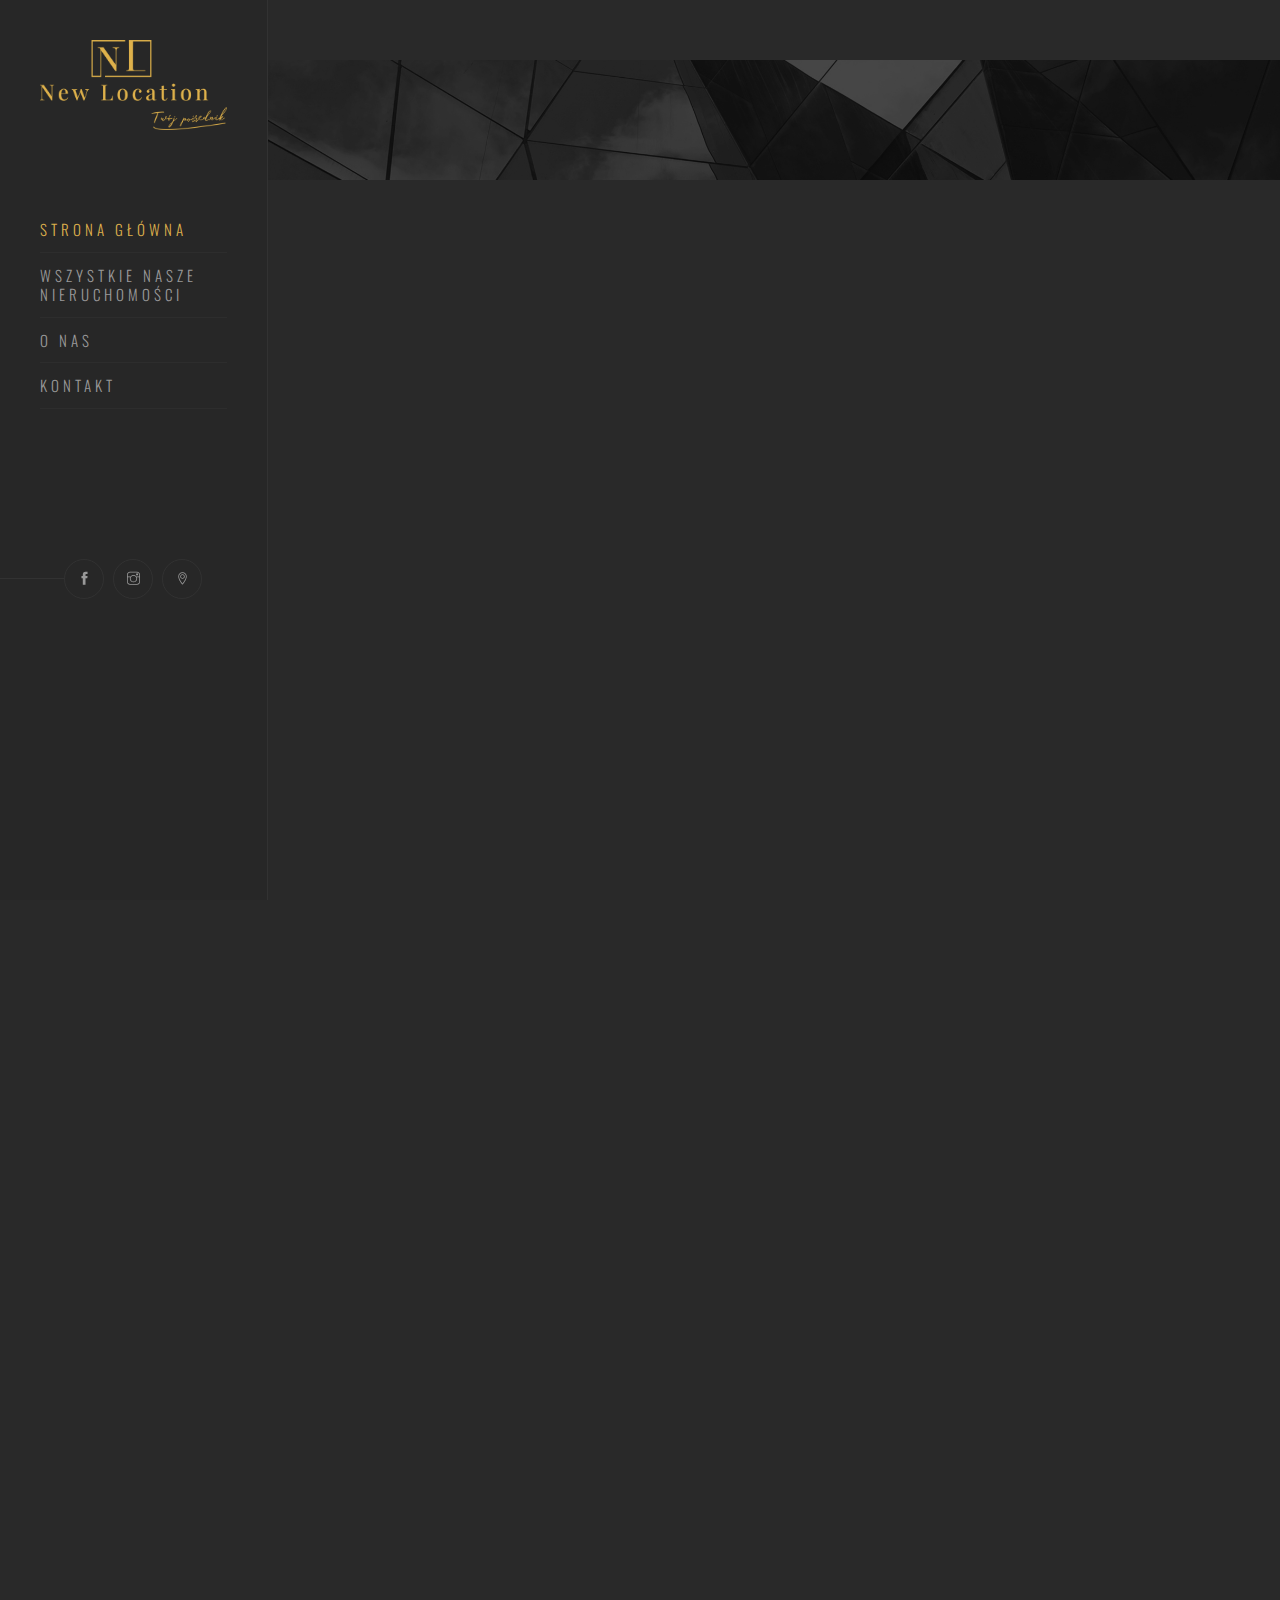
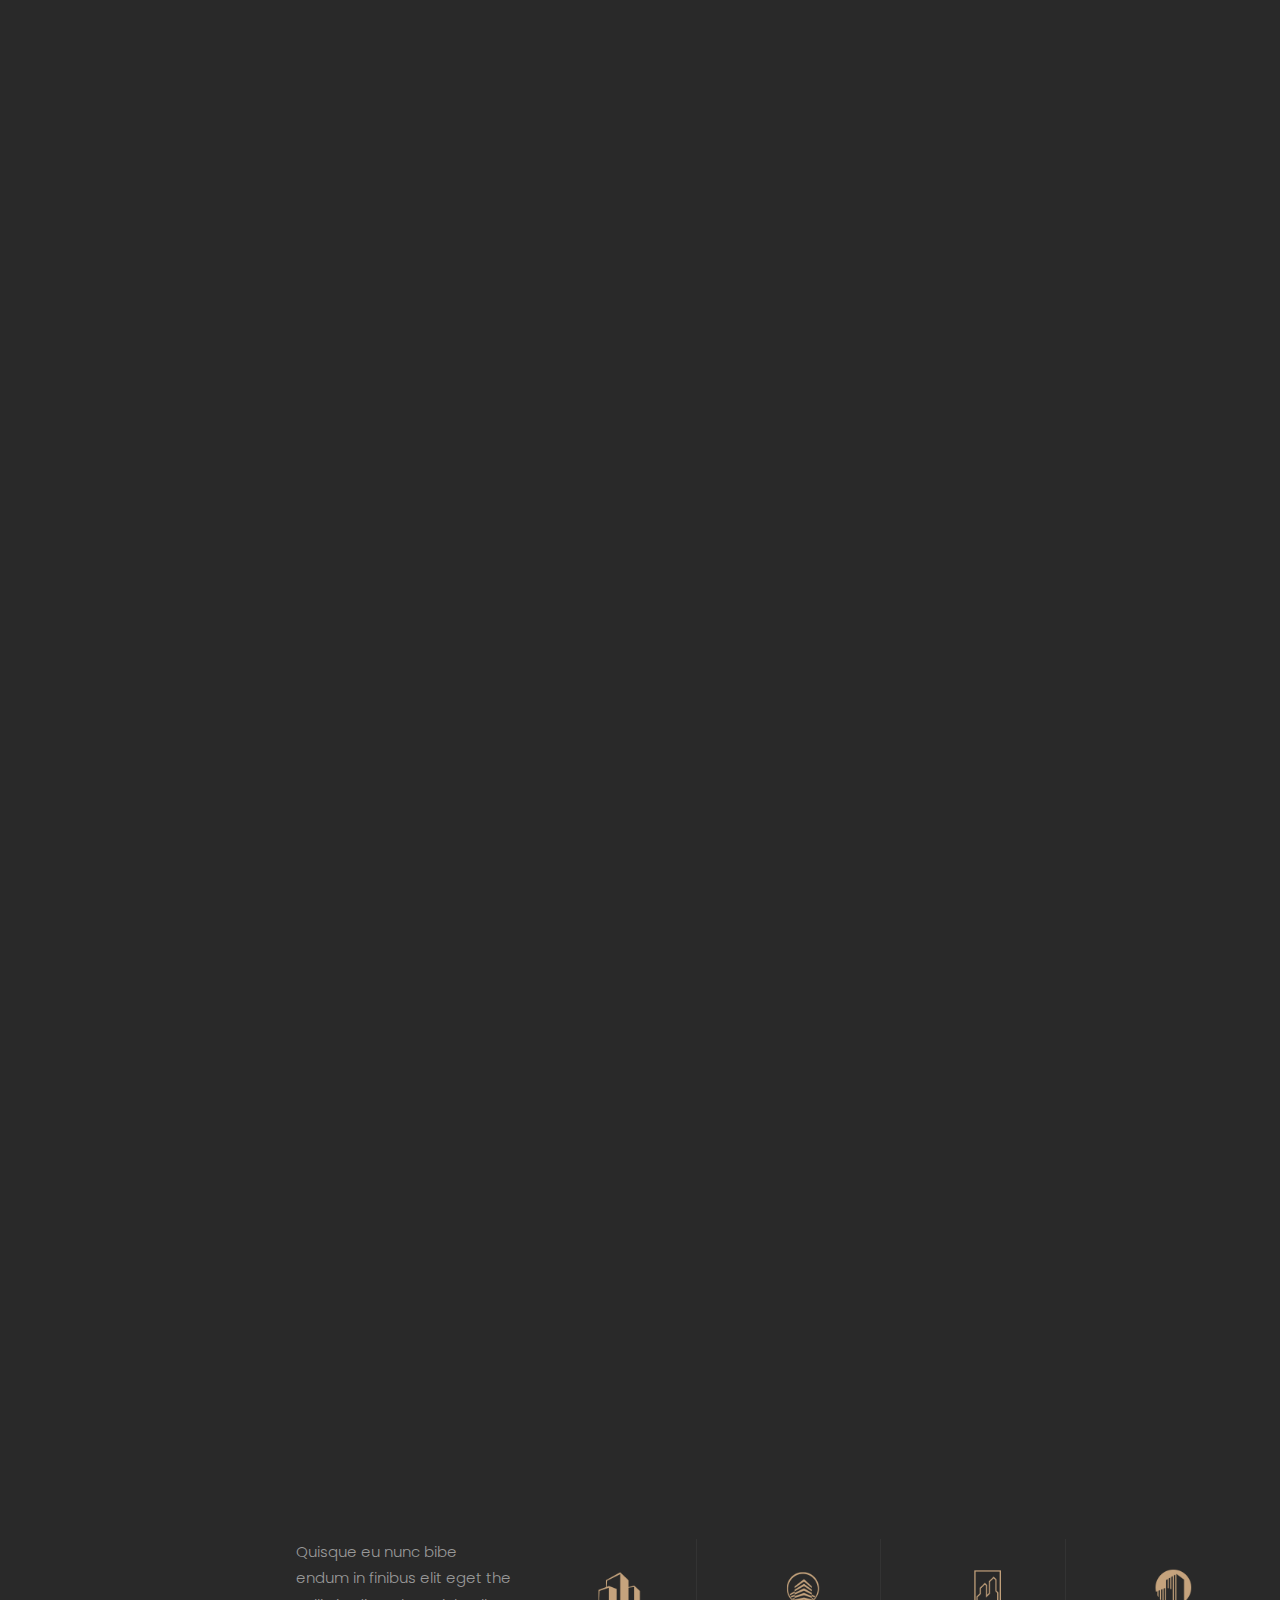
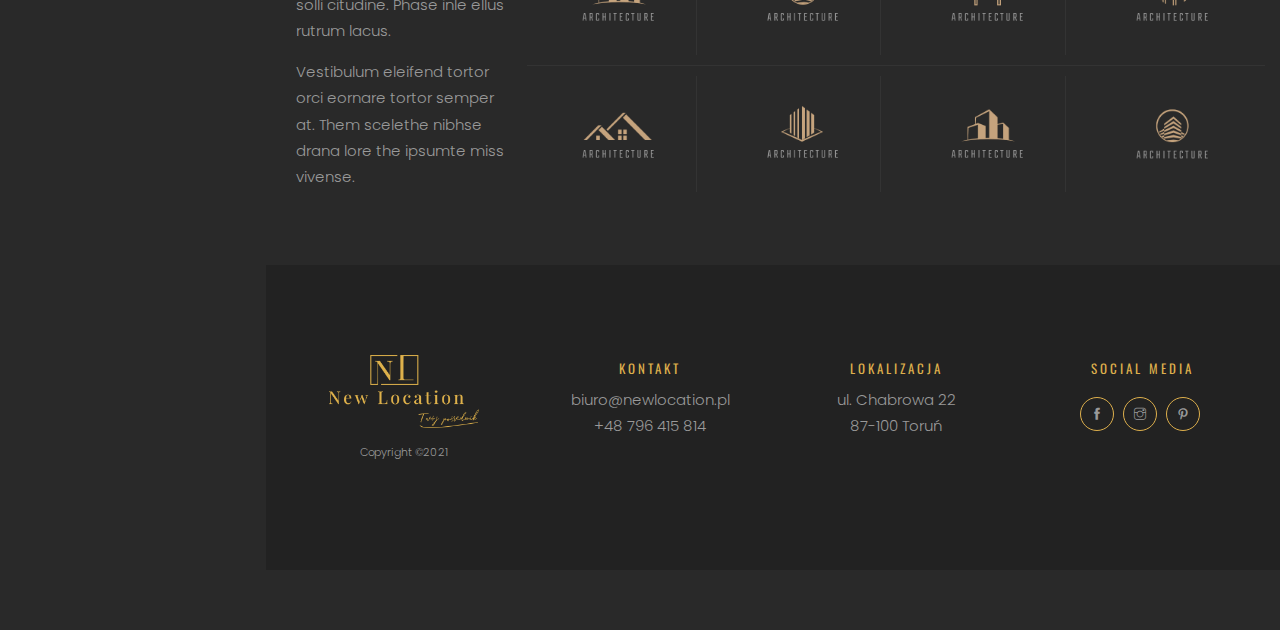
==== about.html @ 9832e893 "teskty + etapy" ====
<!DOCTYPE html>
<html lang="en">

<head>
    <meta charset="utf-8">
    <meta http-equiv="X-UA-Compatible" content="IE=edge">
    <meta name="viewport" content="width=device-width, initial-scale=1">
    <link rel="icon" type="image/png" href="images/favicon.png"/>
    <title>New Location</title>
    <link href="css/bootstrap.min.css" rel=stylesheet>
    <link href="css/animate.css" rel="stylesheet">
    <link href="css/style.css" rel="stylesheet">
    <link href="css/themify-icons.css" rel="stylesheet">
    <link href="modules/slick/slick.css" rel="stylesheet">
    <link href="modules/slick/slick-theme.css" rel="stylesheet">
    <link href="modules/magnific-popup/magnific-popup.css" rel="stylesheet">
</head>

<body>
<!-- Preloader -->
<div id="arcprime-page-loading" class="arcprime-pageloading">
    <div class="arcprime-pageloading-inner">
        <a class="arcprime-pageloading" href="index.html"> <img src="images/logo.png" alt=" "> </a>
    </div>
</div>

<!--     Left Bar -->
<a href="#" class="js-bauen-nav-toggle bauen-nav-toggle"><i></i></a>
<aside id="bauen-aside">
</aside>

<div id="bauen-main">

    <!-- Banner Title -->
    <div class="ready banner-padding bg-img" data-overlay-dark="3" data-background="images/banner.jpg">
        <div class="container">
            <div class="row">
                <div class="col-md-12">
                    <div class="text-center">
                        <div class="title animate-box" data-animate-effect="fadeInUp">
                            <h1>O firmie New Location</h1>
                        </div>
                    </div>
                </div>
            </div>
        </div>
    </div>
    <!-- About -->
    <div class="section-padding">
        <div class="container">
            <div class="row">
                <div class="col-md-3 mb-30 animate-box" data-animate-effect="fadeInLeft"><span>Kim jesteśmy</span>
                    <h2>Firmie pośrednidztwa nieruchomości</h2>
                </div>
            </div>
            <div class="row">
                <div class="col-md-7">
                    <div class="row">
                        <div class="col-md-3"><span class="line-one animate-box"
                                                    data-animate-effect="fadeInLeft"></span></div>
                        <div class="col-md-8 animate-box text-justify" data-animate-effect="fadeInLeft">
                            <p>Jesteśmy prężnie rozwijającą się firmą na rynku nieruchomości. W naszym zawodzie chodzi
                                przede wszystkim o stawianie na potrzeby klienta ! Nasze biuro w rzeczywistości
                                rozwijało się już na przestrzeni lat, zdobywając doświadczenie oraz licencję pośrednika
                                od nieruchomości. W swoich poczynaniach dążyliśmy do utworzenia czegoś co będzie w
                                rzeczywistości miejscem pomocy dla każdego przyszłego naszego klienta. Warto dodać, że
                                nie jesteśmy tylko i wyłącznie pośrednikiem w nieruchomościach ale również twoim
                                partnerem biznesowym ! Nasza pomoc to pomoc od A do Z, od samego początku będziemy Cię
                                wspierać i pomagać załatwić każdą sprawę która będzie się wiązać z twoimi przyszłymi
                                bądź obecnymi nieruchomościami.</p>
                            <div class="row">
                                <div class="col-md-12 text-left mb-60">
                                    <div class="yearimg">
                                        <div class="numb">Jak</div>
                                    </div>
                                    <div class="year">
                                        <h6 class="small-title">wygląda</h6>
                                        <h4 class="title">współpraca z nami ?</h4>
                                    </div>
                                </div>
                            </div>
                        </div>
                    </div>
                </div>
                <div class="col-md-5">
                    <div class="arcprime-about-img animate-box" data-animate-effect="fadeInLeft">
                        <div class="img"><img oncontextmenu="return false" onselectstart="return false"
                                              ondragstart="return false" src="images/kamila.jpg" alt=""></div>
                    </div>
                </div>
            </div>
        </div>
    </div>
    <!-- Etapy-->
    <div class="section-padding">
        <div class="container">
            <div class="col-md-12">
                <div class="row">
                    <div class="col-md-4 mb-30 animate-box" data-animate-effect="fadeInLeft">
                        <div class="col-md-12 text-left mb-60">
                            <div class="yearimg">
                                <div class="numb">I</div>
                            </div>
                            <div class="year">
                                <h6 class="small-title">etap</h6>
                                <h4 class="title">współpracy</h4>
                            </div>
                        </div>
                    </div>
                    <div class="col-md-8 animate-box text-justify" data-animate-effect="fadeInLeft">
                        <p>To rozmowa, zwykłe niezobowiązujące spotkanie na którym dobierzemy idealną ofertę do Państwa
                            potrzeb. </p>
                    </div>
                </div>
                <div class="row">
                    <div class="col-md-4 mb-30 animate-box" data-animate-effect="fadeInLeft">
                        <div class="col-md-12 text-left mb-60">
                            <div class="yearimg">
                                <div class="numb">II</div>
                            </div>
                            <div class="year">
                                <h6 class="small-title">etap</h6>
                                <h4 class="title">współpracy</h4>
                            </div>
                        </div>
                    </div>
                    <div class="col-md-8 animate-box text-justify" data-animate-effect="fadeInLeft">
                        <p>Formalności do zawarcia transakcji. Brzmi banalnie, bo to tylko „formalności” jednak w
                            praktyce stanowi on najtrudniejszy proces dla każdego przyszłego klienta czy inwestora.
                            Jednak proszę się nie martwić po to My tu jesteśmy! Pomożemy ba nawet wszystko załatwimy
                            !
                        </p>
                    </div>
                </div>
                <div class="row">
                    <div class="col-md-4 mb-30 animate-box" data-animate-effect="fadeInLeft">
                        <div class="col-md-12 text-left mb-60">
                            <div class="yearimg">
                                <div class="numb">III</div>
                            </div>
                            <div class="year">
                                <h6 class="small-title">etap</h6>
                                <h4 class="title">współpracy</h4>
                            </div>
                        </div>
                    </div>
                    <div class="col-md-8 animate-box text-justify" data-animate-effect="fadeInLeft">
                        <p>Dopasowanie klienta do twoich potrzeb. N początku niezrozumiała proforma jednak Nasi
                            specjaliści na spotkanie niezobowiązującym wszystko Państwu wyjaśnią. A już teraz możemy
                            tylko zdradzić, że jest nie zbędne do zawarcia fajnej wręcz idealnej relacji miedzy
                            kupującej a sprzedającym oddziałowującej na wspólne dobro.
                        </p>
                    </div>
                </div>
                <div class="row">
                    <div class="col-md-4 mb-30 animate-box" data-animate-effect="fadeInLeft">
                        <div class="col-md-12 text-left mb-60">
                            <div class="yearimg">
                                <div class="numb">IV</div>
                            </div>
                            <div class="year">
                                <h6 class="small-title">etap</h6>
                                <h4 class="title">współpracy</h4>
                            </div>
                        </div>
                    </div>
                    <div class="col-md-8 animate-box text-justify" data-animate-effect="fadeInLeft">
                        <p>Finalizacja transakcji. Dopinamy wszystko na ostatni guzik i zamykamy rozpoczętą współpracę
                            100% (stu procentową) satysfakcją klienta !
                        </p>
                    </div>
                </div>
            </div>
        </div>

        <!-- Team -->
        <div class="section-padding">
            <div class="container">
                <div class="row">
                    <div class="col-md-3 mb-30 animate-box" data-animate-effect="fadeInLeft"><span>Architect</span>
                        <h2>Our Architect and Design Team</h2>
                    </div>
                </div>
                <div class="row">
                    <div class="col-md-4">
                        <div class="team-holder animate-box" data-animate-effect="fadeInLeft">
                            <div class="team-image-holder"><img src="images/300x360.jpg" class="img-fluid" alt="">
                                <div class="team-side-info">
                                    <h4 class="team-name">Fiona Velva </h4>
                                    <h6 class="team-position">Architect</h6>
                                </div>
                            </div>
                            <p>dipl. Arch ETH/SIA</p>
                            <ul class="team-info-social">
                                <li><a href="#"><i class="ti-linkedin"></i></a></li>
                                <li><a href="#"><i class="ti-instagram"></i></a></li>
                                <li><a href="#"><i class="ti-twitter-alt"></i></a></li>
                            </ul>
                        </div>
                    </div>
                    <div class="col-md-4">
                        <div class="team-holder animate-box" data-animate-effect="fadeInLeft">
                            <div class="team-image-holder"><img src="images/300x360.jpg" class="img-fluid" alt="">
                                <div class="team-side-info">
                                    <h4 class="team-name">Carina Dourif </h4>
                                    <h6 class="team-position">Architect</h6>
                                </div>
                            </div>
                            <p>dipl. Arch FH</p>
                            <ul class="team-info-social">
                                <li><a href="#"><i class="ti-linkedin"></i></a></li>
                                <li><a href="#"><i class="ti-instagram"></i></a></li>
                                <li><a href="#"><i class="ti-twitter-alt"></i></a></li>
                            </ul>
                        </div>
                    </div>
                    <div class="col-md-4">
                        <div class="team-holder animate-box" data-animate-effect="fadeInLeft">
                            <div class="team-image-holder"><img src="images/300x360.jpg" class="img-fluid" alt="">
                                <div class="team-side-info">
                                    <h4 class="team-name">Robert Caine </h4>
                                    <h6 class="team-position">Architect</h6>
                                </div>
                            </div>
                            <p>M.A. FH in Architecture</p>
                            <ul class="team-info-social">
                                <li><a href="#"><i class="ti-linkedin"></i></a></li>
                                <li><a href="#"><i class="ti-instagram"></i></a></li>
                                <li><a href="#"><i class="ti-twitter-alt"></i></a></li>
                            </ul>
                        </div>
                    </div>
                </div>
            </div>
        </div>
        <!-- Partners -->
        <div class="partner section-padding">
            <div class="container">
                <div class="row">
                    <div class="col-md-3 mb-30 animate-box" data-animate-effect="fadeInLeft"><span>Our Partners</span>
                        <h2>Our Valuable Creative Partners</h2>
                    </div>
                </div>
                <div class="row">
                    <div class="col-md-3">
                        <div class="row">
                            <div class="col-md-12">
                                <p>Quisque eu nunc bibe endum in finibus elit eget the solli citudine. Phase inle ellus
                                    rutrum lacus.</p>
                                <p>Vestibulum eleifend tortor orci eornare tortor semper at. Them scelethe nibhse drana
                                    lore
                                    the ipsumte miss vivense.</p>
                            </div>
                        </div>
                    </div>
                    <div class="col-md-9">
                        <div class="row">
                            <div class="col-md-3">
                                <div class="item"><img src="images/logos/1.png" alt="image"></div>
                            </div>
                            <div class="col-md-3">
                                <div class="item"><img src="images/logos/2.png" alt="image"></div>
                            </div>
                            <div class="col-md-3">
                                <div class="item"><img src="images/logos/3.png" alt="image"></div>
                            </div>
                            <div class="col-md-3">
                                <div class="item no-bord"><img src="images/logos/4.png" alt="image"></div>
                            </div>
                            <div class="bord col-md-12"></div>
                            <div class="col-md-3">
                                <div class="item"><img src="images/logos/5.png" alt="image"></div>
                            </div>
                            <div class="col-md-3">
                                <div class="item"><img src="images/logos/6.png" alt="image"></div>
                            </div>
                            <div class="col-md-3">
                                <div class="item"><img src="images/logos/1.png" alt="image"></div>
                            </div>
                            <div class="col-md-3">
                                <div class="item no-bord"><img src="images/logos/2.png" alt="image"></div>
                            </div>
                        </div>
                    </div>
                </div>
            </div>
        </div>
        <!-- Footer -->
        <footer id="footer" class="footer-section">
        </footer>
        <!-- toTop --><a href="#" class="totop">TOP</a>
    </div>
    <!-- Js -->
    <script src="js/plugins/jquery-3.3.1.min.js"></script>
    <script src="js/plugins/bootstrap.min.js"></script>
    <script src="js/plugins/imagesloaded.pkgd.min.js"></script>
    <script src="js/plugins/jquery.isotope.v3.0.2.js"></script>
    <script src="js/plugins/modernizr-2.6.2.min.js"></script>
    <script src="js/plugins/jquery.waypoints.min.js"></script>
    <script src="modules/slick/slick.js"></script>
    <script src="modules/magnific-popup/jquery.magnific-popup.js"></script>
    <script src="modules/masonry/masonry.pkgd.min.js"></script>
    <script src="js/script.js"></script>
    <script src="js/custom.js"></script>

    <script>
        $(function () {
            $("#footer").load("layout/footer.html");
            $("#bauen-aside").load("layout/left-bar.html");
        });
    </script>
</body>
</html>
---- css/style.css ----
/*------------------------------------------------------------------
[Table of contents]
01. Fonts settings
02. Default style
03. Preloader style
04. Navigation style
05. Homepage slider style
06. About style
07. Team style
08. Partner style
09. Services style
10. Project style
11. Gallery style
12. Blog style
13. Post style
14. Button style
15. Contact styles
16. toTop button
17. Footer styles
18. Overlay Effect Bg image  
19. Media Query
-------------------------------------------------------------------*/

/* ** Fonts settings ** */
@import url('https://fonts.googleapis.com/css2?family=Poppins:wght@300;400;500;600;700&family=Oswald:wght@300;400;500;600;700&display=swap');

/* ** Default styles ** */
html,
body {
    -moz-osx-font-smoothing: grayscale;
    -webkit-font-smoothing: antialiased;
    -moz-font-smoothing: antialiased;
    font-smoothing: antialiased;
}
body {
    font-family: "Poppins", sans-serif;
    color: #999;
    font-size: 13px;
    line-height: 1.75em;
    font-weight: 300;
    -webkit-font-smoothing: antialiased;
    -moz-osx-font-smoothing: grayscale;
    position: relative;
    background: #292929;

}
/*** typography ***/
/* headings */
h1 {
    font-size: 40px;
    line-height: 1.3em;
    font-weight: 300;
    font-family: 'Oswald', sans-serif;
    color: #ddaf4c;
}
h2,
h3,
h4,
h5,
h6 {
    line-height: 1.3em;
    font-weight: 500;
    font-family: 'Poppins', sans-serif;
    color: #fff;
}
/* paragraph */
p {
    font-size: 15px;
    line-height: 1.75em;
    margin: 0 0 15px;
    color: #999;
    -webkit-font-smoothing: antialiased;
    -moz-osx-font-smoothing: grayscale;
}
b,
strong {
    font-weight: 400;
    color: #ddaf4c;
}
a {
    color: #ddaf4c;
}
a:hover {
    text-decoration: none;
    color: #ddaf4c
}

a:focus {
    outline: none;
}
img {
    width: 100%;
    height: auto;
}
img {
    -webkit-transition: all 0.5s;
    -o-transition: all 0.5s;
    transition: all 0.5s;
    color: #ddaf4c;
}

.container {
    padding-right: 30px;
    padding-left: 30px;
}

/* important */
.js .animate-box {
    opacity: 0;
}
.banner-padding {
    margin-top: 60px;
    padding: 30px 0;
    background-position: center center;
}

.section-padding {
    position: relative;
    padding: 60px 0;
}
.section-padding span {
    font-size: 11px;
    color: #ddaf4c!important;
    text-transform: uppercase;
    font-family: 'Oswald', sans-serif;
    letter-spacing: 5px;
    line-height: 3em;
    font-weight: 400;
}
.bg-img {
    background-size: cover;
    background-repeat: no-repeat;
}
.mt-30 {
    margin-top: 30px;
}
.mt-60 {
    margin-top: 60px;
}
.mt-100 {
    margin-top: 100px;
}
.mb-30 {
    margin-bottom: 30px;
}
.mb-60 {
    margin-bottom: 60px;
}
.mb-100 {
    margin-bottom: 100px;
}
.pt-120 {
    padding-top: 120px;
}
/* lists */
ul {
    list-style-type: none;
}
/* text field */
button,
input,
optgroup,
select,
textarea {
    font-family: sans-serif;
}
input[type="password"]:focus,
input[type="email"]:focus,
input[type="text"]:focus,
input[type="file"]:focus,
input[type="radio"]:focus,
input[type="checkbox"]:focus,
textarea:focus {
    outline: none;
}
input[type="password"],
input[type="email"],
input[type="text"],
input[type="file"],
textarea {
    max-width: 100%;
    margin-bottom: 15px;
    border-color: #444;
    padding: 18px 10px 10px;
    height: auto;
    background-color: transparent;
    -webkit-box-shadow: none;
    box-shadow: none;
    border-width: 0 0 1px;
    border-style: solid;
    display: block;
    width: 100%;
    line-height: 1.75em;
    font-weight: 300;
    color: #ddaf4c;
    background-image: none;
    border-bottom: 1px solid #444;
    border-color: ease-in-out .15s, box-shadow ease-in-out .15s;
}
input:focus,
textarea:focus {
    border-bottom-width: 1px;
    border-color: #ddaf4c;
}
input[type="submit"],
input[type="reset"],
input[type="button"],
button {
    text-shadow: none;
    padding: 10px 20px;
    -webkit-box-shadow: none;
    box-shadow: none;
    line-height: 1.75em;
    font-weight: 300;
    border-style: solid;
    color: #fff;
    border-width: 0;
    -webkit-transition: background-color .15s ease-out;
    transition: background-color .15s ease-out;
    background-color: #ddaf4c;
    margin: 3px 0;
}
input[type="submit"]:hover,
input[type="reset"]:hover,
input[type="button"]:hover,
button:hover {
    background-color: #ddaf4c;
}
select {
    padding: 10px;
    border-radius: 5px;
}
table,
th,
tr,
td {
    border: 1px solid #ddaf4c;
}
th,
tr,
td {
    padding: 10px;
}
input[type="radio"],
input[type="checkbox"] {
    display: inline;
}
/* line css */
.line-one {
    -webkit-box-flex: 1;
    flex: 1 0;
    height: 1px;
    background-color: #ddaf4c;
    display: -webkit-box;
    display: flex;
    margin-top: 13px;
}
@media (max-width: 768px) {
    .line-one { display: none; }
}
h2 {
    font-size: 27px;
}
h2:after {
    content: '';
    background-image: url(../images/dots.png);
    background-repeat: repeat;
    background-position: 50% 50%;
    position: absolute;
    left: 3px;
    bottom: 0;
    width: 100%;
    height: 30px;
    z-index: -1;
}


/* ** Preloader ** */

.arcprime-pageloading {
    color: #ffffff;
    position: fixed;
    width: 100%;
    height: 100%;
    top: 0;
    left: 0;
    z-index: 999999;
    display: -webkit-box;
    display: -webkit-flex;
    display: -ms-flexbox;
    display: flex;
    -webkit-box-align: center;
    -webkit-align-items: center;
    -ms-flex-align: center;
    align-items: center;
    -webkit-box-pack: center;
    -webkit-justify-content: center;
    -ms-flex-pack: center;
    justify-content: center;
    -webkit-user-select: none;
    -moz-user-select: none;
    -ms-user-select: none;
    user-select: none;
    background-color: #292929;
}
@-webkit-keyframes preloader-breath-img {
    from {
        opacity: .2;
    }

    to {
        opacity: 1;
    }
}
@keyframes preloader-breath-img {
    from {
        opacity: .2;
    }

    to {
        opacity: 1;
    }
}
.arcprime-pageloading .arcprime-pageloading-inner {
    -webkit-animation-name: preloader-breath-img;
    animation-name: preloader-breath-img;
    -webkit-animation-duration: 1800ms;
    animation-duration: 1800ms;
    -webkit-animation-delay: 200ms;
    animation-delay: 200ms;
    -webkit-animation-timing-function: cubic-bezier(0.73, 0.005, 0.42, 1.005);
    animation-timing-function: cubic-bezier(0.73, 0.005, 0.42, 1.005);
    -webkit-animation-iteration-count: infinite;
    animation-iteration-count: infinite;
    -webkit-animation-direction: alternate;
    animation-direction: alternate;
}
.arcprime-pageloading img {
    height: 45px;
    width: auto;
    display: block;
    -webkit-transition: all 0.3s ease-out;
    transition: all 0.3s ease-out;
}


/* ** Navigation Styles ** */

#bauen-page {
    width: 100%;
    overflow: hidden;
    position: relative;
}
#bauen-aside {
    padding: 40px;
    width: 20.9%;
    position: fixed;
    bottom: 0;
    top: 0;
    left: 0;
    overflow-x: -moz-scrollbars-none;
    z-index: 1001;
    background: #272727;
    -webkit-transition: 0.5s;
    -o-transition: 0.5s;
    transition: 0.5s;
    border: none;
    border-right: 1px solid #323232;
    scrollbar-width: none;
}

@media screen and (max-width: 1200px) {
    #bauen-aside {
        width: 30%;
    }
}


@media screen and (max-width: 748px) {
    #bauen-aside {
        width: 270px;
        -moz-transform: translateX(-270px);
        -webkit-transform: translateX(-270px);
        -ms-transform: translateX(-270px);
        -o-transform: translateX(-270px);
        transform: translateX(-270px);
        padding: 60px 30px 0 30px;
    }

}
/* logo */
#bauen-aside .bauen-logo {
    text-align: center;
    margin-bottom: 90px;
    display: block;
}

#bauen-aside .bauen-logo h2 {
    font-family: 'Oswald', sans-serif;
    font-size: 45px;
    font-weight: 400;
    display: block;
    width: 100%;
    position: relative;
    color: #b19777;
    letter-spacing: 9px;
    margin-bottom: 0;
}

#bauen-aside .bauen-logo span {
    display: block;
    font-family: 'Oswald', sans-serif;
    font-size: 12px;
    color: #999;
    font-weight: 300;
    letter-spacing: 4px;
    display: block;
    margin-top: 5px;
    line-height: 1.5em;
    text-transform: uppercase;
    margin-right: 5px;
}



#bauen-aside .bauen-logo .logo-img {
    width: 75px;
    margin-bottom: 5px;
}

@media screen and (max-width: 768px) {
    #bauen-aside .bauen-logo {
        margin-bottom: 60px;
    }
}
#bauen-aside .bauen-logo a {
    display: inline-block;
    text-align: center;
    color: #ddaf4c;
}
#bauen-aside .bauen-logo a span {
    display: block;
    margin-top: 0px;
}

/* Menu */
#bauen-aside .bauen-main-menu,
#bauen-aside .bauen-main-menu ul,
#bauen-aside .bauen-main-menu ul li,
#bauen-aside .bauen-main-menu ul li a {
    margin: 0;
    padding: 0;
    border: 0;
    list-style: none;
    display: block;
    position: relative;
    -webkit-box-sizing: border-box;
    -moz-box-sizing: border-box;
    box-sizing: border-box;
}
#bauen-aside .bauen-main-menu {
    margin-bottom: 90px;
}
@media screen and (max-width: 768px) {
    #bauen-aside .bauen-main-menu {
        margin-bottom: 30px;
    }
}
#bauen-aside .bauen-main-menu ul ul {
    display: none;
}


#bauen-aside .bauen-main-menu ul ul li:last-of-type {
    border-bottom: 1px solid rgba(255,255,255,0.03);
    padding-bottom: 13px;
}

#bauen-aside .bauen-main-menu > ul > li > a {
    font-family: 'Oswald', sans-serif;
    text-transform: uppercase;
    letter-spacing: 4px;
    font-size: 15px;
    font-weight: 300;
    line-height: 1.25em;
    color: #999;
    margin: 13px 0 0 0;
    padding: 0 0 13px 0;
    list-style: none;
    border-bottom: 1px solid rgba(255,255,255,0.03);
}
#bauen-aside .bauen-main-menu > ul > li > a:hover,
#bauen-aside .bauen-main-menu > ul > li.active > a,
#bauen-aside .bauen-main-menu > ul > li.open > a {
    color: #ddaf4c;
}
#bauen-aside .bauen-main-menu > ul > li.open > a {
    font-family: 'Oswald', sans-serif;
    text-transform: uppercase;
    letter-spacing: 4px;
    font-size: 15px;
    font-weight: 300;
    line-height: 1.25em;
    color: #ddaf4c;
    margin: 13px 0 0 0;
    padding: 0 0 13px 0;
    list-style: none;
    border-bottom: none;
}
#bauen-aside .bauen-main-menu > ul > li:last-child > a,
#bauen-aside .bauen-main-menu > ul > li.last > a {
}
#bauen-aside .bauen-main-menu > ul > li > a:hover > span::after,
#bauen-aside .bauen-main-menu > ul > li.active > a > span::after,
#bauen-aside .bauen-main-menu > ul > li.open > a > span::after {
    border-color: #ddaf4c;
}
#bauen-aside .bauen-main-menu ul ul li a {
    padding: 8px 0 8px 15px;
    list-style: none;
    font-family: 'Didact Gothic', sans-serif;
    color: #999;
    font-size: 15px;
    font-weight: 300;
    line-height: 1.25em;
}
#bauen-aside .bauen-main-menu ul ul li:hover > a,
#bauen-aside .bauen-main-menu ul ul li.open > a,
#bauen-aside .bauen-main-menu ul ul li.active > a {
    color: #ddaf4c;
}
#bauen-aside .bauen-main-menu ul ul ul li a {
    margin-left: 15px;
}
#bauen-aside .bauen-main-menu > ul > li > ul > li:last-child > a,
#bauen-aside .bauen-main-menu > ul > li > ul > li.last > a {
    padding-bottom: 8px;
}
#bauen-aside .bauen-main-menu > ul > li > ul > li.open:last-child > a,
#bauen-aside .bauen-main-menu > ul > li > ul > li.last.open > a {
}
#bauen-aside .bauen-main-menu > ul > li > ul > li.open:last-child > ul > li:last-child > a {
}
#bauen-aside .bauen-main-menu ul ul li.active > a::after,
#bauen-aside .bauen-main-menu ul ul li.open > a::after,
#bauen-aside .bauen-main-menu ul ul li > a:hover::after {
}

/* footer */
#bauen-aside .bauen-footer {
    position: relative;
    bottom: 0;
    left: 0;
    padding: 60px 0px 0px 0px;
    text-align: center;
}
#bauen-aside .bauen-footer p {
    font-size: 9px;
    margin-bottom: 0;
    text-transform: uppercase;
    font-family: 'Oswald', sans-serif;
    letter-spacing: 3px;
    font-weight: 300;
}
#bauen-aside .bauen-footer a {
    color: #ddaf4c;
}
@media screen and (max-width: 768px) {
    #bauen-aside .bauen-footer {
    }
}
#bauen-aside .bauen-footer ul {
    display: inline-block;
    margin-bottom: 15px;
    padding: 0;
    position: relative;
    text-align: center;
}
#bauen-aside .bauen-footer ul:before {
    position: absolute;
    content: '';
    width: 100%;
    height: 1px;
    background-color: #323232;
    top: 50%;
    margin-top: -1px;
    right: 100%;
}
#bauen-aside .bauen-footer ul:after {
    position: absolute;
    height: 1px;
    background-color: #323232;
    top: 50%;
    margin-top: -1px;
    right: auto;
    left: 100%;
}
#bauen-aside .bauen-footer ul li {
    display: inline-block;
    margin-right: 5px;
    border: 1px solid #323232;
    width: 40px;
    height: 40px;
    line-height: 40px;
    text-align: center;
    transition: all 0.3 ease-in-out;
    border-radius: 50%;
}
#bauen-aside .bauen-footer ul li:last-child {
    margin-right: 0px
}
#bauen-aside .bauen-footer ul li:hover {
    border: 1px solid #ddaf4c;
}
#bauen-aside .bauen-footer ul li a {
    color: #999;
    font-size: 13px;
}
#bauen-aside .bauen-footer ul li a:hover,
#bauen-aside .bauen-footer ul li a:active,
#bauen-aside .bauen-footer ul li a:focus {
    text-decoration: none;
    outline: none;
    color: #ddaf4c;
}

/* ======= Navigation styles ======= */

#bauen-main-menu {
    margin-bottom: 90px;
}

.bauen-nav-toggle {
    cursor: pointer;
    text-decoration: none;
}

.bauen-nav-toggle.active i::before,
.bauen-nav-toggle.active i::after {
    background: #fff;
}

.bauen-nav-toggle.dark.active i::before,
.bauen-nav-toggle.dark.active i::after {
    background: #171717;
}

.bauen-nav-toggle:hover,
.bauen-nav-toggle:focus,
.bauen-nav-toggle:active {
    outline: none;
    border-bottom: none !important;
}

.bauen-nav-toggle i {
    position: relative;
    display: -moz-inline-stack;
    display: inline-block;
    zoom: 1;
    width: 20px;
    height: 1px;
    color: #fff;
    font: bold 14px/.4 Helvetica;
    text-transform: uppercase;
    text-indent: -55px;
    background: #fff;
    -webkit-transition: all .2s ease-out;
    -o-transition: all .2s ease-out;
    transition: all .2s ease-out;
    top: -5px;
}

.bauen-nav-toggle i::before,
.bauen-nav-toggle i::after {
    content: '';
    width: 20px;
    height: 1px;
    background: #fff;
    position: absolute;
    left: 0;
    -webkit-transition: 0.2s;
    -o-transition: 0.2s;
    transition: 0.2s;
}

.bauen-nav-toggle.dark i {
    position: relative;
    color: #171717;
    background: #171717;
    -webkit-transition: all .2s ease-out;
    -o-transition: all .2s ease-out;
    transition: all .2s ease-out;
}

.bauen-nav-toggle.dark i::before,
.bauen-nav-toggle.dark i::after {
    background: #171717;
    -webkit-transition: 0.2s;
    -o-transition: 0.2s;
    transition: 0.2s;
}

.bauen-nav-toggle i::before {
    top: -7px;
}

.bauen-nav-toggle i::after {
    bottom: -7px;
}

.bauen-nav-toggle:hover i::before {
    top: -10px;
}

.bauen-nav-toggle:hover i::after {
    bottom: -10px;
}

.bauen-nav-toggle.active i {
    background: transparent;
}

.bauen-nav-toggle.active i::before {
    top: 0;
    -webkit-transform: rotateZ(45deg);
    -moz-transform: rotateZ(45deg);
    -ms-transform: rotateZ(45deg);
    -o-transform: rotateZ(45deg);
    transform: rotateZ(45deg);
}

.bauen-nav-toggle.active i::after {
    bottom: 0;
    -webkit-transform: rotateZ(-45deg);
    -moz-transform: rotateZ(-45deg);
    -ms-transform: rotateZ(-45deg);
    -o-transform: rotateZ(-45deg);
    transform: rotateZ(-45deg);
}

.bauen-nav-toggle {
    position: fixed;
    left: 0px;
    top: 0px;
    z-index: 9999;
    cursor: pointer;
    opacity: 1;
    visibility: hidden;
    padding: 11px 15px;
    -webkit-transition: 0.5s;
    -o-transition: 0.5s;
    transition: 0.5s;
    background: #b19777;
    margin: 15px 30px;
    border-radius: 50%;
}

@media screen and (max-width: 768px) {
    #bauen-main-menu {
        margin-bottom: 60px;
    }
}


/* important offcanvas for menu */
body.offcanvas {
    overflow-x: hidden;
}

body.offcanvas #bauen-aside {
    -moz-transform: translateX(0);
    -webkit-transform: translateX(0);
    -ms-transform: translateX(0);
    -o-transform: translateX(0);
    transform: translateX(0);
    width: 270px;
    z-index: 999;
    position: fixed;
}
.bauen-nav-toggle {
    cursor: pointer;
    text-decoration: none;
}

span, a, a:hover {
    display: inline-block;
    text-decoration: none;
    color: inherit;
}




.bauen-nav-toggle {
    position: fixed;
    left: 0px;
    top: 0px;
    z-index: 9999;
    cursor: pointer;
    opacity: 1;
    visibility: hidden;
    padding: 11px 15px;
    -webkit-transition: 0.5s;
    -o-transition: 0.5s;
    transition: 0.5s;
    background: #ddaf4c;
    margin: 15px 30px;
    border-radius: 50%;
}

@media screen and (max-width: 768px) {
    .bauen-nav-toggle {
        opacity: 1;
        visibility: visible;
    }
}

body.offcanvas #bauen-main,
body.offcanvas .bauen-nav-toggle {
    top: 0;
    -moz-transform: translateX(270px);
    -webkit-transform: translateX(270px);
    -ms-transform: translateX(270px);
    -o-transform: translateX(270px);
    transform: translateX(270px);
}

#bauen-main-menu {
    margin-bottom: 90px;
}

.arcprime-header-navbar {
    padding: 0;
}
.arcprime-start-header {
    opacity: 1;
    transform: translateY(0);
    padding: 30px 0;
}
.arcprime-start-header.scroll-on {
    padding: 15px 0;
    -webkit-transition: height .2s ease-out;
    transition: height .2s ease-out;
}
.arcprime-start-header.scroll-on .navbar-brand img {
    height: 35px;
    -webkit-transition: all 0.3s ease-out;
    transition: all 0.3s ease-out;
}

.navbar {
    padding: 0;
}
.navbar-brand img {
    height: 45px;
    width: auto;
    display: block;
    -webkit-transition: all 0.3s ease-out;
    transition: all 0.3s ease-out;
}
.navbar-toggler {
    float: right;
    border: none;
    padding-right: 0;
}
.navbar-toggler:active,
.navbar-toggler:focus {
    outline: none;
}
.navbar-light .navbar-toggler:hover {
    background: transparent;
}
.navbar-light .navbar-toggler-icon {
    width: 24px;
    height: 19px;
    background-image: none;
    position: relative;
    border-bottom: 2px solid #ddaf4c;
    transition: all 300ms linear;
}
.navbar-light .navbar-toggler-icon:after,
.navbar-light .navbar-toggler-icon:before {
    width: 24px;
    position: absolute;
    height: 2px;
    background-color: #ddaf4c;
    top: 1px;
    left: 0;
    content: '';
    z-index: 2;
    transition: all 300ms linear;
}
.navbar-light .navbar-toggler-icon:after {
    top: 9px;
}
.navbar-toggler[aria-expanded="true"] .navbar-toggler-icon:after {
    transform: rotate(45deg);
}
.navbar-toggler[aria-expanded="true"] .navbar-toggler-icon:before {
    transform: translateY(8px) rotate(-45deg);
}
.navbar-toggler[aria-expanded="true"] .navbar-toggler-icon {
    border-color: transparent;
}
.nav-link {
    transition: all 200ms linear;
}
.nav-item:hover .nav-link {
    color: #ddaf4c !important;
}
.nav-item.active .nav-link {
    color: #ddaf4c;
    font-weight: 300;
}
.navbar-light .navbar-nav .nav-link {
    font-size: 13px;
    font-weight: 300;
    font-family: "Oswald", sans-serif;
    color: #999;
    letter-spacing: 2px;
    text-transform: uppercase;
}
.nav-link {
    position: relative;
    padding: 5px 0 !important;
    display: inline-block;
}
.nav-item:after {
    position: absolute;
    bottom: -5px;
    left: 0;
    width: 100%;
    height: 1px;
    content: '';
    background-color: #ddaf4c;
    opacity: 0;
    transition: all 200ms linear;
}
.nav-item:hover:after {
    bottom: 0;
    opacity: 1;
}
.nav-item {
    position: relative;
    transition: all 200ms linear;
}
.navbar-light .navbar-nav .active > .nav-link,
.navbar-light .navbar-nav .nav-link.active,
.navbar-light .navbar-nav .nav-link.show,
.navbar-light .navbar-nav .show > .nav-link {
    color: #ddaf4c;
}
/* Dropdown style */
.bg-light {
    background-color: #292929 !important;
}
.nav-item .dropdown-menu {
    transform: translate3d(0, 10px, 0);
    visibility: hidden;
    opacity: 0;
    max-height: 0;
    display: block;
    padding: 0;
    margin: 0;
    transition: all 200ms linear;
}
.nav-item.show .dropdown-menu {
    opacity: 1;
    visibility: visible;
    max-height: 999px;
    transform: translate3d(0, 0px, 0);
}
.dropdown-menu {
    padding: 10px !important;
    margin: 0;
    font-size: 13px;
    font-weight: 300;
    font-family: "Oswald", sans-serif;
    color: #999;
    letter-spacing: 2px;
    text-transform: uppercase;
    color: #ddaf4c;
    background-color: #292929;
    border: none;
    box-shadow: 0 5px 10px 0 rgba(0, 0, 0, 0.1);
    transition: all 200ms linear;
    border-radius: 0;
}
.dropdown-toggle::after {
    display: none;
}
.dropdown-item {
    font-size: 13px;
    font-weight: 300;
    font-family: "Oswald", sans-serif;
    color: #999;
    letter-spacing: 2px;
    text-transform: uppercase;
    padding: 7px 15px;
    transition: all 200ms linear;
}
.dropdown-item:hover,
.dropdown-item:focus {
    color: #ddaf4c;
    background-color: rgba(255, 255, 255, 0.1);
}
.ti-angle-down {
    font-size: 11px;
}
@media (max-width: 767px) {
    .nav-item:after {
        display: none;
    }
    .dropdown-menu {
        padding: 0 !important;
        background-color: transparent;
        box-shadow: none;
        transition: all 200ms linear;
    }
    .dropdown-toggle[aria-expanded="true"] + .dropdown-menu {
        margin-top: 5px !important;
        margin-bottom: 15px !important;
    }
}


/* ** Homepage slider ** */
.arcprime-homepage-slider {
    /*padding-top: 120px;*/
    outline: none;
}
.arcprime-slider-item {
    height: 780px;
    position: relative;
    outline: none;
}
@media (max-width: 991px) {
    .arcprime-slider-item {
        height: 380px;
        margin-bottom: 10px;
    }
}
.arcprime-homepage-slider .arcprime-slider-item {
    margin-left: 5px;
}
.arcprime-slider-item:focus {
    outline: none;
}
.arcprime-slider-caption {
    position: absolute;
    left: 50%;
    top: 50%;
    text-align: left;
    -webkit-transform: translate(-50%, -50%);
    transform: translate(-50%, -50%);
    -webkit-transition: opacity .2s ease-out;
    transition: opacity .2s ease-out;
    background-color: rgba(41, 41, 41, 0.9);
    width: 80%;
    height: 80%;
    flex-direction: column;
    justify-content: center;
    opacity: 0;
    padding: 30px;
}
.arcprime-slider-imghover {
    position: absolute;
    left: 0;
    right: 0;
    bottom: 0;
    top: 0;
    opacity: 0;
    background: rgba(0, 0, 0, 0.6);
    -webkit-transition: all 0.2s ease-out;
    transition: all 0.2s ease-out;
}
.arcprime-slider-item:hover .arcprime-slider-caption {
    opacity: 1;
}
.arcprime-slider-item:hover .arcprime-slider-imghover {
    opacity: 1;
}
.arcprime-slider-number {
    font-family: 'Oswald', sans-serif;
    font-size: 30px;
    line-height: 1em;
    border-bottom: 1px solid rgba(255,255,255,0.1);
    /*margin-bottom: 15px;*/
    padding-bottom: 15px;
    font-weight: 400;
    color: transparent;
    -webkit-text-stroke: 1px #ddaf4c;
}
.arcprime-slider-title {
    font-size: 20px;
    line-height: 1.3em;
    font-weight: 300;
    color: #ddaf4c;
    padding: 0;
    font-family: 'Oswald', sans-serif;
    text-transform: uppercase;
}
.arcprime-slider-subtitle {
    font-size: 12px;
    line-height: 1.75em;
    font-weight: 300;
    color: #999;
    padding: 0;
    font-family: 'Oswald', sans-serif;
    text-transform: uppercase;
    letter-spacing: 5px;
}
.arcprime-slider-container {
    padding: 0;
}
/* slider arrows */
.arcprime-homepage-slider .slick-slider .slick-prev:before,
.arcprime-homepage-slider .slick-slider .slick-next:before {
    color: #ddaf4c;
}
@media (min-width: 768px) {
    .arcprime-homepage-slider .slick-slider .slick-next {
        right: -3%;
    }
}
@media (min-width: 768px) {
    .arcprime-homepage-slider .slick-slider .slick-prev {
        left: -3%;
    }
}
/* slider items gutter & height */
.arcprime-homepage-slider .slick-slide {
    margin: 0 5px;
}
.arcprime-homepage-slider .slick-list {
    margin: 0 -5px;
}


/* ** About style ** */
.arcprime-about-img img:hover {
    transform: scale(0.95);
}
.arcprime-about-img {
    position: relative;
}
.arcprime-about-img .img {
    padding: 0 30px 30px 15px;
    position: relative;
}
.arcprime-about-img .img:before {
    content: '';
    position: absolute;
    top: 30px;
    right: 0;
    left: 45px;
    bottom: 0;
    border: 10px solid #ddaf4c;
}
.arcprime-about-img .img:after {
    content: '';
    width: 90%;
    position: absolute;
    top: -12%;
    bottom: -12%;
    left: -4%;
    background-image: url(../images/dots.png);
    background-repeat: repeat;
    z-index: -1;
}
.arcprime-about-img .img img {
    position: relative;
    z-index: 2;
}
.numb {
    font-size: 120px;
    line-height: 120px;
    font-weight: 300;
    font-family: 'Oswald', sans-serif;
    color: #ddaf4c;
}
.year {
    display: inline-block;
    vertical-align: middle;
    text-align: left;
    color: #fff;
    text-transform: uppercase;
    font-family: 'Oswald', sans-serif;
    padding-left: 15px;
}
.yearimg {
    margin: 0;
    display: inline-block;
    vertical-align: bottom;
}
.yearimg img {
    width: 200px;
}
.small-title {
    color: #ddaf4c;
    margin: 5px 0;
    font-size: 11px;
    text-transform: uppercase;
    font-family: 'Oswald', sans-serif;
    font-weight: 400;
    letter-spacing: 5px;
}
.title {
    font-size: 32px;
    color: #fff;
    font-family: 'Oswald', sans-serif;
    text-transform: uppercase;
    font-weight: 300;
    margin-bottom: 0;
}


/* ** Team style ** */
.team-holder {
    box-sizing: border-box;
    padding-left: 46px;
    overflow: hidden;
}
.team-holder,
.team-holder .team-image-holder {
    position: relative;
    display: inline-block;
    vertical-align: middle;
    width: 100%;
    margin-bottom: 15px;
}
.team-holder .team-image-holder .team-side-info {
    bottom: 0;
    left: -10px;
    position: absolute;
    -webkit-transform-origin: bottom left;
    -moz-transform-origin: bottom left;
    transform-origin: bottom left;
    -webkit-transform: rotate(-90deg);
    -moz-transform: rotate(-90deg);
    transform: rotate(-90deg);
}
.team-holder,
.team-holder .team-image-holder img:hover,
.team-holder,
.team-holder .team-image-holder img:hover {
    transform: scale(0.95);
}
.team-holder .team-image-holder .team-side-info .team-name,
.team-holder .team-image-holder .team-side-info .team-position {
    display: inline-block;
}
.team-holder .team-name {
    margin: 0;
    text-transform: uppercase;
    font-size: 18px;
    letter-spacing: 1px;
    font-family: 'Oswald', sans-serif;
    font-weight: 300;
}
.team-holder .team-position {
    font-family: 'Poppins', sans-serif;
    color: #999;
    margin: 0;
    padding-left: 20px;
    position: relative;
    font-weight: 300;
    font-size: 13px;
}
.team-holder .team-position:before {
    content: "/";
    left: 5px;
    position: absolute;
    top: 0;
}
ul.team-info-social li {
    display: inline-block;
    margin: 0px 0 0 0;
    padding: 5px;
}
.team-holder .team-info-social {
    text-align: center;
    padding: 0;
    margin: 0;
}
.team-holder p {
    text-align: center;
    margin-bottom: 0px;
}


/* ** Partners style ** */
.partner .item {
    padding: 20px;
    border-right: 1px solid #333;
}
.partner .item:hover img {
    opacity: .6;
}
.partner .item img {
    opacity: 1;
}
.partner .bord {
    width: 100%;
    margin: 10px auto;
    border-bottom: 1px solid #333;
}
.partner .no-bord {
    border: 0;
}

/* ** Services style ** */
.arcprime-services .item {
    background: #333;
    padding: 30px;
    -webkit-transition: all .4s;
    transition: all .4s;
}
.arcprime-services .item .icon {
    font-size: 50px;
    color: #ddaf4c;
    line-height: 1.5em;
}
.arcprime-services .item h5 {
font-size: 18px;
    font-weight: 500;
    margin: 15px 0;
    font-family: 'Poppins', sans-serif;
    color: #ddaf4c;
}

.arcprime-services .item ul {
    padding-left: 1.5em;
}
.arcprime-services .item li {
    margin-bottom: 5px;
}
.arcprime-services .item li:before {
    content: "\e64c";
    font-family: "themify";
    display: inline-block;
    margin-left: -1.5em;
    width: 1.5em;
    color: #ddaf4c;
}


/* ** Projects style ** */
.content-wrapper
{
    position: relative;
}

    #bauen-main {
        width: 79.2%;
        float: right;
        -webkit-transition: 0.5s;
        -o-transition: 0.5s;
        transition: 0.5s;
    }

@media screen and (max-width: 1210px) {
    #bauen-main {
        width: 70%;
    }
}

@media screen and (max-width: 748px) {
    #bauen-main {
        width: 100%;
    }

    .container {
        padding-right: 30px;
        padding-left: 30px;
    }

    .arcprime-slider-number {
        font-family: 'Oswald', sans-serif;
        font-size: 28px;
        line-height: 1em;
        border-bottom: 1px solid rgba(255,255,255,0.1);
        margin-bottom: 15px;
        padding-bottom: 15px;
        font-weight: 400;
        color: transparent;
        -webkit-text-stroke: 1px #ddaf4c;
    }

    .arcprime-slider-subtitle {
        font-size: 8px;
        line-height: 1.75em;
        font-weight: 300;
        color: #999;
        padding: 0;
        font-family: 'Oswald', sans-serif;
        text-transform: uppercase;
        letter-spacing: 5px;
    }

    .arcprime-slider-title {
        font-size: 14px;
        line-height: 1.3em;
        font-weight: 300;
        color: #ddaf4c;
        padding: 0;
        font-family: 'Oswald', sans-serif;
        text-transform: uppercase;
    }

    .arcprime-slider-content {
        display: none;
    }
}

.arcprime-slider-content p{
    font-size: 11px;
    margin-bottom: 0px!important;
}

.arcprime-project-section {
    padding-top: 60px;
}

.arcprime-project-page-section {
   padding-bottom: 80px;
}
.arcprime-project-items .col-md-6:nth-child(2) {
    margin-top: 75px;
}
.arcprime-project-filter {
    width: 100%;
    padding-bottom: 30px;
    padding-left: 0px;
}
.arcprime-project-filter li {
    margin-right: 15px;
    display: inline-block;
    font-size: 16px;
    line-height: 1.75em;
    cursor: pointer;
    font-weight: 500;
    color: #999;
}
.arcprime-project-filter li:last-child {
    margin-right: 0;
}
.arcprime-project-filter li.active {
    color: #ddaf4c;
    content: "";
    left: 0;
    bottom: -4px;
    border-bottom: 1px solid;
    -webkit-transition: 700ms cubic-bezier(0.17, 0.67, 0, 1.01);
    -o-transition: 700ms cubic-bezier(0.17, 0.67, 0, 1.01);
    transition: 700ms cubic-bezier(0.17, 0.67, 0, 1.01);
}
.arcprime-project-filter li:hover {
    color: #ddaf4c;
}
.arcprime-project-wrap {
    padding-bottom: 90px;
    padding-right: 0;
    padding-left: 90px;
    position: relative;
}
.arcprime-project-wrap:hover img {
    -ms-transform: scale(0.95, 0.95);
    /* IE 9 */
    -webkit-transform: scale(0.95, 0.95);
    /* Safari */
    transform: scale(0.95, 0.95);
}
.arcprime-project-wrap h3 {
    font-size: 20px;
    line-height: 1.75em;
    color: #ddaf4c;
    font-family: 'Poppins', sans-serif;
    font-weight: 500;
}
.arcprime-project-wrap p {
    font-family: 'Oswald', sans-serif;
    font-size: 11px;
    margin-bottom: 0px;
    line-height: 1.75em;
    font-weight: 400;
    color: #999;
    text-transform: uppercase;
    letter-spacing: 5px;
}
.arcprime-project-content {
    position: absolute;
    left: 40px;
    top: 80px;
    background-color: rgba(41, 41, 41, 0.9);
}
.arcprime-project-link {
    color: #ddaf4c;
    font-size: 16px;
    font-weight: 300;
    position: relative;
    padding-right: 40px;
    line-height: 1.75em;
    display: inline-block;
    transition: all 0.3s ease-in-out;
    padding-left: 80px;
}
.arcprime-project-link:before {
    content: '';
    display: inline-block;
    width: 80px;
    height: 1px;
    background: #ddaf4c;
    position: absolute;
    left: 0;
    bottom: 15px;
    transition: all 0.3s ease-in-out;
}
.arcprime-project-link:before:hover {
    padding-left: 5px;
    color: #ddaf4c;
    transition: all 0.3s ease-in-out;
}
.arcprime-project-link i {
    position: absolute;
    right: 0;
    top: 0;
    width: 30px;
    height: 30px;
    line-height: 30px;
    font-size: 14px;
    transition: all 0.3s ease-in-out;
}
.arcprime-project-link:hover i {
    padding-left: 5px;
    color: #ddaf4c;
    transition: all 0.3s ease-in-out;
}
.arcprime-project-link:hover {
    color: #ddaf4c;
}


/* ** Gallery style ** */
.gallery-item {
    position: relative;
    margin-bottom: 30px;
}
.gallery-box {
    overflow: hidden;
    position: relative;
}
.gallery-box .gallery-img {
    position: relative;
    overflow: hidden;
}
.gallery-box .gallery-img:after {
    content: " ";
    display: block;
    width: 100%;
    height: 100%;
    position: absolute;
    top: 0;
    left: 0;
    transition: all 0.27s cubic-bezier(0.3, 0.1, 0.58, 1);
}
.gallery-box .gallery-img > img {
    transition: all 0.3s cubic-bezier(0.3, 0.1, 0.58, 1);
    border-radius: 0;
}
.gallery-box .gallery-detail {
    opacity: 0;
    color: #ffffff;
    width: 100%;
    padding: 20px;
    box-sizing: border-box;
    position: absolute;
    left: 0;
    overflow: hidden;
    transition: all 0.27s cubic-bezier(0.3, 0.1, 0.58, 1);
}
.gallery-box .gallery-detail h4 {
    font-size: 18px;
}
.gallery-box .gallery-detail p {
    color: rgba(255, 255, 255, 0.6);
    font-size: 15px;
}
.gallery-box:hover .gallery-detail {
    top: 50%;
    transform: translate(0, -50%);
    opacity: 1;
}
.gallery-box:hover .gallery-img:after {
    background: rgba(197, 164, 126, 0.5);
}
.gallery-box:hover .gallery-img > img {
    transform: scale(1.05);
}


/* ** Blog style ** */
.arcprime-blog-section {
    position: relative;
    padding: 100px 0 100px 0;
}
.blog .cover {
    position: relative;
    width: 100%;
    padding: 0;
    margin: 0;
    float: left;
    box-sizing: border-box
}
.blog .cover:hover .cover-inner {
    -webkit-clip-path: inset(15px 15px 15px 15px);
    clip-path: inset(15px 15px 15px 15px);
}
.blog .cover-inner {
    position: relative;
    display: inline-block;
    width: 100%;
    vertical-align: middle;
    background-color: #f9f9f9;
    -webkit-background-size: cover;
    background-size: cover;
    -webkit-clip-path: inset(0 0 0 0);
    clip-path: inset(0 0 0 0);
    -webkit-transition: all 1.25s cubic-bezier(.01, .71, .26, .94);
    -moz-transition: all 1.25s cubic-bezier(.01, .71, .26, .94);
    transition: all 1.25s cubic-bezier(.01, .71, .26, .94)
}
.blog .item {
    padding: 60px 30px;
    border: 1px solid #fff;
    position: relative;
    background-size: cover;
    background-position: 50% 0% !important;
    margin-bottom: 30px;
}
.blog .item:before {
    content: "";
    position: absolute;
    top: 0;
    left: 0;
    right: 0;
    bottom: 0;
    background: rgba(12, 12, 12, 0.7);
}
.blog .item:hover:after {
    opacity: 0;
}
.blog .item:hover h5,
.blog .item:hover p,
.blog .item:hover span {
    color: #fff;
}
.blog .item:after {
    content: "";
    position: absolute;
    top: 0;
    left: 0;
    right: 0;
    bottom: 0;
    background: #fff;
    z-index: 1;
    -webkit-transition: all .4s;
    transition: all .4s;
}
.blog .item .content {
    position: relative;
    z-index: 7;
}
.blog .item h5 {
    font-size: 27px;
    line-height: 1.75em;
    font-weight: 300;
    font-family: 'Oswald', sans-serif;
    text-transform: uppercase;
    letter-spacing: 2px;
    margin-bottom: 30px;
}
.blog .item .info {
    margin-bottom: 15px;
}
.blog .item .info span {
    margin-right: 10px;
    font-family: 'Oswald', sans-serif;
    font-size: 12px;
    text-transform: uppercase;
    color: #AAA;
    font-weight: 300;
}
.blog .item .info span:last-child {
    margin: 0;
}
.blog .item .info span i {
    padding-right: 4px;
}
.blog .item p {
    font-size: 16px;
    margin-bottom: 30px;
}
.blog .item .more {
    font-weight: 900;
}
.blog .item .more:hover i {
    padding-left: 10px;
}
.blog .item .more i {
    padding-left: 2px;
    -webkit-transition: all .4s;
    transition: all .4s;
}
/* blog page */
.blog-page .item {
    margin-bottom: 30px;
}
.blog-page .post-img {
    position: relative;
    overflow: hidden;
}
.blog-page .post-img:hover img {
    -webkit-transform: scale(1.1, 1.1);
    transform: scale(1.1, 1.1);
}
.blog-page .post-img a {
    display: block;
}
.blog-page .post-img img {
    -webkit-transition: all .4s;
    transition: all .4s;
}
.blog-page .post-cont {
    padding: 15px 30px 30px 30px;
    background-color: #333;
}
.blog-page .post-cont .tag,
.blog-page .post-cont .date {
        display: block;
    font-family: 'Oswald', sans-serif;
    font-size: 11px;
    text-transform: uppercase;
    color: #999;
    font-weight: 400;
    letter-spacing: 5px;
    line-height: 1.5em;
    margin-top: 15px;
}
.blog-page .post-cont h5 {
        font-size: 20px;
    line-height: 1.5em;
    margin-bottom: 15px;
    font-weight: 500;
    font-family: 'Poppins', sans-serif;
}
.blog-page .post-cont h5 a {
    color: #ddaf4c;
}
.blog-page .post-cont h5 a:hover {
    color: #ddaf4c;
}
.blog-page .post-cont .info {
    margin-top: 0px;
    font-size: 12px;
    text-align: right;
}
.blog-page .post-cont .info a {
    font-size: 12px;
    color: #999;
}
.blog-page .post-cont .info a:last-of-type {
    float: right;
}
/* blog sidebar */
.blog-sidebar .widget {
    background: #333;
    padding: 30px;
    margin-bottom: 30px;
    overflow: hidden;
}
.blog-sidebar .widget ul {
    margin-bottom: 0;
    padding: 0;
}
.blog-sidebar .widget ul li {
    margin-bottom: 15px;
    color: #999;
    font-size: 13px;
}
.blog-sidebar .widget ul li a {
    color: #999;
}
.blog-sidebar .widget ul li a.active {
    color: #ddaf4c;
}
.blog-sidebar .widget ul li a:hover {
    color: #ddaf4c;
}
.blog-sidebar .widget ul li:last-child {
    margin-bottom: 0;
}
.blog-sidebar .widget ul li i {
    font-size: 11px;
    margin-right: 10px;
}
.blog-sidebar .widget .recent li {
    display: block;
    overflow: hidden;
}
.blog-sidebar .widget .recent .thum {
    width: 90px;
    overflow: hidden;
    float: left;
}
.blog-sidebar .widget .recent a {
    display: block;
    margin-left: 105px;
}
.blog-sidebar .widget-title {
    margin-bottom: 30px;
}
.blog-sidebar .widget-title h6 {
    padding-bottom: 10px;
    border-bottom: 1px solid #444;

    font-size: 20px;
    line-height: 1.75em;
    margin-bottom: 15px;
    font-weight: 300;
    font-family: 'Oswald', sans-serif;
    text-transform: uppercase;
    letter-spacing: 2px;
}
.blog-sidebar .search form {
    position: relative;
}
.blog-sidebar .search form input {
    width: 100%;
    padding: 10px;
    border: 0;
    background: #292929;
}
.blog-sidebar .search form button {
    position: absolute;
    right: 0;
    top: 0;
    background-color: transparent;
    color: #999;
    border: 0;
    padding: 10px;
    cursor: pointer;
}
.blog-sidebar .tags li {
    margin: 3px !important;
    padding: 6px 16px;
    background-color: #ddaf4c;
    color: #fff !important;
    float: left;
}
.blog-sidebar ul.tags li a {
    font-size: 13px;
    color: #fff;
}
.blog-sidebar ul.tags li:hover,
.blog-sidebar ul.tags li a:hover {
    background-color: #292929;
    color: #fff;
}
/* pagination */
.blog-pagination-wrap {
    padding: 0;
    margin: 30px 0 0 0;
    text-align: center;
}
.blog-pagination-wrap li {
    display: inline-block;
    margin: 0 5px;
    background: #ddaf4c;
}
.blog-pagination-wrap li a {
    background: #333;
    display: inline-block;
    width: 40px;
    height: 40px;
    line-height: 40px;
    text-align: center;
    color: #fff;
    font-weight: 300;
}
.blog-pagination-wrap li a:hover {
    opacity: 1;
    text-decoration: none;
    background: #ddaf4c;
}
.blog-pagination-wrap li a.active {
    background-color: #ddaf4c;
    border: 1px solid #ddaf4c;
    color: #fff;
}
@media screen and (max-width: 768px) {
    .blog-pagination-wrap {
        padding: 0 0 60px 0;
        margin: 0;
        text-align: center;
    }
}


/* ** Post style ** */
.arcprime-post-section {
    padding-top: 120px;
}
.arcprime-comment-section {
    padding-top: 60px;
    margin-bottom: 60px;
}
.arcprime-post-caption h1 {
    margin-bottom: 20px;
    font-size: 40px;
    text-transform: uppercase;
}
.arcprime-post-comment-wrap {
    display: flex;
    margin-bottom: 60px;
}
.arcprime-user-comment {
    margin-right: 30px;
    flex: 0 0 auto;
}
.arcprime-user-comment img {
    border-radius: 100%;
}
.arcprime-user-content {
    margin-right: 26px;
}
.arcprime-user-content h3 {
    font-size: 16px;
    line-height: 1.75em;
    color: #ddaf4c;
    font-family: 'Poppins', sans-serif;
    margin: 0 0 15px;
}
.arcprime-user-content h3 span {
    font-size: 11px;
    line-height: 1.75em;
    color: #999;
    font-family: "Poppins", sans-serif;
    font-weight: 300;
    margin-left: 15px;
}
.arcprime-repay {
    font-size: 12px;
    line-height: 1.75em;
    color: #ddaf4c !important;
    margin: 0;
    font-weight: 300;
}

/* Buttons */
.arcprime-btn-search {
    border: 1px solid #ddaf4c;
    color: black;
    font-weight: 300;
    position: relative;
    z-index: 1;
    margin: 15px 0;
    width: 100%;
}

.arcprime-btn-search:after {
    content: '';
    position: absolute;
    z-index: -1;
    width: 0%;
    height: 100%;
    top: 0;
    left: 0;
    background-color: #ddaf4c;
    -webkit-transition: 700ms cubic-bezier(0.17, 0.67, 0, 1.01);
    -o-transition: 700ms cubic-bezier(0.17, 0.67, 0, 1.01);
    transition: 700ms cubic-bezier(0.17, 0.67, 0, 1.01);
}
.arcprime-btn-search:hover,
.arcprime-btn-search:focus {
    border-color: 1px solid #ddaf4c;
    color: #fff !important;
}
.arcprime-btn-search:hover:after,
.arcprime-btn-search:focus:after {
    width: 100%;
}



.arcprime-btn {
    border: 1px solid #ddaf4c;
    color: #999;
    font-weight: 300;
    position: relative;
    z-index: 1;
    background: transparent;
    margin: 15px 0;
    width: 100%;
}

.arcprime-btn:after {
    content: '';
    position: absolute;
    z-index: -1;
    width: 0%;
    height: 100%;
    top: 0;
    left: 0;
    background-color: #ddaf4c;
    -webkit-transition: 700ms cubic-bezier(0.17, 0.67, 0, 1.01);
    -o-transition: 700ms cubic-bezier(0.17, 0.67, 0, 1.01);
    transition: 700ms cubic-bezier(0.17, 0.67, 0, 1.01);
}
.arcprime-btn:hover,
.arcprime-btn:focus {
    border-color: 1px solid #ddaf4c;
    color: #fff !important;
}
.arcprime-btn:hover:after,
.arcprime-btn:focus:after {
    width: 100%;
}
.arcprime-btn2 {
    padding: 10px 25px;
    border: 2px solid #ddaf4c;
    color: #fff;
    font-weight: 300;
    position: relative;
    z-index: 1;
    outline: none;
    width: fit-content;
    background: #ddaf4c;
}
.arcprime-btn2:after {
    content: '';
    position: absolute;
    z-index: -1;
    width: 0%;
    height: 100%;
    top: 0;
    left: 0;
    background-color: #ddaf4c;
    -webkit-transition: 700ms cubic-bezier(0.17, 0.67, 0, 1.01);
    -o-transition: 700ms cubic-bezier(0.17, 0.67, 0, 1.01);
    transition: 700ms cubic-bezier(0.17, 0.67, 0, 1.01);
}
.arcprime-btn2:hover,
.arcprime-btn2:focus {
    border-color: #ddaf4c;
    color: #fff !important;
}
.arcprime-btn2:hover:after,
.arcprime-btn2:focus:after {
    width: 100%;
}

/* ** Contact style ** */
#contactMap {
    width: 100%;
    height: 600px;
}


/* ** toTop ** */
.totop {
    height: 9px;
    opacity: 0;
    position: fixed;
    right: -60px;
    width: 49px;
    z-index: 999;
    display: block;
    top: 85%;
    background-repeat: no-repeat;
    background-position: center 15px;
    background-color: #ddaf4c;
    font-size: 9px;
    line-height: 1;
    font-weight: 300;
    letter-spacing: 1px;
    color: #fff;
    text-align: center;
    border-radius: 2px;
    padding: 28px 0 21px 0;
    -webkit-transition: all 0.2s ease-out;
    transition: all 0.2s ease-out;
}
.totop-vissible {
    right: 10px;
    opacity: 1;
}
.totop:before {
    position: absolute;
    content: "\e66b";
    top: 10px;
    left: 50%;
    margin-left: -6px;
    font-size: 11px;
    display: inline-block;
    font-family: "themify";
    font-style: normal;
    font-weight: 300;
    line-height: 1;
}
.totop:hover {
    color: #fff;
}
.totop:focus {
    color: #fff;
}


/* ** Footer styles ** */
.footer-section {
    background: #222;
    padding: 90px 0;
    width: 100%;
}
.footer-section .brand img.logo {
    padding: 0;
    width: 150px;
    margin-bottom: 10px;
}
.footer-section p b {
    display: block;
    margin-bottom: 5px;
    font-size: 13px;
    font-weight: 400;
    font-family: "Oswald", sans-serif;
    color: #ddaf4c;
    letter-spacing: 3px;
    text-transform: uppercase;
}
.footer-social-link {
    display: inline-block;
    margin: 10px 0;
    padding: 0;
}
.footer-social-link li {
    display: inline-block;
    background-color: transparent;
    width: 34px;
    height: 34px;
    line-height: 34px;
    text-align: center;
    border-radius: 50%;
    transition: all 0.3 ease-in-out;
    border: 1px solid #ddaf4c;
    font-size: 12px;
    margin-right: 5px;
}
.footer-social-link li:hover {
    color: #ddaf4c;
    background-color: transparent;
    border: 1px solid #ddaf4c;
}
.footer-social-link li i {
    color: #999;
}
.footer-social-link li i:hover {
    color: #ddaf4c;
}
.footer-section p {
    color: #999;
}
.footer-section p small {
    color: #999;
    font-size: 11px;
    font-weight: 300;
}
.contact p b {
    font-size: 16px;
    line-height: 1.75em;
    font-weight: 300;
    font-family: 'Oswald', sans-serif;
    letter-spacing: 3px;
    text-transform: uppercase;
    font-style: normal;
}


/* ** Overlay Effect Bg image ** */
[data-overlay-dark],
[data-overlay-light] {
    position: relative;
}
[data-overlay-dark] .container,
[data-overlay-light] .container {
    position: relative;
    z-index: 2;
}
[data-overlay-dark]:before,
[data-overlay-light]:before {
    content: '';
    position: absolute;
    width: 100%;
    height: 100%;
    top: 0;
    left: 0;
    z-index: 1;
}
[data-overlay-dark]:before {
    background: #000;
}
[data-overlay-light]:before {
    background: #fff;
}
[data-overlay-dark] h1,
[data-overlay-dark] h2,
[data-overlay-dark] h3,
[data-overlay-dark] h4,
[data-overlay-dark] h5,
[data-overlay-dark] h6,
[data-overlay-dark] span {
    color: #fff;
}
[data-overlay-dark] p {
    color: #bbb;
}
[data-overlay-dark="0"]:before,
[data-overlay-light="0"]:before {
    opacity: 0;
}
[data-overlay-dark="1"]:before,
[data-overlay-light="1"]:before {
    opacity: 0.1;
}
[data-overlay-dark="2"]:before,
[data-overlay-light="2"]:before {
    opacity: 0.2;
}
[data-overlay-dark="3"]:before,
[data-overlay-light="3"]:before {
    opacity: 0.3;
}
[data-overlay-dark="4"]:before,
[data-overlay-light="4"]:before {
    opacity: 0.4;
}
[data-overlay-dark="5"]:before,
[data-overlay-light="5"]:before {
    opacity: 0.5;
}
[data-overlay-dark="6"]:before,
[data-overlay-light="6"]:before {
    opacity: 0.6;
}
[data-overlay-dark="7"]:before,
[data-overlay-light="7"]:before {
    opacity: 0.7;
}
[data-overlay-dark="8"]:before,
[data-overlay-light="8"]:before {
    opacity: 0.8;
}
[data-overlay-dark="9"]:before,
[data-overlay-light="9"]:before {
    opacity: 0.9;
}
[data-overlay-dark="10"]:before,
[data-overlay-light="10"]:before {
    opacity: 1;
}



/* ** Media Query ** */
@media (max-width: 1024px) {
    .arcprime-project-wrap {
        padding-left: 20px;
    }
    .arcprime-project-wrap h3 {
        font-size: 22px;
    }
    .arcprime-project-content {
        top: 40px;
    }
}
@media (max-width: 992px) {
    ul.nav > li > a {
        padding: 0 5px;
        font-size: 10px;
    }
    .reply-list .nbr-comment-box {
        width: 570px;
    }
}
@media all and (max-width: 767px) {
    .banner-padding {
    margin-top: 115px;
    padding: 100px 0;
    background-position: center center;
}
    .section-padding {
            position: relative;
            padding: 60px 0;
        }
    h2 {
        font-size: 24px;
    }
    h2 br,
    p br {
        display: none;
    }
    .arcprime-project-items .col-md-6:nth-child(2) {
        margin-top: 0;
    }
    .reply-list li:before {
        display: none;
    }
    .reply-list {
        padding-left: 40px;
    }
}
@media all and (max-width: 575px) {
    .arcprime-project-filter li {
        margin-right: 10px;
        font-size: 16px;
    }
    .arcprime-project-filter li:last-child {
        margin-right: 0;
    }
    .subscribe-form {
        width: 100%;
    }
    .coment-form .form-group .col-sm-4 {
        margin-bottom: 15px;
        margin-top: auto;
    }
    .coment-form .form-group .col-sm-4:last-child {
        margin: 0;
    }
    .arcprime-project-items .single-item {
        padding-bottom: 30px;
    }
    .arcprime-project-wrap {
        padding: 0;
    }
}
---- css/themify-icons.css ----
@font-face {
	font-family: 'themify';
	src:url('../fonts/themify.eot');
	src:url('../fonts/themify.eot?#iefix') format('embedded-opentype'),
		url('../fonts/themify.woff') format('woff'),
		url('../fonts/themify.ttf') format('truetype'),
		url('../fonts/themify.svg') format('svg');
	font-weight: normal;
	font-style: normal;
}

[class^="ti-"], [class*=" ti-"] {
	font-family: 'themify';
	speak: none;
	font-style: normal;
	font-weight: normal;
	font-variant: normal;
	text-transform: none;
	line-height: 1;

	/* Better Font Rendering =========== */
	-webkit-font-smoothing: antialiased;
	-moz-osx-font-smoothing: grayscale;
}

.ti-wand:before {
	content: "\e600";
}
.ti-volume:before {
	content: "\e601";
}
.ti-user:before {
	content: "\e602";
}
.ti-unlock:before {
	content: "\e603";
}
.ti-unlink:before {
	content: "\e604";
}
.ti-trash:before {
	content: "\e605";
}
.ti-thought:before {
	content: "\e606";
}
.ti-target:before {
	content: "\e607";
}
.ti-tag:before {
	content: "\e608";
}
.ti-tablet:before {
	content: "\e609";
}
.ti-star:before {
	content: "\e60a";
}
.ti-spray:before {
	content: "\e60b";
}
.ti-signal:before {
	content: "\e60c";
}
.ti-shopping-cart:before {
	content: "\e60d";
}
.ti-shopping-cart-full:before {
	content: "\e60e";
}
.ti-settings:before {
	content: "\e60f";
}
.ti-search:before {
	content: "\e610";
}
.ti-zoom-in:before {
	content: "\e611";
}
.ti-zoom-out:before {
	content: "\e612";
}
.ti-cut:before {
	content: "\e613";
}
.ti-ruler:before {
	content: "\e614";
}
.ti-ruler-pencil:before {
	content: "\e615";
}
.ti-ruler-alt:before {
	content: "\e616";
}
.ti-bookmark:before {
	content: "\e617";
}
.ti-bookmark-alt:before {
	content: "\e618";
}
.ti-reload:before {
	content: "\e619";
}
.ti-plus:before {
	content: "\e61a";
}
.ti-pin:before {
	content: "\e61b";
}
.ti-pencil:before {
	content: "\e61c";
}
.ti-pencil-alt:before {
	content: "\e61d";
}
.ti-paint-roller:before {
	content: "\e61e";
}
.ti-paint-bucket:before {
	content: "\e61f";
}
.ti-na:before {
	content: "\e620";
}
.ti-mobile:before {
	content: "\e621";
}
.ti-minus:before {
	content: "\e622";
}
.ti-medall:before {
	content: "\e623";
}
.ti-medall-alt:before {
	content: "\e624";
}
.ti-marker:before {
	content: "\e625";
}
.ti-marker-alt:before {
	content: "\e626";
}
.ti-arrow-up:before {
	content: "\e627";
}
.ti-arrow-right:before {
	content: "\e628";
}
.ti-arrow-left:before {
	content: "\e629";
}
.ti-arrow-down:before {
	content: "\e62a";
}
.ti-lock:before {
	content: "\e62b";
}
.ti-location-arrow:before {
	content: "\e62c";
}
.ti-link:before {
	content: "\e62d";
}
.ti-layout:before {
	content: "\e62e";
}
.ti-layers:before {
	content: "\e62f";
}
.ti-layers-alt:before {
	content: "\e630";
}
.ti-key:before {
	content: "\e631";
}
.ti-import:before {
	content: "\e632";
}
.ti-image:before {
	content: "\e633";
}
.ti-heart:before {
	content: "\e634";
}
.ti-heart-broken:before {
	content: "\e635";
}
.ti-hand-stop:before {
	content: "\e636";
}
.ti-hand-open:before {
	content: "\e637";
}
.ti-hand-drag:before {
	content: "\e638";
}
.ti-folder:before {
	content: "\e639";
}
.ti-flag:before {
	content: "\e63a";
}
.ti-flag-alt:before {
	content: "\e63b";
}
.ti-flag-alt-2:before {
	content: "\e63c";
}
.ti-eye:before {
	content: "\e63d";
}
.ti-export:before {
	content: "\e63e";
}
.ti-exchange-vertical:before {
	content: "\e63f";
}
.ti-desktop:before {
	content: "\e640";
}
.ti-cup:before {
	content: "\e641";
}
.ti-crown:before {
	content: "\e642";
}
.ti-comments:before {
	content: "\e643";
}
.ti-comment:before {
	content: "\e644";
}
.ti-comment-alt:before {
	content: "\e645";
}
.ti-close:before {
	content: "\e646";
}
.ti-clip:before {
	content: "\e647";
}
.ti-angle-up:before {
	content: "\e648";
}
.ti-angle-right:before {
	content: "\e649";
}
.ti-angle-left:before {
	content: "\e64a";
}
.ti-angle-down:before {
	content: "\e64b";
}
.ti-check:before {
	content: "\e64c";
}
.ti-check-box:before {
	content: "\e64d";
}
.ti-camera:before {
	content: "\e64e";
}
.ti-announcement:before {
	content: "\e64f";
}
.ti-brush:before {
	content: "\e650";
}
.ti-briefcase:before {
	content: "\e651";
}
.ti-bolt:before {
	content: "\e652";
}
.ti-bolt-alt:before {
	content: "\e653";
}
.ti-blackboard:before {
	content: "\e654";
}
.ti-bag:before {
	content: "\e655";
}
.ti-move:before {
	content: "\e656";
}
.ti-arrows-vertical:before {
	content: "\e657";
}
.ti-arrows-horizontal:before {
	content: "\e658";
}
.ti-fullscreen:before {
	content: "\e659";
}
.ti-arrow-top-right:before {
	content: "\e65a";
}
.ti-arrow-top-left:before {
	content: "\e65b";
}
.ti-arrow-circle-up:before {
	content: "\e65c";
}
.ti-arrow-circle-right:before {
	content: "\e65d";
}
.ti-arrow-circle-left:before {
	content: "\e65e";
}
.ti-arrow-circle-down:before {
	content: "\e65f";
}
.ti-angle-double-up:before {
	content: "\e660";
}
.ti-angle-double-right:before {
	content: "\e661";
}
.ti-angle-double-left:before {
	content: "\e662";
}
.ti-angle-double-down:before {
	content: "\e663";
}
.ti-zip:before {
	content: "\e664";
}
.ti-world:before {
	content: "\e665";
}
.ti-wheelchair:before {
	content: "\e666";
}
.ti-view-list:before {
	content: "\e667";
}
.ti-view-list-alt:before {
	content: "\e668";
}
.ti-view-grid:before {
	content: "\e669";
}
.ti-uppercase:before {
	content: "\e66a";
}
.ti-upload:before {
	content: "\e66b";
}
.ti-underline:before {
	content: "\e66c";
}
.ti-truck:before {
	content: "\e66d";
}
.ti-timer:before {
	content: "\e66e";
}
.ti-ticket:before {
	content: "\e66f";
}
.ti-thumb-up:before {
	content: "\e670";
}
.ti-thumb-down:before {
	content: "\e671";
}
.ti-text:before {
	content: "\e672";
}
.ti-stats-up:before {
	content: "\e673";
}
.ti-stats-down:before {
	content: "\e674";
}
.ti-split-v:before {
	content: "\e675";
}
.ti-split-h:before {
	content: "\e676";
}
.ti-smallcap:before {
	content: "\e677";
}
.ti-shine:before {
	content: "\e678";
}
.ti-shift-right:before {
	content: "\e679";
}
.ti-shift-left:before {
	content: "\e67a";
}
.ti-shield:before {
	content: "\e67b";
}
.ti-notepad:before {
	content: "\e67c";
}
.ti-server:before {
	content: "\e67d";
}
.ti-quote-right:before {
	content: "\e67e";
}
.ti-quote-left:before {
	content: "\e67f";
}
.ti-pulse:before {
	content: "\e680";
}
.ti-printer:before {
	content: "\e681";
}
.ti-power-off:before {
	content: "\e682";
}
.ti-plug:before {
	content: "\e683";
}
.ti-pie-chart:before {
	content: "\e684";
}
.ti-paragraph:before {
	content: "\e685";
}
.ti-panel:before {
	content: "\e686";
}
.ti-package:before {
	content: "\e687";
}
.ti-music:before {
	content: "\e688";
}
.ti-music-alt:before {
	content: "\e689";
}
.ti-mouse:before {
	content: "\e68a";
}
.ti-mouse-alt:before {
	content: "\e68b";
}
.ti-money:before {
	content: "\e68c";
}
.ti-microphone:before {
	content: "\e68d";
}
.ti-menu:before {
	content: "\e68e";
}
.ti-menu-alt:before {
	content: "\e68f";
}
.ti-map:before {
	content: "\e690";
}
.ti-map-alt:before {
	content: "\e691";
}
.ti-loop:before {
	content: "\e692";
}
.ti-location-pin:before {
	content: "\e693";
}
.ti-list:before {
	content: "\e694";
}
.ti-light-bulb:before {
	content: "\e695";
}
.ti-Italic:before {
	content: "\e696";
}
.ti-info:before {
	content: "\e697";
}
.ti-infinite:before {
	content: "\e698";
}
.ti-id-badge:before {
	content: "\e699";
}
.ti-hummer:before {
	content: "\e69a";
}
.ti-home:before {
	content: "\e69b";
}
.ti-help:before {
	content: "\e69c";
}
.ti-headphone:before {
	content: "\e69d";
}
.ti-harddrives:before {
	content: "\e69e";
}
.ti-harddrive:before {
	content: "\e69f";
}
.ti-gift:before {
	content: "\e6a0";
}
.ti-game:before {
	content: "\e6a1";
}
.ti-filter:before {
	content: "\e6a2";
}
.ti-files:before {
	content: "\e6a3";
}
.ti-file:before {
	content: "\e6a4";
}
.ti-eraser:before {
	content: "\e6a5";
}
.ti-envelope:before {
	content: "\e6a6";
}
.ti-download:before {
	content: "\e6a7";
}
.ti-direction:before {
	content: "\e6a8";
}
.ti-direction-alt:before {
	content: "\e6a9";
}
.ti-dashboard:before {
	content: "\e6aa";
}
.ti-control-stop:before {
	content: "\e6ab";
}
.ti-control-shuffle:before {
	content: "\e6ac";
}
.ti-control-play:before {
	content: "\e6ad";
}
.ti-control-pause:before {
	content: "\e6ae";
}
.ti-control-forward:before {
	content: "\e6af";
}
.ti-control-backward:before {
	content: "\e6b0";
}
.ti-cloud:before {
	content: "\e6b1";
}
.ti-cloud-up:before {
	content: "\e6b2";
}
.ti-cloud-down:before {
	content: "\e6b3";
}
.ti-clipboard:before {
	content: "\e6b4";
}
.ti-car:before {
	content: "\e6b5";
}
.ti-calendar:before {
	content: "\e6b6";
}
.ti-book:before {
	content: "\e6b7";
}
.ti-bell:before {
	content: "\e6b8";
}
.ti-basketball:before {
	content: "\e6b9";
}
.ti-bar-chart:before {
	content: "\e6ba";
}
.ti-bar-chart-alt:before {
	content: "\e6bb";
}
.ti-back-right:before {
	content: "\e6bc";
}
.ti-back-left:before {
	content: "\e6bd";
}
.ti-arrows-corner:before {
	content: "\e6be";
}
.ti-archive:before {
	content: "\e6bf";
}
.ti-anchor:before {
	content: "\e6c0";
}
.ti-align-right:before {
	content: "\e6c1";
}
.ti-align-left:before {
	content: "\e6c2";
}
.ti-align-justify:before {
	content: "\e6c3";
}
.ti-align-center:before {
	content: "\e6c4";
}
.ti-alert:before {
	content: "\e6c5";
}
.ti-alarm-clock:before {
	content: "\e6c6";
}
.ti-agenda:before {
	content: "\e6c7";
}
.ti-write:before {
	content: "\e6c8";
}
.ti-window:before {
	content: "\e6c9";
}
.ti-widgetized:before {
	content: "\e6ca";
}
.ti-widget:before {
	content: "\e6cb";
}
.ti-widget-alt:before {
	content: "\e6cc";
}
.ti-wallet:before {
	content: "\e6cd";
}
.ti-video-clapper:before {
	content: "\e6ce";
}
.ti-video-camera:before {
	content: "\e6cf";
}
.ti-vector:before {
	content: "\e6d0";
}
.ti-themify-logo:before {
	content: "\e6d1";
}
.ti-themify-favicon:before {
	content: "\e6d2";
}
.ti-themify-favicon-alt:before {
	content: "\e6d3";
}
.ti-support:before {
	content: "\e6d4";
}
.ti-stamp:before {
	content: "\e6d5";
}
.ti-split-v-alt:before {
	content: "\e6d6";
}
.ti-slice:before {
	content: "\e6d7";
}
.ti-shortcode:before {
	content: "\e6d8";
}
.ti-shift-right-alt:before {
	content: "\e6d9";
}
.ti-shift-left-alt:before {
	content: "\e6da";
}
.ti-ruler-alt-2:before {
	content: "\e6db";
}
.ti-receipt:before {
	content: "\e6dc";
}
.ti-pin2:before {
	content: "\e6dd";
}
.ti-pin-alt:before {
	content: "\e6de";
}
.ti-pencil-alt2:before {
	content: "\e6df";
}
.ti-palette:before {
	content: "\e6e0";
}
.ti-more:before {
	content: "\e6e1";
}
.ti-more-alt:before {
	content: "\e6e2";
}
.ti-microphone-alt:before {
	content: "\e6e3";
}
.ti-magnet:before {
	content: "\e6e4";
}
.ti-line-double:before {
	content: "\e6e5";
}
.ti-line-dotted:before {
	content: "\e6e6";
}
.ti-line-dashed:before {
	content: "\e6e7";
}
.ti-layout-width-full:before {
	content: "\e6e8";
}
.ti-layout-width-default:before {
	content: "\e6e9";
}
.ti-layout-width-default-alt:before {
	content: "\e6ea";
}
.ti-layout-tab:before {
	content: "\e6eb";
}
.ti-layout-tab-window:before {
	content: "\e6ec";
}
.ti-layout-tab-v:before {
	content: "\e6ed";
}
.ti-layout-tab-min:before {
	content: "\e6ee";
}
.ti-layout-slider:before {
	content: "\e6ef";
}
.ti-layout-slider-alt:before {
	content: "\e6f0";
}
.ti-layout-sidebar-right:before {
	content: "\e6f1";
}
.ti-layout-sidebar-none:before {
	content: "\e6f2";
}
.ti-layout-sidebar-left:before {
	content: "\e6f3";
}
.ti-layout-placeholder:before {
	content: "\e6f4";
}
.ti-layout-menu:before {
	content: "\e6f5";
}
.ti-layout-menu-v:before {
	content: "\e6f6";
}
.ti-layout-menu-separated:before {
	content: "\e6f7";
}
.ti-layout-menu-full:before {
	content: "\e6f8";
}
.ti-layout-media-right-alt:before {
	content: "\e6f9";
}
.ti-layout-media-right:before {
	content: "\e6fa";
}
.ti-layout-media-overlay:before {
	content: "\e6fb";
}
.ti-layout-media-overlay-alt:before {
	content: "\e6fc";
}
.ti-layout-media-overlay-alt-2:before {
	content: "\e6fd";
}
.ti-layout-media-left-alt:before {
	content: "\e6fe";
}
.ti-layout-media-left:before {
	content: "\e6ff";
}
.ti-layout-media-center-alt:before {
	content: "\e700";
}
.ti-layout-media-center:before {
	content: "\e701";
}
.ti-layout-list-thumb:before {
	content: "\e702";
}
.ti-layout-list-thumb-alt:before {
	content: "\e703";
}
.ti-layout-list-post:before {
	content: "\e704";
}
.ti-layout-list-large-image:before {
	content: "\e705";
}
.ti-layout-line-solid:before {
	content: "\e706";
}
.ti-layout-grid4:before {
	content: "\e707";
}
.ti-layout-grid3:before {
	content: "\e708";
}
.ti-layout-grid2:before {
	content: "\e709";
}
.ti-layout-grid2-thumb:before {
	content: "\e70a";
}
.ti-layout-cta-right:before {
	content: "\e70b";
}
.ti-layout-cta-left:before {
	content: "\e70c";
}
.ti-layout-cta-center:before {
	content: "\e70d";
}
.ti-layout-cta-btn-right:before {
	content: "\e70e";
}
.ti-layout-cta-btn-left:before {
	content: "\e70f";
}
.ti-layout-column4:before {
	content: "\e710";
}
.ti-layout-column3:before {
	content: "\e711";
}
.ti-layout-column2:before {
	content: "\e712";
}
.ti-layout-accordion-separated:before {
	content: "\e713";
}
.ti-layout-accordion-merged:before {
	content: "\e714";
}
.ti-layout-accordion-list:before {
	content: "\e715";
}
.ti-ink-pen:before {
	content: "\e716";
}
.ti-info-alt:before {
	content: "\e717";
}
.ti-help-alt:before {
	content: "\e718";
}
.ti-headphone-alt:before {
	content: "\e719";
}
.ti-hand-point-up:before {
	content: "\e71a";
}
.ti-hand-point-right:before {
	content: "\e71b";
}
.ti-hand-point-left:before {
	content: "\e71c";
}
.ti-hand-point-down:before {
	content: "\e71d";
}
.ti-gallery:before {
	content: "\e71e";
}
.ti-face-smile:before {
	content: "\e71f";
}
.ti-face-sad:before {
	content: "\e720";
}
.ti-credit-card:before {
	content: "\e721";
}
.ti-control-skip-forward:before {
	content: "\e722";
}
.ti-control-skip-backward:before {
	content: "\e723";
}
.ti-control-record:before {
	content: "\e724";
}
.ti-control-eject:before {
	content: "\e725";
}
.ti-comments-smiley:before {
	content: "\e726";
}
.ti-brush-alt:before {
	content: "\e727";
}
.ti-youtube:before {
	content: "\e728";
}
.ti-vimeo:before {
	content: "\e729";
}
.ti-twitter:before {
	content: "\e72a";
}
.ti-time:before {
	content: "\e72b";
}
.ti-tumblr:before {
	content: "\e72c";
}
.ti-skype:before {
	content: "\e72d";
}
.ti-share:before {
	content: "\e72e";
}
.ti-share-alt:before {
	content: "\e72f";
}
.ti-rocket:before {
	content: "\e730";
}
.ti-pinterest:before {
	content: "\e731";
}
.ti-new-window:before {
	content: "\e732";
}
.ti-microsoft:before {
	content: "\e733";
}
.ti-list-ol:before {
	content: "\e734";
}
.ti-linkedin:before {
	content: "\e735";
}
.ti-layout-sidebar-2:before {
	content: "\e736";
}
.ti-layout-grid4-alt:before {
	content: "\e737";
}
.ti-layout-grid3-alt:before {
	content: "\e738";
}
.ti-layout-grid2-alt:before {
	content: "\e739";
}
.ti-layout-column4-alt:before {
	content: "\e73a";
}
.ti-layout-column3-alt:before {
	content: "\e73b";
}
.ti-layout-column2-alt:before {
	content: "\e73c";
}
.ti-instagram:before {
	content: "\e73d";
}
.ti-google:before {
	content: "\e73e";
}
.ti-github:before {
	content: "\e73f";
}
.ti-flickr:before {
	content: "\e740";
}
.ti-facebook:before {
	content: "\e741";
}
.ti-dropbox:before {
	content: "\e742";
}
.ti-dribbble:before {
	content: "\e743";
}
.ti-apple:before {
	content: "\e744";
}
.ti-android:before {
	content: "\e745";
}
.ti-save:before {
	content: "\e746";
}
.ti-save-alt:before {
	content: "\e747";
}
.ti-yahoo:before {
	content: "\e748";
}
.ti-wordpress:before {
	content: "\e749";
}
.ti-vimeo-alt:before {
	content: "\e74a";
}
.ti-twitter-alt:before {
	content: "\e74b";
}
.ti-tumblr-alt:before {
	content: "\e74c";
}
.ti-trello:before {
	content: "\e74d";
}
.ti-stack-overflow:before {
	content: "\e74e";
}
.ti-soundcloud:before {
	content: "\e74f";
}
.ti-sharethis:before {
	content: "\e750";
}
.ti-sharethis-alt:before {
	content: "\e751";
}
.ti-reddit:before {
	content: "\e752";
}
.ti-pinterest-alt:before {
	content: "\e753";
}
.ti-microsoft-alt:before {
	content: "\e754";
}
.ti-linux:before {
	content: "\e755";
}
.ti-jsfiddle:before {
	content: "\e756";
}
.ti-joomla:before {
	content: "\e757";
}
.ti-html5:before {
	content: "\e758";
}
.ti-flickr-alt:before {
	content: "\e759";
}
.ti-email:before {
	content: "\e75a";
}
.ti-drupal:before {
	content: "\e75b";
}
.ti-dropbox-alt:before {
	content: "\e75c";
}
.ti-css3:before {
	content: "\e75d";
}
.ti-rss:before {
	content: "\e75e";
}
.ti-rss-alt:before {
	content: "\e75f";
}
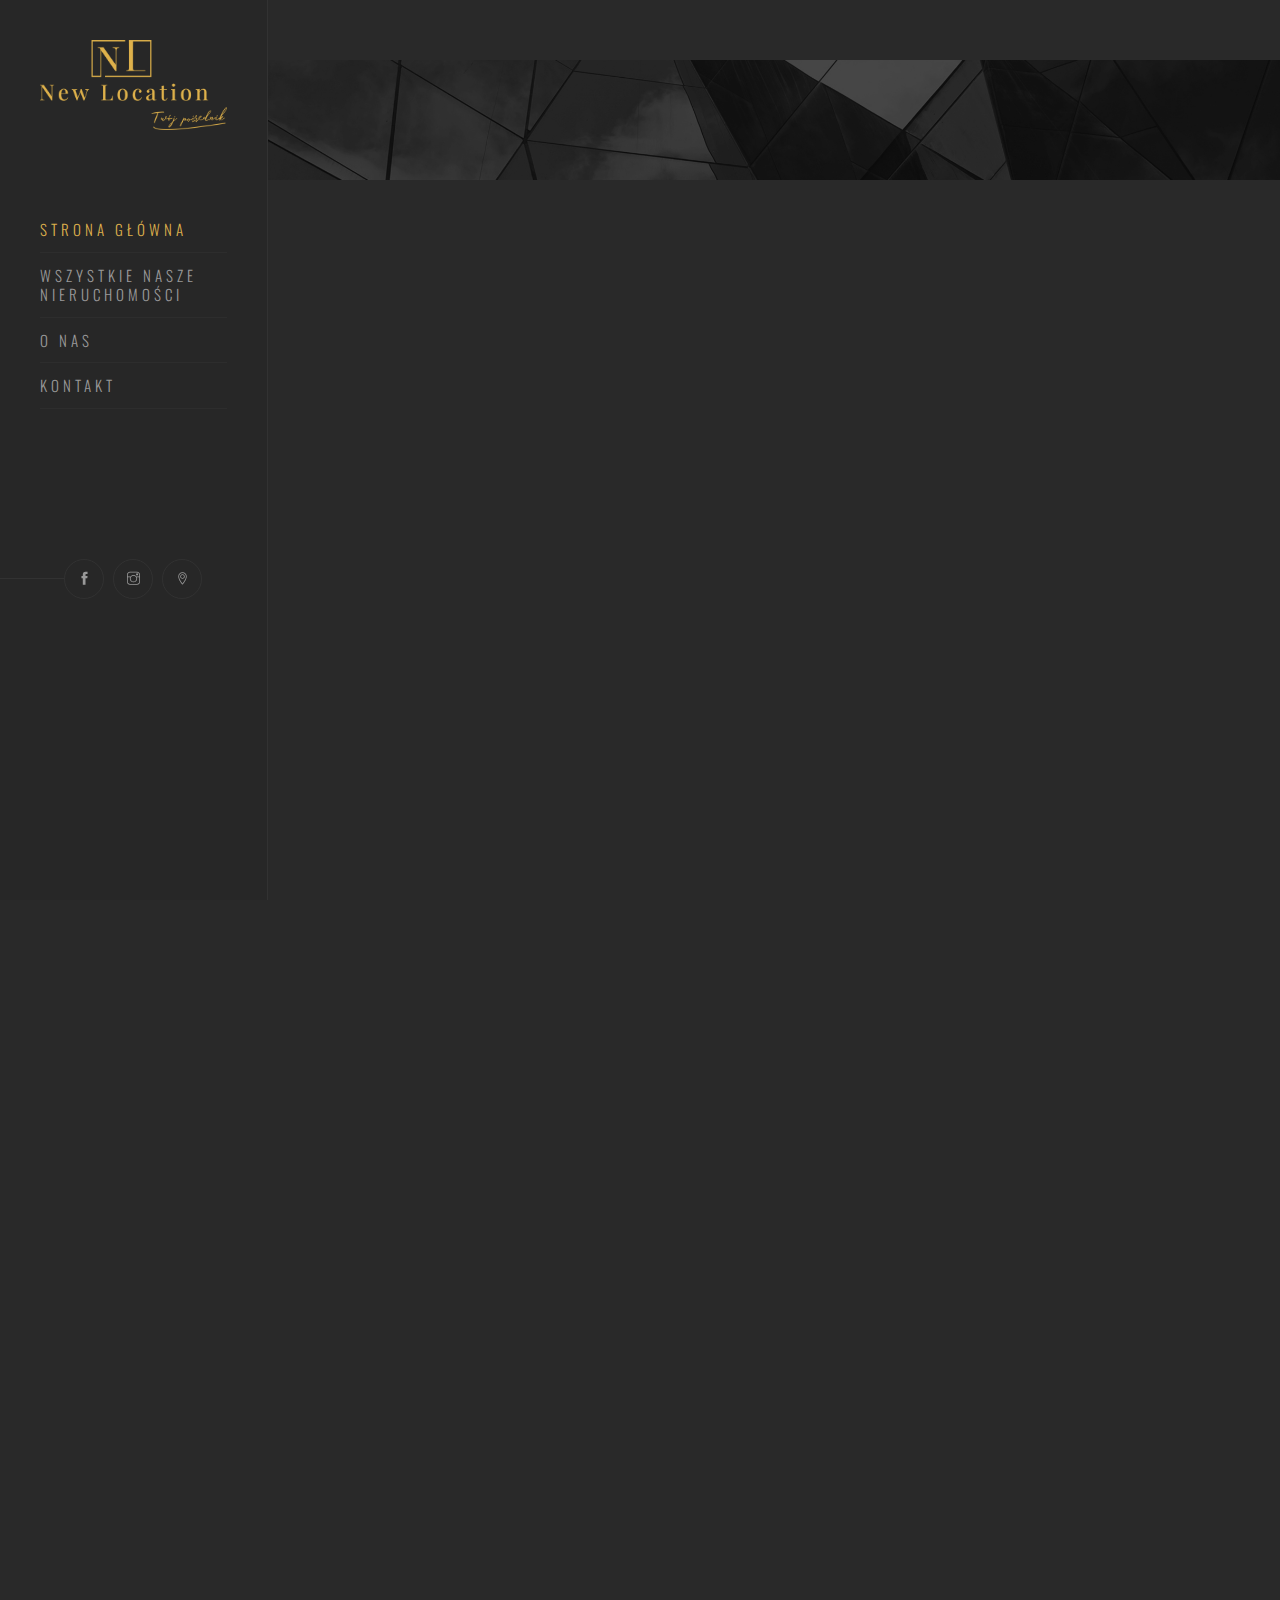
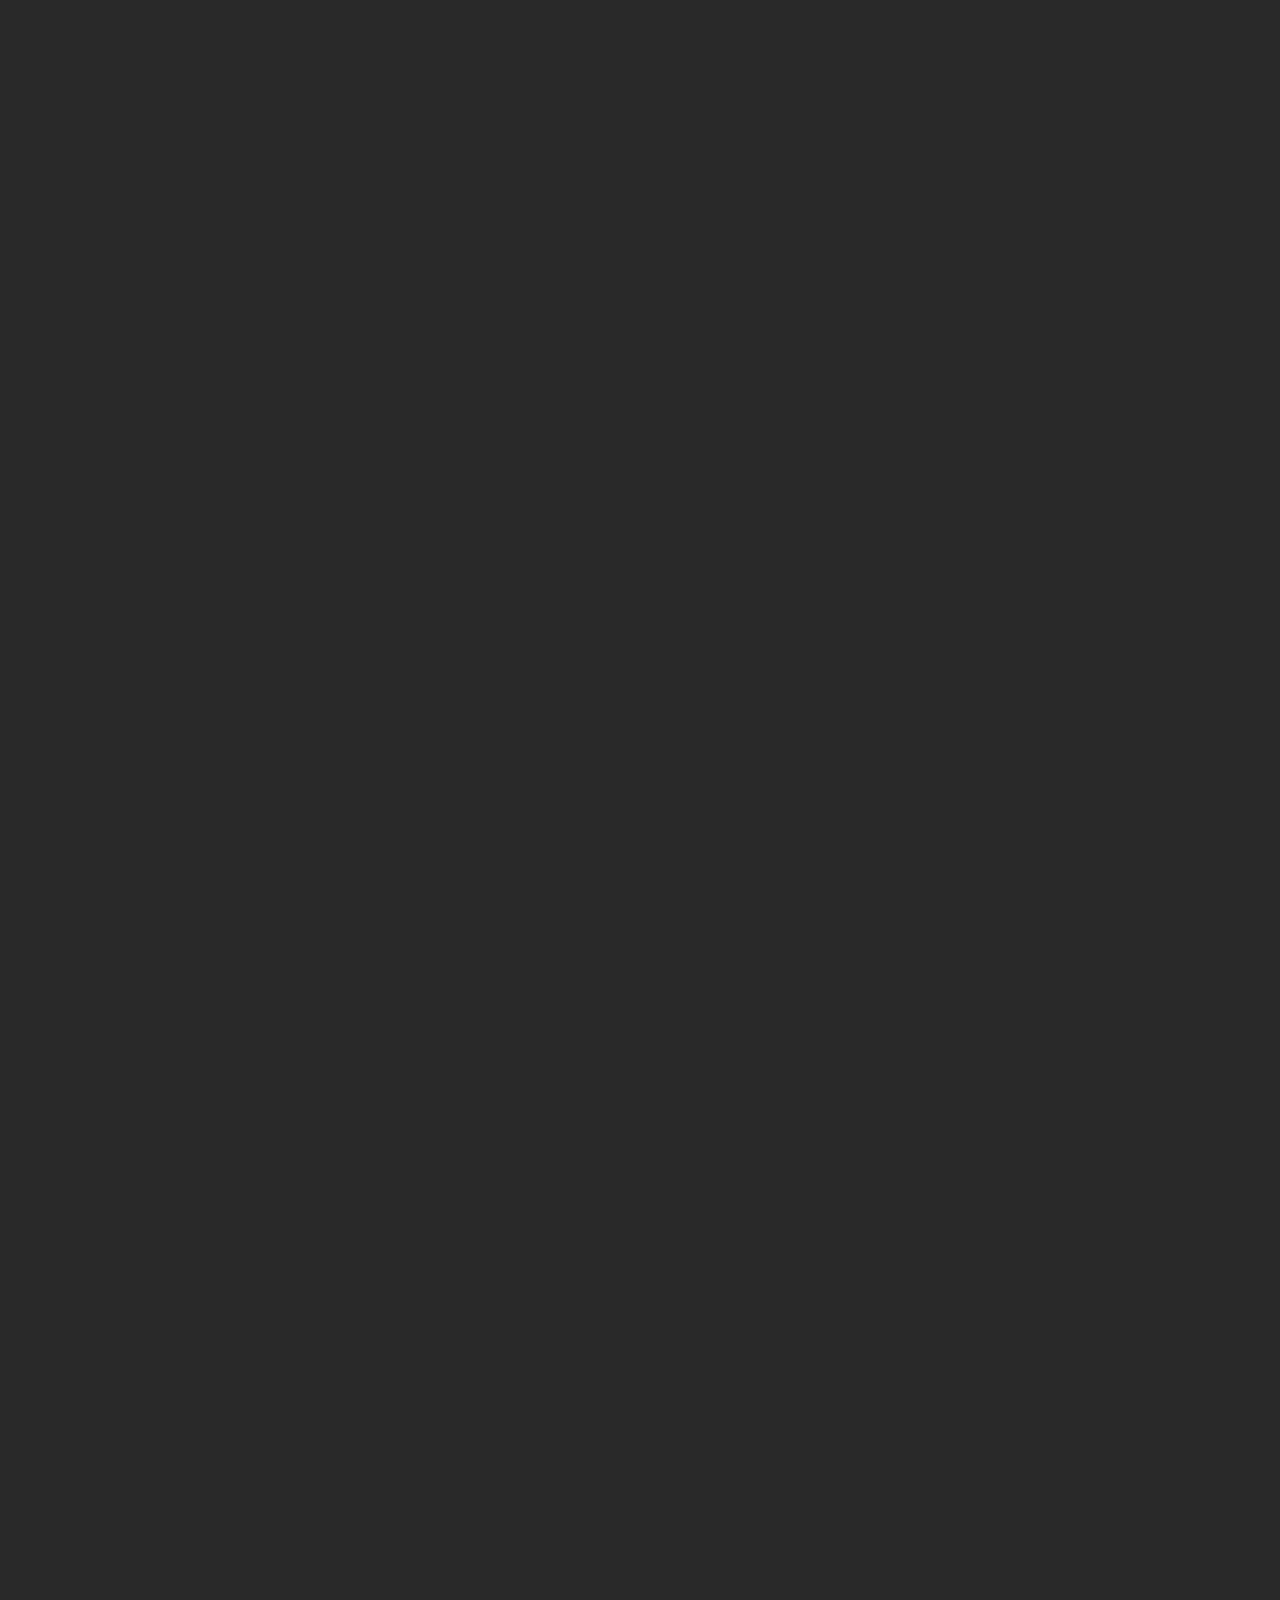
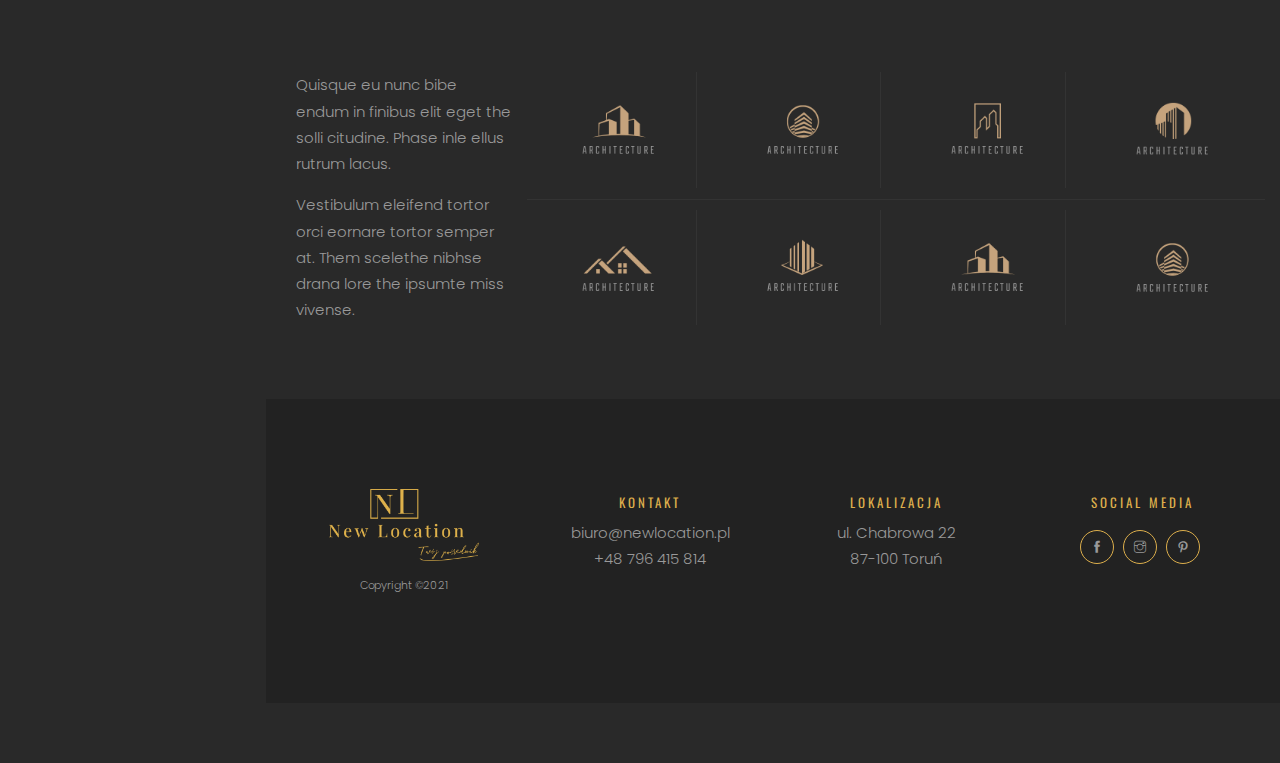
==== commit e5c6d8d9: "next" ====
--- a/about.html
+++ b/about.html
@@ -50,7 +50,7 @@
         <div class="container">
             <div class="row">
                 <div class="col-md-3 mb-30 animate-box" data-animate-effect="fadeInLeft"><span>Kim jesteśmy</span>
-                    <h2>Firmie pośrednidztwa nieruchomości</h2>
+                    <h2>Firma pośrednictwa nieruchomości</h2>
                 </div>
             </div>
             <div class="row">
@@ -60,14 +60,23 @@
                                                     data-animate-effect="fadeInLeft"></span></div>
                         <div class="col-md-8 animate-box text-justify" data-animate-effect="fadeInLeft">
                             <p>Jesteśmy prężnie rozwijającą się firmą na rynku nieruchomości. W naszym zawodzie chodzi
-                                przede wszystkim o stawianie na potrzeby klienta ! Nasze biuro w rzeczywistości
-                                rozwijało się już na przestrzeni lat, zdobywając doświadczenie oraz licencję pośrednika
-                                od nieruchomości. W swoich poczynaniach dążyliśmy do utworzenia czegoś co będzie w
+                                przede wszystkim o stawianie na potrzeby klienta!
+                            </p>
+                            <p>
+                                Nasze biuro w rzeczywistości
+                                rozwijało się już na przestrzeni lat zdobywając doświadczenie oraz licencję w zakresie
+                                pośrednictwa
+                                nieruchomości. W swoich poczynaniach dążyliśmy do utworzenia czegoś, co będzie w
                                 rzeczywistości miejscem pomocy dla każdego przyszłego naszego klienta. Warto dodać, że
-                                nie jesteśmy tylko i wyłącznie pośrednikiem w nieruchomościach ale również twoim
-                                partnerem biznesowym ! Nasza pomoc to pomoc od A do Z, od samego początku będziemy Cię
-                                wspierać i pomagać załatwić każdą sprawę która będzie się wiązać z twoimi przyszłymi
-                                bądź obecnymi nieruchomościami.</p>
+                                nie jesteśmy tylko i wyłącznie pośrednikiem w obrocie nieruchomościami, ale również
+                                Twoim
+                                partnerem biznesowym!
+                            </p>
+                            <p>
+                                Nasza pomoc to pomoc od A do Z, od samego początku będziemy Cię
+                                wspierać i pomagać załatwić każdą sprawę, która będzie się wiązać z Twoimi przyszłymi,
+                                bądź obecnymi nieruchomościami.
+                            </p>
                             <div class="row">
                                 <div class="col-md-12 text-left mb-60">
                                     <div class="yearimg">
@@ -108,7 +117,7 @@
                         </div>
                     </div>
                     <div class="col-md-8 animate-box text-justify" data-animate-effect="fadeInLeft">
-                        <p>To rozmowa, zwykłe niezobowiązujące spotkanie na którym dobierzemy idealną ofertę do Państwa
+                        <p>To rozmowa, zwykłe niezobowiązujące spotkanie, na którym dobierzemy idealną ofertę do Państwa
                             potrzeb. </p>
                     </div>
                 </div>
@@ -125,10 +134,10 @@
                         </div>
                     </div>
                     <div class="col-md-8 animate-box text-justify" data-animate-effect="fadeInLeft">
-                        <p>Formalności do zawarcia transakcji. Brzmi banalnie, bo to tylko „formalności” jednak w
+                        <p>Formalności do zawarcia transakcji. Brzmi banalnie, bo to tylko „formalności”, jednak w
                             praktyce stanowi on najtrudniejszy proces dla każdego przyszłego klienta czy inwestora.
-                            Jednak proszę się nie martwić po to My tu jesteśmy! Pomożemy ba nawet wszystko załatwimy
-                            !
+                            Jednak proszę się nie martwić. To My od tego jesteśmy! Pomożemy, ba nawet wszystko
+                            załatwimy!
                         </p>
                     </div>
                 </div>
@@ -145,10 +154,10 @@
                         </div>
                     </div>
                     <div class="col-md-8 animate-box text-justify" data-animate-effect="fadeInLeft">
-                        <p>Dopasowanie klienta do twoich potrzeb. N początku niezrozumiała proforma jednak Nasi
-                            specjaliści na spotkanie niezobowiązującym wszystko Państwu wyjaśnią. A już teraz możemy
-                            tylko zdradzić, że jest nie zbędne do zawarcia fajnej wręcz idealnej relacji miedzy
-                            kupującej a sprzedającym oddziałowującej na wspólne dobro.
+                        <p>Dopasowanie klienta do Twoich potrzeb. Na początku niezrozumiała proforma, jednak Nasi
+                            specjaliści na niezobowiązującym spotkaniu wszystko Państwu wyjaśnią. Teraz możemy zdradzić
+                            jedynie tyle, że owe spotkanie jest niezbędne do zawarcia idealnej relacji miedzy stroną
+                            Kupująca, a Sprzedająca. Działamy na wspólne dobro.
                         </p>
                     </div>
                 </div>
@@ -165,8 +174,8 @@
                         </div>
                     </div>
                     <div class="col-md-8 animate-box text-justify" data-animate-effect="fadeInLeft">
-                        <p>Finalizacja transakcji. Dopinamy wszystko na ostatni guzik i zamykamy rozpoczętą współpracę
-                            100% (stu procentową) satysfakcją klienta !
+                        <p>Finalizacja transakcji. Dopinamy wszystko na ostatni guzik i zamykamy rozpoczętą współpracę ze
+                            <b>100%</b> satysfakcją wszystkich zainteresowanych !
                         </p>
                     </div>
                 </div>
--- a/css/style.css
+++ b/css/style.css
@@ -1196,10 +1196,11 @@
 .yearimg img {
     width: 200px;
 }
+
 .small-title {
     color: #ddaf4c;
     margin: 5px 0;
-    font-size: 11px;
+    font-size: 24px;
     text-transform: uppercase;
     font-family: 'Oswald', sans-serif;
     font-weight: 400;
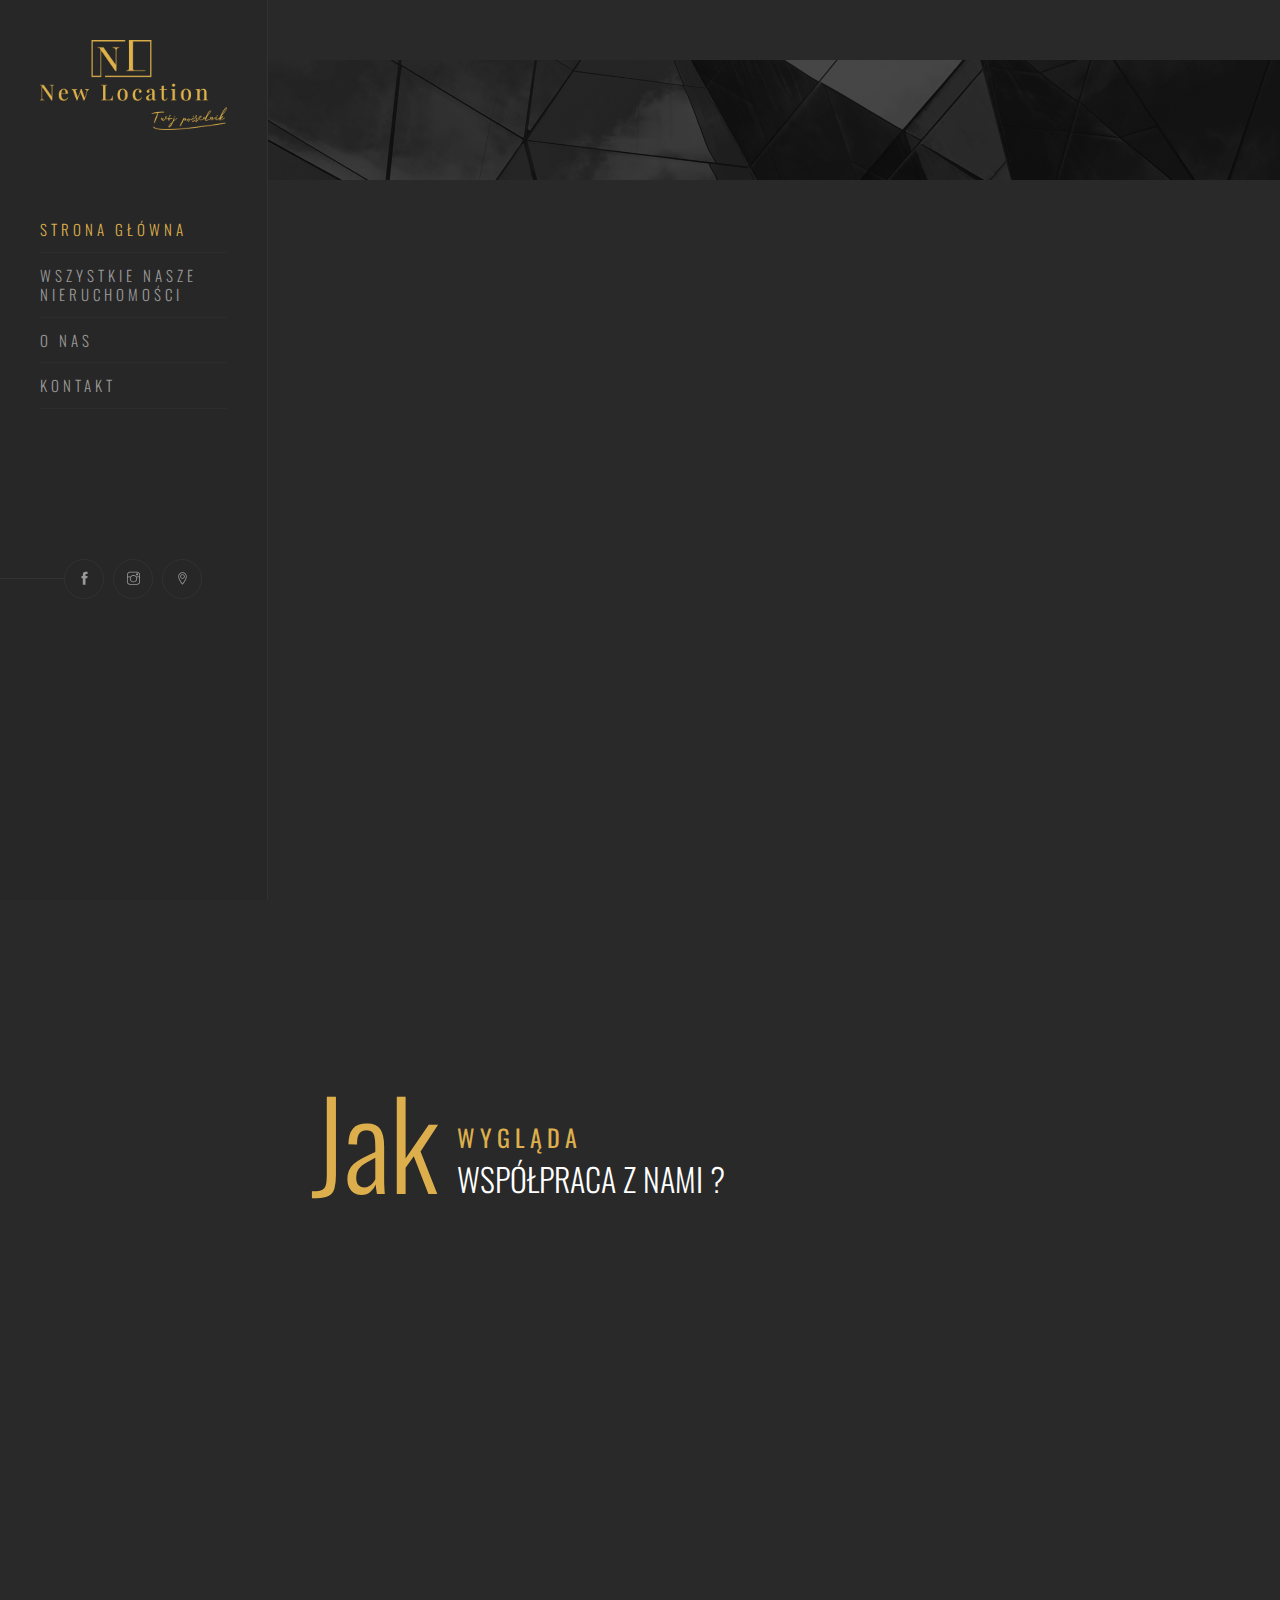
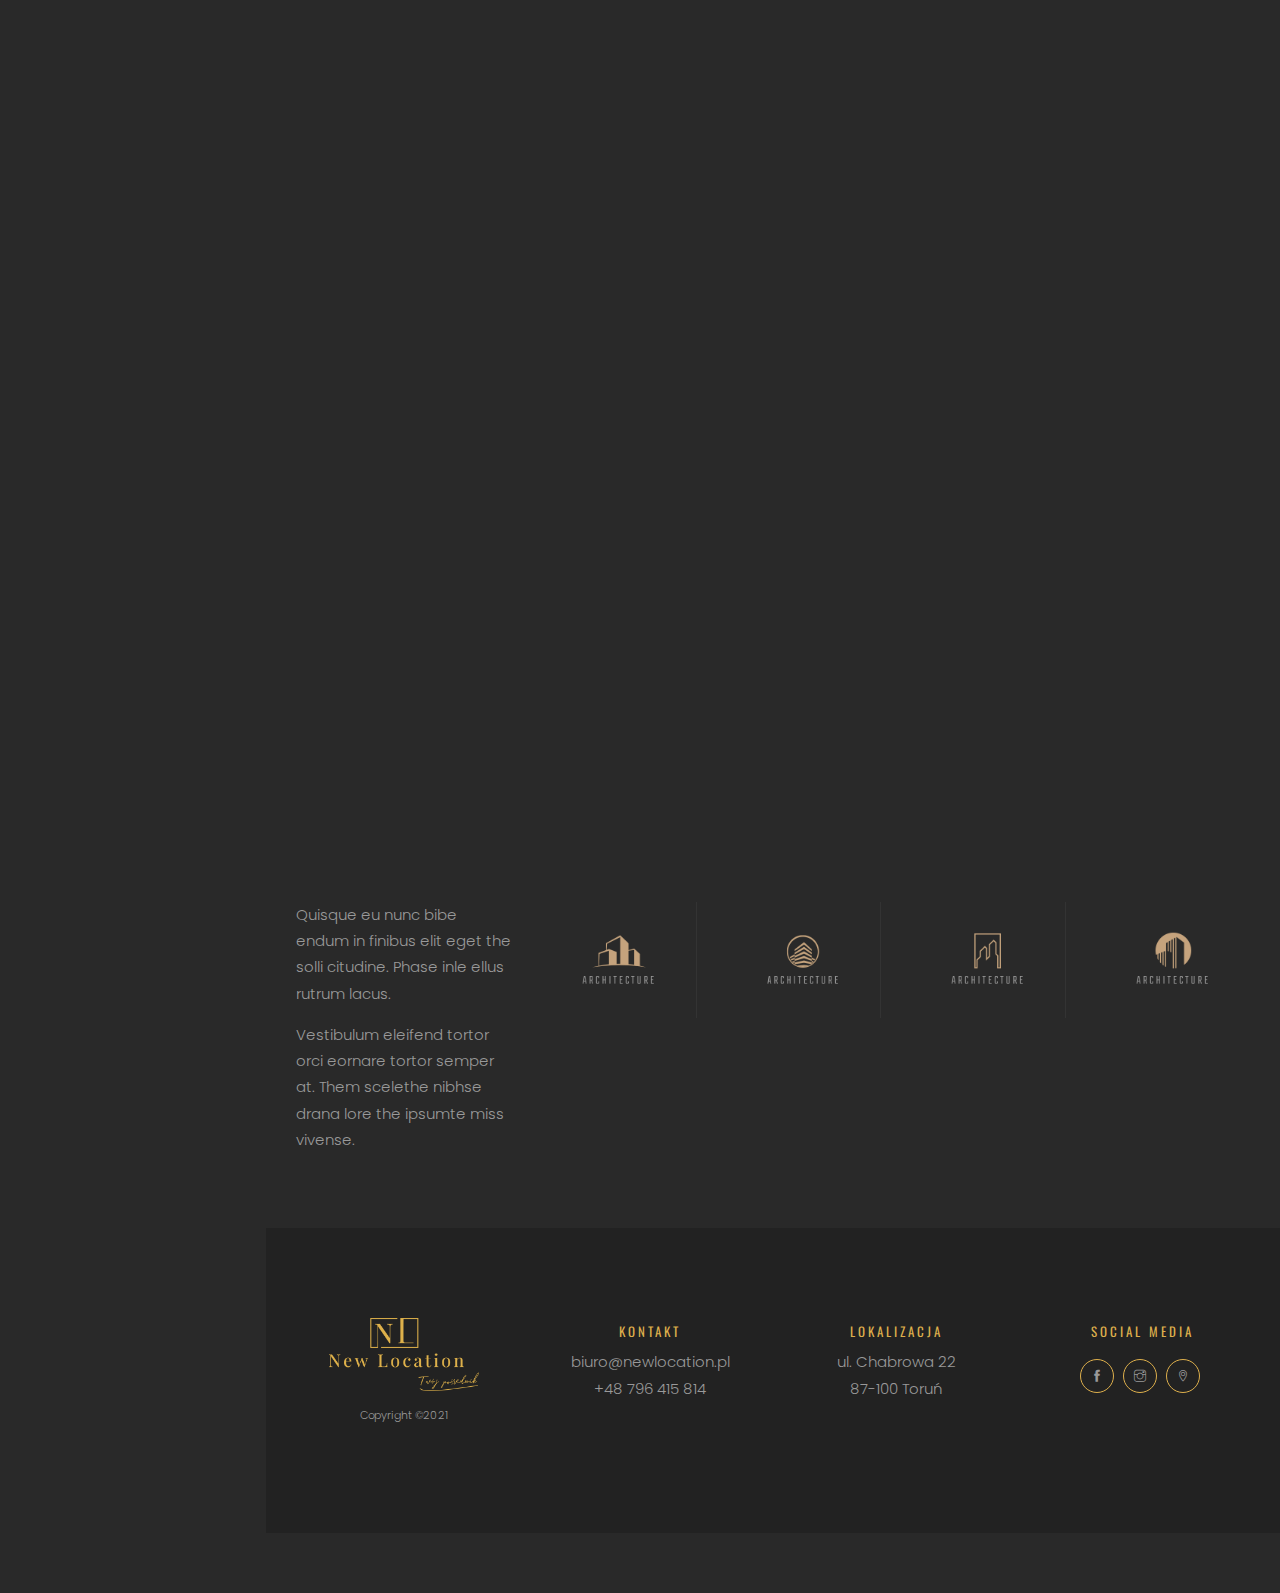
==== commit 760ed04f: "next" ====
--- a/about.html
+++ b/about.html
@@ -77,17 +77,6 @@
                                 wspierać i pomagać załatwić każdą sprawę, która będzie się wiązać z Twoimi przyszłymi,
                                 bądź obecnymi nieruchomościami.
                             </p>
-                            <div class="row">
-                                <div class="col-md-12 text-left mb-60">
-                                    <div class="yearimg">
-                                        <div class="numb">Jak</div>
-                                    </div>
-                                    <div class="year">
-                                        <h6 class="small-title">wygląda</h6>
-                                        <h4 class="title">współpraca z nami ?</h4>
-                                    </div>
-                                </div>
-                            </div>
                         </div>
                     </div>
                 </div>
@@ -105,6 +94,18 @@
         <div class="container">
             <div class="col-md-12">
                 <div class="row">
+                    <div class="col-md-8 text-left mb-60">
+                        <div class="yearimg">
+                            <div class="numb">Jak</div>
+                        </div>
+                        <div class="year">
+                            <h6 class="small-title">wygląda</h6>
+                            <h4 class="title">współpraca z nami ?</h4>
+                        </div>
+                    </div>
+                </div>
+
+                <div class="row">
                     <div class="col-md-4 mb-30 animate-box" data-animate-effect="fadeInLeft">
                         <div class="col-md-12 text-left mb-60">
                             <div class="yearimg">
@@ -183,65 +184,65 @@
         </div>
 
         <!-- Team -->
-        <div class="section-padding">
-            <div class="container">
-                <div class="row">
-                    <div class="col-md-3 mb-30 animate-box" data-animate-effect="fadeInLeft"><span>Architect</span>
-                        <h2>Our Architect and Design Team</h2>
-                    </div>
-                </div>
-                <div class="row">
-                    <div class="col-md-4">
-                        <div class="team-holder animate-box" data-animate-effect="fadeInLeft">
-                            <div class="team-image-holder"><img src="images/300x360.jpg" class="img-fluid" alt="">
-                                <div class="team-side-info">
-                                    <h4 class="team-name">Fiona Velva </h4>
-                                    <h6 class="team-position">Architect</h6>
-                                </div>
-                            </div>
-                            <p>dipl. Arch ETH/SIA</p>
-                            <ul class="team-info-social">
-                                <li><a href="#"><i class="ti-linkedin"></i></a></li>
-                                <li><a href="#"><i class="ti-instagram"></i></a></li>
-                                <li><a href="#"><i class="ti-twitter-alt"></i></a></li>
-                            </ul>
-                        </div>
-                    </div>
-                    <div class="col-md-4">
-                        <div class="team-holder animate-box" data-animate-effect="fadeInLeft">
-                            <div class="team-image-holder"><img src="images/300x360.jpg" class="img-fluid" alt="">
-                                <div class="team-side-info">
-                                    <h4 class="team-name">Carina Dourif </h4>
-                                    <h6 class="team-position">Architect</h6>
-                                </div>
-                            </div>
-                            <p>dipl. Arch FH</p>
-                            <ul class="team-info-social">
-                                <li><a href="#"><i class="ti-linkedin"></i></a></li>
-                                <li><a href="#"><i class="ti-instagram"></i></a></li>
-                                <li><a href="#"><i class="ti-twitter-alt"></i></a></li>
-                            </ul>
-                        </div>
-                    </div>
-                    <div class="col-md-4">
-                        <div class="team-holder animate-box" data-animate-effect="fadeInLeft">
-                            <div class="team-image-holder"><img src="images/300x360.jpg" class="img-fluid" alt="">
-                                <div class="team-side-info">
-                                    <h4 class="team-name">Robert Caine </h4>
-                                    <h6 class="team-position">Architect</h6>
-                                </div>
-                            </div>
-                            <p>M.A. FH in Architecture</p>
-                            <ul class="team-info-social">
-                                <li><a href="#"><i class="ti-linkedin"></i></a></li>
-                                <li><a href="#"><i class="ti-instagram"></i></a></li>
-                                <li><a href="#"><i class="ti-twitter-alt"></i></a></li>
-                            </ul>
-                        </div>
-                    </div>
-                </div>
-            </div>
-        </div>
+<!--        <div class="section-padding">-->
+<!--            <div class="container">-->
+<!--                <div class="row">-->
+<!--                    <div class="col-md-3 mb-30 animate-box" data-animate-effect="fadeInLeft"><span>Architect</span>-->
+<!--                        <h2>Our Architect and Design Team</h2>-->
+<!--                    </div>-->
+<!--                </div>-->
+<!--                <div class="row">-->
+<!--                    <div class="col-md-4">-->
+<!--                        <div class="team-holder animate-box" data-animate-effect="fadeInLeft">-->
+<!--                            <div class="team-image-holder"><img src="images/300x360.jpg" class="img-fluid" alt="">-->
+<!--                                <div class="team-side-info">-->
+<!--                                    <h4 class="team-name">Fiona Velva </h4>-->
+<!--                                    <h6 class="team-position">Architect</h6>-->
+<!--                                </div>-->
+<!--                            </div>-->
+<!--                            <p>dipl. Arch ETH/SIA</p>-->
+<!--                            <ul class="team-info-social">-->
+<!--                                <li><a href="#"><i class="ti-linkedin"></i></a></li>-->
+<!--                                <li><a href="#"><i class="ti-instagram"></i></a></li>-->
+<!--                                <li><a href="#"><i class="ti-twitter-alt"></i></a></li>-->
+<!--                            </ul>-->
+<!--                        </div>-->
+<!--                    </div>-->
+<!--                    <div class="col-md-4">-->
+<!--                        <div class="team-holder animate-box" data-animate-effect="fadeInLeft">-->
+<!--                            <div class="team-image-holder"><img src="images/300x360.jpg" class="img-fluid" alt="">-->
+<!--                                <div class="team-side-info">-->
+<!--                                    <h4 class="team-name">Carina Dourif </h4>-->
+<!--                                    <h6 class="team-position">Architect</h6>-->
+<!--                                </div>-->
+<!--                            </div>-->
+<!--                            <p>dipl. Arch FH</p>-->
+<!--                            <ul class="team-info-social">-->
+<!--                                <li><a href="#"><i class="ti-linkedin"></i></a></li>-->
+<!--                                <li><a href="#"><i class="ti-instagram"></i></a></li>-->
+<!--                                <li><a href="#"><i class="ti-twitter-alt"></i></a></li>-->
+<!--                            </ul>-->
+<!--                        </div>-->
+<!--                    </div>-->
+<!--                    <div class="col-md-4">-->
+<!--                        <div class="team-holder animate-box" data-animate-effect="fadeInLeft">-->
+<!--                            <div class="team-image-holder"><img src="images/300x360.jpg" class="img-fluid" alt="">-->
+<!--                                <div class="team-side-info">-->
+<!--                                    <h4 class="team-name">Robert Caine </h4>-->
+<!--                                    <h6 class="team-position">Architect</h6>-->
+<!--                                </div>-->
+<!--                            </div>-->
+<!--                            <p>M.A. FH in Architecture</p>-->
+<!--                            <ul class="team-info-social">-->
+<!--                                <li><a href="#"><i class="ti-linkedin"></i></a></li>-->
+<!--                                <li><a href="#"><i class="ti-instagram"></i></a></li>-->
+<!--                                <li><a href="#"><i class="ti-twitter-alt"></i></a></li>-->
+<!--                            </ul>-->
+<!--                        </div>-->
+<!--                    </div>-->
+<!--                </div>-->
+<!--            </div>-->
+<!--        </div>-->
         <!-- Partners -->
         <div class="partner section-padding">
             <div class="container">
@@ -275,19 +276,6 @@
                             </div>
                             <div class="col-md-3">
                                 <div class="item no-bord"><img src="images/logos/4.png" alt="image"></div>
-                            </div>
-                            <div class="bord col-md-12"></div>
-                            <div class="col-md-3">
-                                <div class="item"><img src="images/logos/5.png" alt="image"></div>
-                            </div>
-                            <div class="col-md-3">
-                                <div class="item"><img src="images/logos/6.png" alt="image"></div>
-                            </div>
-                            <div class="col-md-3">
-                                <div class="item"><img src="images/logos/1.png" alt="image"></div>
-                            </div>
-                            <div class="col-md-3">
-                                <div class="item no-bord"><img src="images/logos/2.png" alt="image"></div>
                             </div>
                         </div>
                     </div>
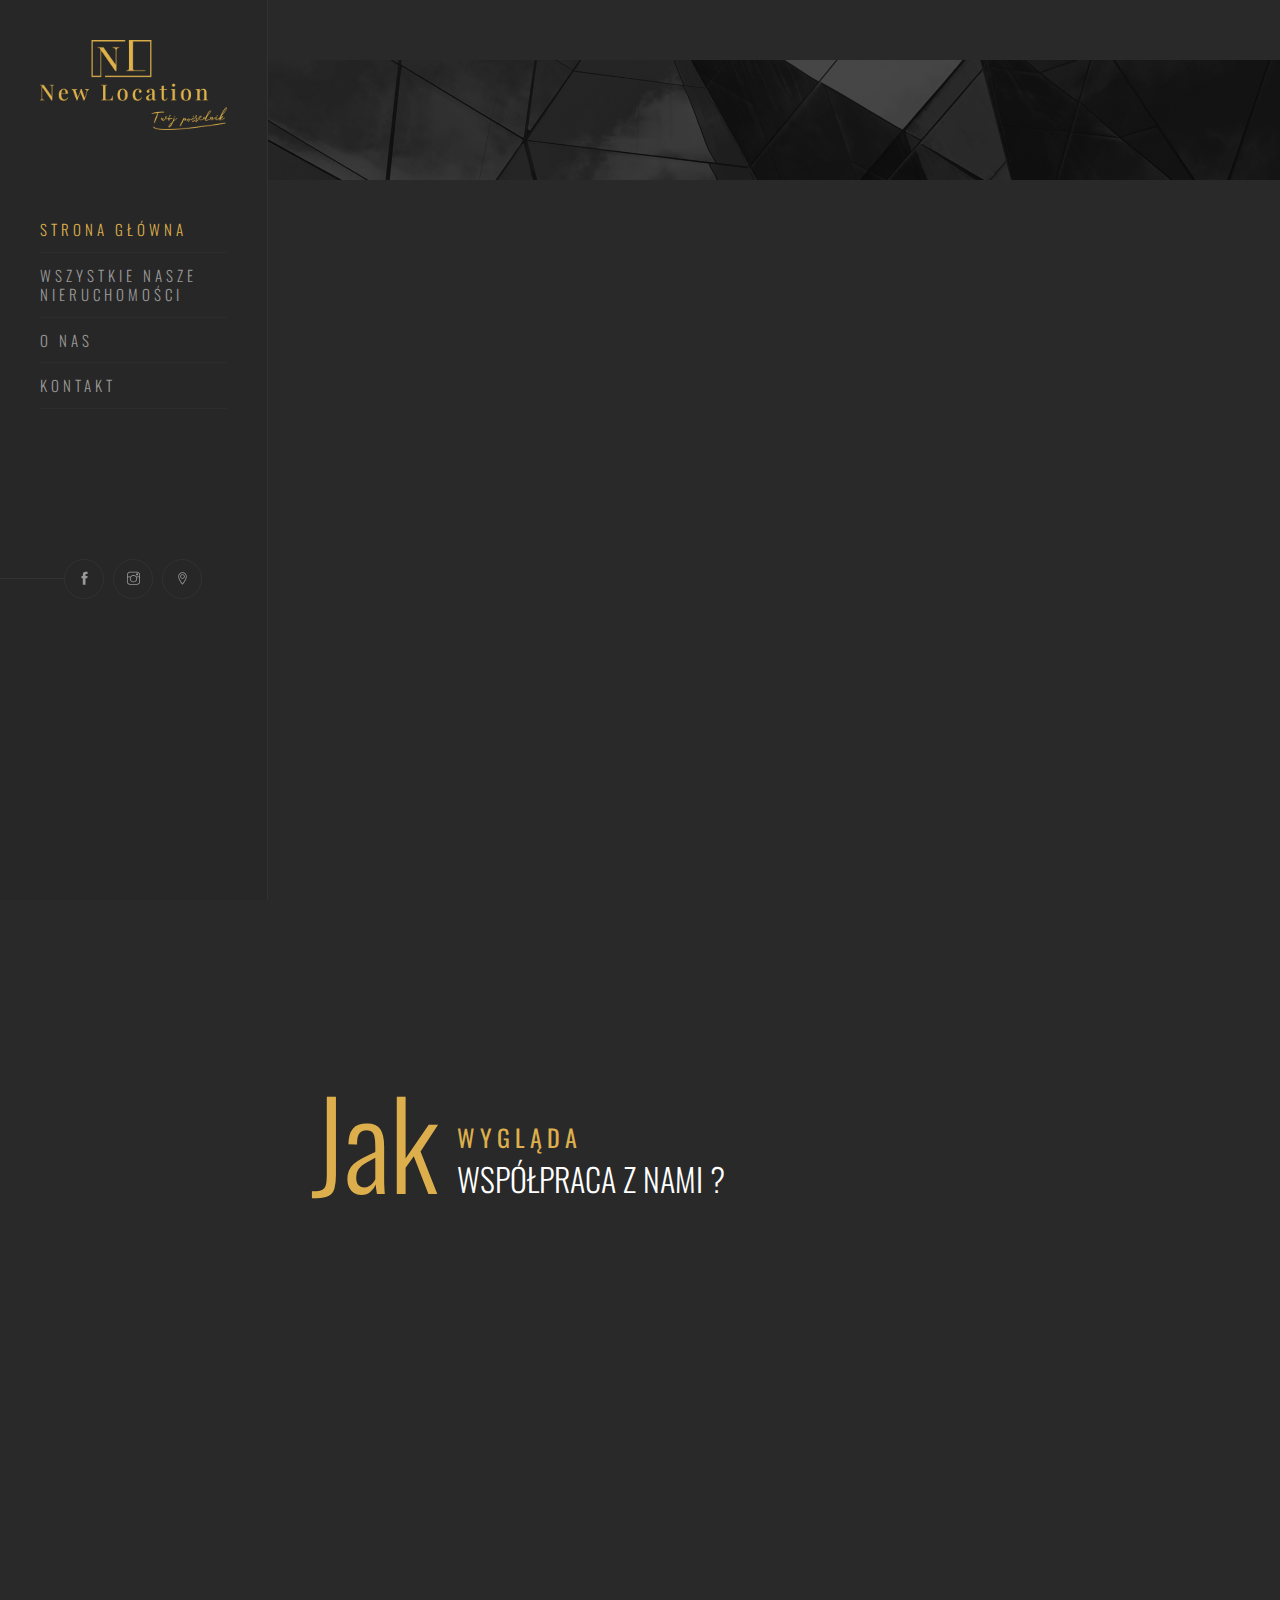
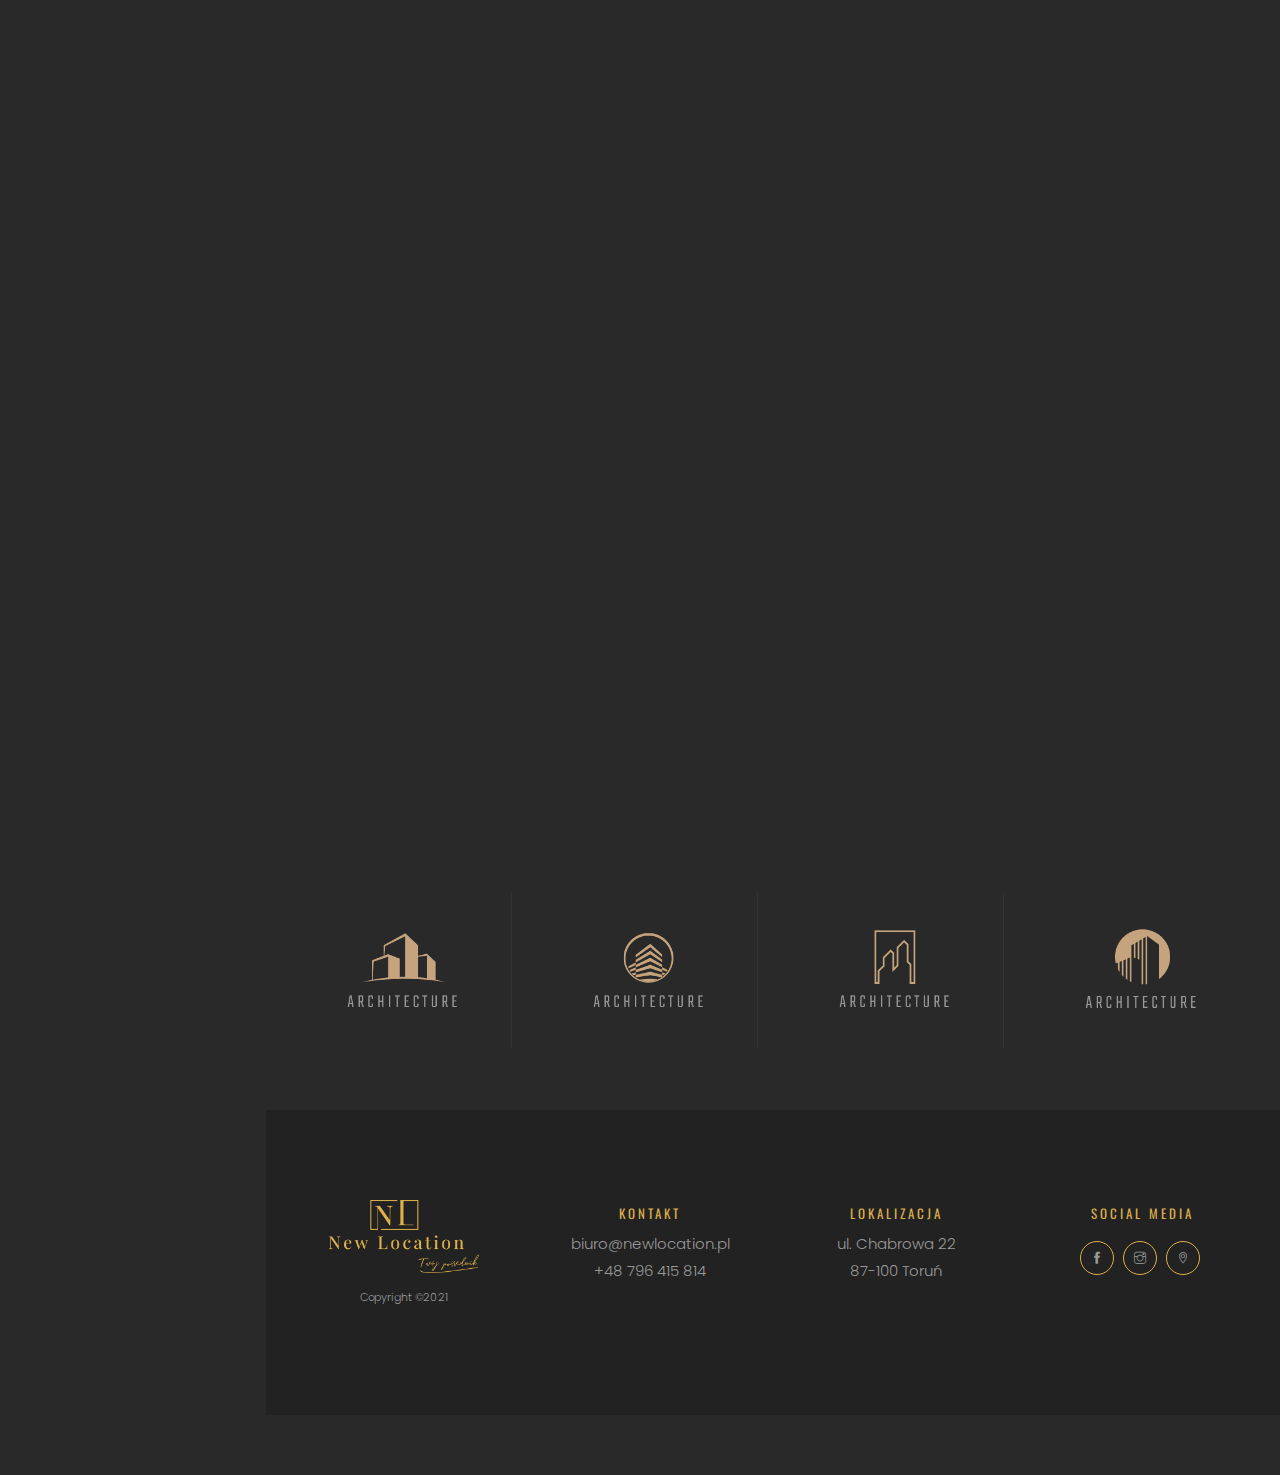
==== commit 72f7113e: "next" ====
--- a/about.html
+++ b/about.html
@@ -94,7 +94,7 @@
         <div class="container">
             <div class="col-md-12">
                 <div class="row">
-                    <div class="col-md-8 text-left mb-60">
+                    <div class="col-md-12 text-left mb-60">
                         <div class="yearimg">
                             <div class="numb">Jak</div>
                         </div>
@@ -105,8 +105,8 @@
                     </div>
                 </div>
 
-                <div class="row">
-                    <div class="col-md-4 mb-30 animate-box" data-animate-effect="fadeInLeft">
+                <div class="row justify-content-center ">
+                    <div class="col-md-4 animate-box" data-animate-effect="fadeInLeft">
                         <div class="col-md-12 text-left mb-60">
                             <div class="yearimg">
                                 <div class="numb">I</div>
@@ -117,13 +117,16 @@
                             </div>
                         </div>
                     </div>
-                    <div class="col-md-8 animate-box text-justify" data-animate-effect="fadeInLeft">
-                        <p>To rozmowa, zwykłe niezobowiązujące spotkanie, na którym dobierzemy idealną ofertę do Państwa
-                            potrzeb. </p>
-                    </div>
-                </div>
-                <div class="row">
-                    <div class="col-md-4 mb-30 animate-box" data-animate-effect="fadeInLeft">
+                    <div class="col-md-4 animate-box text-justify" data-animate-effect="fadeInLeft">
+                        <div class="centerxy">
+                            <p>To rozmowa, zwykłe niezobowiązujące spotkanie, na którym dobierzemy
+                                idealną ofertę do Państwa
+                                potrzeb lub przeprowadzimy oględziny Państwa nieruchomości na sprzedaż. </p>
+                        </div>
+                    </div>
+                </div>
+                <div class="row justify-content-center mb-30 ">
+                    <div class="col-md-4 animate-box" data-animate-effect="fadeInLeft">
                         <div class="col-md-12 text-left mb-60">
                             <div class="yearimg">
                                 <div class="numb">II</div>
@@ -134,16 +137,18 @@
                             </div>
                         </div>
                     </div>
-                    <div class="col-md-8 animate-box text-justify" data-animate-effect="fadeInLeft">
-                        <p>Formalności do zawarcia transakcji. Brzmi banalnie, bo to tylko „formalności”, jednak w
-                            praktyce stanowi on najtrudniejszy proces dla każdego przyszłego klienta czy inwestora.
-                            Jednak proszę się nie martwić. To My od tego jesteśmy! Pomożemy, ba nawet wszystko
-                            załatwimy!
-                        </p>
-                    </div>
-                </div>
-                <div class="row">
-                    <div class="col-md-4 mb-30 animate-box" data-animate-effect="fadeInLeft">
+                    <div class="col-md-4 animate-box text-justify" data-animate-effect="fadeInLeft">
+                        <div class="centerxy">
+                            <p>Formalności do zawarcia transakcji. Brzmi banalnie, bo to tylko „formalności”, jednak w
+                                praktyce stanowi on najtrudniejszy proces dla każdego przyszłego klienta czy inwestora.
+                                Jednak proszę się nie martwić. To My od tego jesteśmy! Pomożemy, ba nawet wszystko
+                                załatwimy!
+                            </p>
+                        </div>
+                    </div>
+                </div>
+                <div class="row justify-content-center mb-30 ">
+                    <div class="col-md-4 animate-box" data-animate-effect="fadeInLeft">
                         <div class="col-md-12 text-left mb-60">
                             <div class="yearimg">
                                 <div class="numb">III</div>
@@ -154,16 +159,19 @@
                             </div>
                         </div>
                     </div>
-                    <div class="col-md-8 animate-box text-justify" data-animate-effect="fadeInLeft">
-                        <p>Dopasowanie klienta do Twoich potrzeb. Na początku niezrozumiała proforma, jednak Nasi
-                            specjaliści na niezobowiązującym spotkaniu wszystko Państwu wyjaśnią. Teraz możemy zdradzić
-                            jedynie tyle, że owe spotkanie jest niezbędne do zawarcia idealnej relacji miedzy stroną
-                            Kupująca, a Sprzedająca. Działamy na wspólne dobro.
-                        </p>
-                    </div>
-                </div>
-                <div class="row">
-                    <div class="col-md-4 mb-30 animate-box" data-animate-effect="fadeInLeft">
+                    <div class="col-md-4 animate-box text-justify" data-animate-effect="fadeInLeft">
+                        <div class="centerxy">
+                            <p>Dopasowanie klienta do Twoich potrzeb. Na początku niezrozumiała proforma, jednak Nasi
+                                specjaliści na niezobowiązującym spotkaniu wszystko Państwu wyjaśnią. Teraz możemy
+                                zdradzić
+                                jedynie tyle, że owe spotkanie jest niezbędne do zawarcia idealnej relacji miedzy stroną
+                                Kupująca, a Sprzedająca. Działamy na wspólne dobro.
+                            </p>
+                        </div>
+                    </div>
+                </div>
+                <div class="row justify-content-center">
+                    <div class="col-md-4 animate-box" data-animate-effect="fadeInLeft">
                         <div class="col-md-12 text-left mb-60">
                             <div class="yearimg">
                                 <div class="numb">IV</div>
@@ -174,96 +182,89 @@
                             </div>
                         </div>
                     </div>
-                    <div class="col-md-8 animate-box text-justify" data-animate-effect="fadeInLeft">
-                        <p>Finalizacja transakcji. Dopinamy wszystko na ostatni guzik i zamykamy rozpoczętą współpracę ze
-                            <b>100%</b> satysfakcją wszystkich zainteresowanych !
-                        </p>
+                    <div class="col-md-4 animate-box text-justify" data-animate-effect="fadeInLeft">
+                        <div class="centerxy">
+                            <p>Finalizacja transakcji. Dopinamy wszystko na ostatni guzik i zamykamy rozpoczętą
+                                współpracę
+                                ze
+                                <b>100%</b> satysfakcją wszystkich zainteresowanych !
+                            </p>
+                        </div>
                     </div>
                 </div>
             </div>
         </div>
 
         <!-- Team -->
-<!--        <div class="section-padding">-->
-<!--            <div class="container">-->
-<!--                <div class="row">-->
-<!--                    <div class="col-md-3 mb-30 animate-box" data-animate-effect="fadeInLeft"><span>Architect</span>-->
-<!--                        <h2>Our Architect and Design Team</h2>-->
-<!--                    </div>-->
-<!--                </div>-->
-<!--                <div class="row">-->
-<!--                    <div class="col-md-4">-->
-<!--                        <div class="team-holder animate-box" data-animate-effect="fadeInLeft">-->
-<!--                            <div class="team-image-holder"><img src="images/300x360.jpg" class="img-fluid" alt="">-->
-<!--                                <div class="team-side-info">-->
-<!--                                    <h4 class="team-name">Fiona Velva </h4>-->
-<!--                                    <h6 class="team-position">Architect</h6>-->
-<!--                                </div>-->
-<!--                            </div>-->
-<!--                            <p>dipl. Arch ETH/SIA</p>-->
-<!--                            <ul class="team-info-social">-->
-<!--                                <li><a href="#"><i class="ti-linkedin"></i></a></li>-->
-<!--                                <li><a href="#"><i class="ti-instagram"></i></a></li>-->
-<!--                                <li><a href="#"><i class="ti-twitter-alt"></i></a></li>-->
-<!--                            </ul>-->
-<!--                        </div>-->
-<!--                    </div>-->
-<!--                    <div class="col-md-4">-->
-<!--                        <div class="team-holder animate-box" data-animate-effect="fadeInLeft">-->
-<!--                            <div class="team-image-holder"><img src="images/300x360.jpg" class="img-fluid" alt="">-->
-<!--                                <div class="team-side-info">-->
-<!--                                    <h4 class="team-name">Carina Dourif </h4>-->
-<!--                                    <h6 class="team-position">Architect</h6>-->
-<!--                                </div>-->
-<!--                            </div>-->
-<!--                            <p>dipl. Arch FH</p>-->
-<!--                            <ul class="team-info-social">-->
-<!--                                <li><a href="#"><i class="ti-linkedin"></i></a></li>-->
-<!--                                <li><a href="#"><i class="ti-instagram"></i></a></li>-->
-<!--                                <li><a href="#"><i class="ti-twitter-alt"></i></a></li>-->
-<!--                            </ul>-->
-<!--                        </div>-->
-<!--                    </div>-->
-<!--                    <div class="col-md-4">-->
-<!--                        <div class="team-holder animate-box" data-animate-effect="fadeInLeft">-->
-<!--                            <div class="team-image-holder"><img src="images/300x360.jpg" class="img-fluid" alt="">-->
-<!--                                <div class="team-side-info">-->
-<!--                                    <h4 class="team-name">Robert Caine </h4>-->
-<!--                                    <h6 class="team-position">Architect</h6>-->
-<!--                                </div>-->
-<!--                            </div>-->
-<!--                            <p>M.A. FH in Architecture</p>-->
-<!--                            <ul class="team-info-social">-->
-<!--                                <li><a href="#"><i class="ti-linkedin"></i></a></li>-->
-<!--                                <li><a href="#"><i class="ti-instagram"></i></a></li>-->
-<!--                                <li><a href="#"><i class="ti-twitter-alt"></i></a></li>-->
-<!--                            </ul>-->
-<!--                        </div>-->
-<!--                    </div>-->
-<!--                </div>-->
-<!--            </div>-->
-<!--        </div>-->
+        <!--        <div class="section-padding">-->
+        <!--            <div class="container">-->
+        <!--                <div class="row">-->
+        <!--                    <div class="col-md-3 mb-30 animate-box" data-animate-effect="fadeInLeft"><span>Architect</span>-->
+        <!--                        <h2>Our Architect and Design Team</h2>-->
+        <!--                    </div>-->
+        <!--                </div>-->
+        <!--                <div class="row">-->
+        <!--                    <div class="col-md-4">-->
+        <!--                        <div class="team-holder animate-box" data-animate-effect="fadeInLeft">-->
+        <!--                            <div class="team-image-holder"><img src="images/300x360.jpg" class="img-fluid" alt="">-->
+        <!--                                <div class="team-side-info">-->
+        <!--                                    <h4 class="team-name">Fiona Velva </h4>-->
+        <!--                                    <h6 class="team-position">Architect</h6>-->
+        <!--                                </div>-->
+        <!--                            </div>-->
+        <!--                            <p>dipl. Arch ETH/SIA</p>-->
+        <!--                            <ul class="team-info-social">-->
+        <!--                                <li><a href="#"><i class="ti-linkedin"></i></a></li>-->
+        <!--                                <li><a href="#"><i class="ti-instagram"></i></a></li>-->
+        <!--                                <li><a href="#"><i class="ti-twitter-alt"></i></a></li>-->
+        <!--                            </ul>-->
+        <!--                        </div>-->
+        <!--                    </div>-->
+        <!--                    <div class="col-md-4">-->
+        <!--                        <div class="team-holder animate-box" data-animate-effect="fadeInLeft">-->
+        <!--                            <div class="team-image-holder"><img src="images/300x360.jpg" class="img-fluid" alt="">-->
+        <!--                                <div class="team-side-info">-->
+        <!--                                    <h4 class="team-name">Carina Dourif </h4>-->
+        <!--                                    <h6 class="team-position">Architect</h6>-->
+        <!--                                </div>-->
+        <!--                            </div>-->
+        <!--                            <p>dipl. Arch FH</p>-->
+        <!--                            <ul class="team-info-social">-->
+        <!--                                <li><a href="#"><i class="ti-linkedin"></i></a></li>-->
+        <!--                                <li><a href="#"><i class="ti-instagram"></i></a></li>-->
+        <!--                                <li><a href="#"><i class="ti-twitter-alt"></i></a></li>-->
+        <!--                            </ul>-->
+        <!--                        </div>-->
+        <!--                    </div>-->
+        <!--                    <div class="col-md-4">-->
+        <!--                        <div class="team-holder animate-box" data-animate-effect="fadeInLeft">-->
+        <!--                            <div class="team-image-holder"><img src="images/300x360.jpg" class="img-fluid" alt="">-->
+        <!--                                <div class="team-side-info">-->
+        <!--                                    <h4 class="team-name">Robert Caine </h4>-->
+        <!--                                    <h6 class="team-position">Architect</h6>-->
+        <!--                                </div>-->
+        <!--                            </div>-->
+        <!--                            <p>M.A. FH in Architecture</p>-->
+        <!--                            <ul class="team-info-social">-->
+        <!--                                <li><a href="#"><i class="ti-linkedin"></i></a></li>-->
+        <!--                                <li><a href="#"><i class="ti-instagram"></i></a></li>-->
+        <!--                                <li><a href="#"><i class="ti-twitter-alt"></i></a></li>-->
+        <!--                            </ul>-->
+        <!--                        </div>-->
+        <!--                    </div>-->
+        <!--                </div>-->
+        <!--            </div>-->
+        <!--        </div>-->
         <!-- Partners -->
         <div class="partner section-padding">
             <div class="container">
                 <div class="row">
-                    <div class="col-md-3 mb-30 animate-box" data-animate-effect="fadeInLeft"><span>Our Partners</span>
-                        <h2>Our Valuable Creative Partners</h2>
+                    <div class="col-md-3 mb-30 animate-box" data-animate-effect="fadeInLeft"><span>Nasi partnerzy</span>
+                        <h2>To z nimi współpracujemy</h2>
                     </div>
                 </div>
                 <div class="row">
-                    <div class="col-md-3">
-                        <div class="row">
-                            <div class="col-md-12">
-                                <p>Quisque eu nunc bibe endum in finibus elit eget the solli citudine. Phase inle ellus
-                                    rutrum lacus.</p>
-                                <p>Vestibulum eleifend tortor orci eornare tortor semper at. Them scelethe nibhse drana
-                                    lore
-                                    the ipsumte miss vivense.</p>
-                            </div>
-                        </div>
-                    </div>
-                    <div class="col-md-9">
+                    <div class="col-md-12">
                         <div class="row">
                             <div class="col-md-3">
                                 <div class="item"><img src="images/logos/1.png" alt="image"></div>
--- a/css/style.css
+++ b/css/style.css
@@ -1993,7 +1993,6 @@
 }
 
 
-
 .arcprime-btn {
     border: 1px solid #ddaf4c;
     color: #999;
@@ -2004,6 +2003,7 @@
     margin: 15px 0;
     width: 100%;
 }
+
 
 .arcprime-btn:after {
     content: '';
@@ -2027,17 +2027,19 @@
 .arcprime-btn:focus:after {
     width: 100%;
 }
+
 .arcprime-btn2 {
-    padding: 10px 25px;
-    border: 2px solid #ddaf4c;
-    color: #fff;
+    border: 1px solid #ddaf4c;
+    color: #999;
     font-weight: 300;
     position: relative;
     z-index: 1;
-    outline: none;
-    width: fit-content;
-    background: #ddaf4c;
-}
+    background: #333;
+    margin: 15px 0;
+    width: 100%;
+}
+
+
 .arcprime-btn2:after {
     content: '';
     position: absolute;
@@ -2053,20 +2055,26 @@
 }
 .arcprime-btn2:hover,
 .arcprime-btn2:focus {
-    border-color: #ddaf4c;
-    color: #fff !important;
-}
+    border-color: 1px solid #ddaf4c;
+    background: #333;
+    color: #999;
+}
+
 .arcprime-btn2:hover:after,
 .arcprime-btn2:focus:after {
     width: 100%;
 }
 
+
 /* ** Contact style ** */
 #contactMap {
     width: 100%;
     height: 600px;
 }
 
+.centerxy {
+ /*padding-top: 10%;*/
+}
 
 /* ** toTop ** */
 .totop {
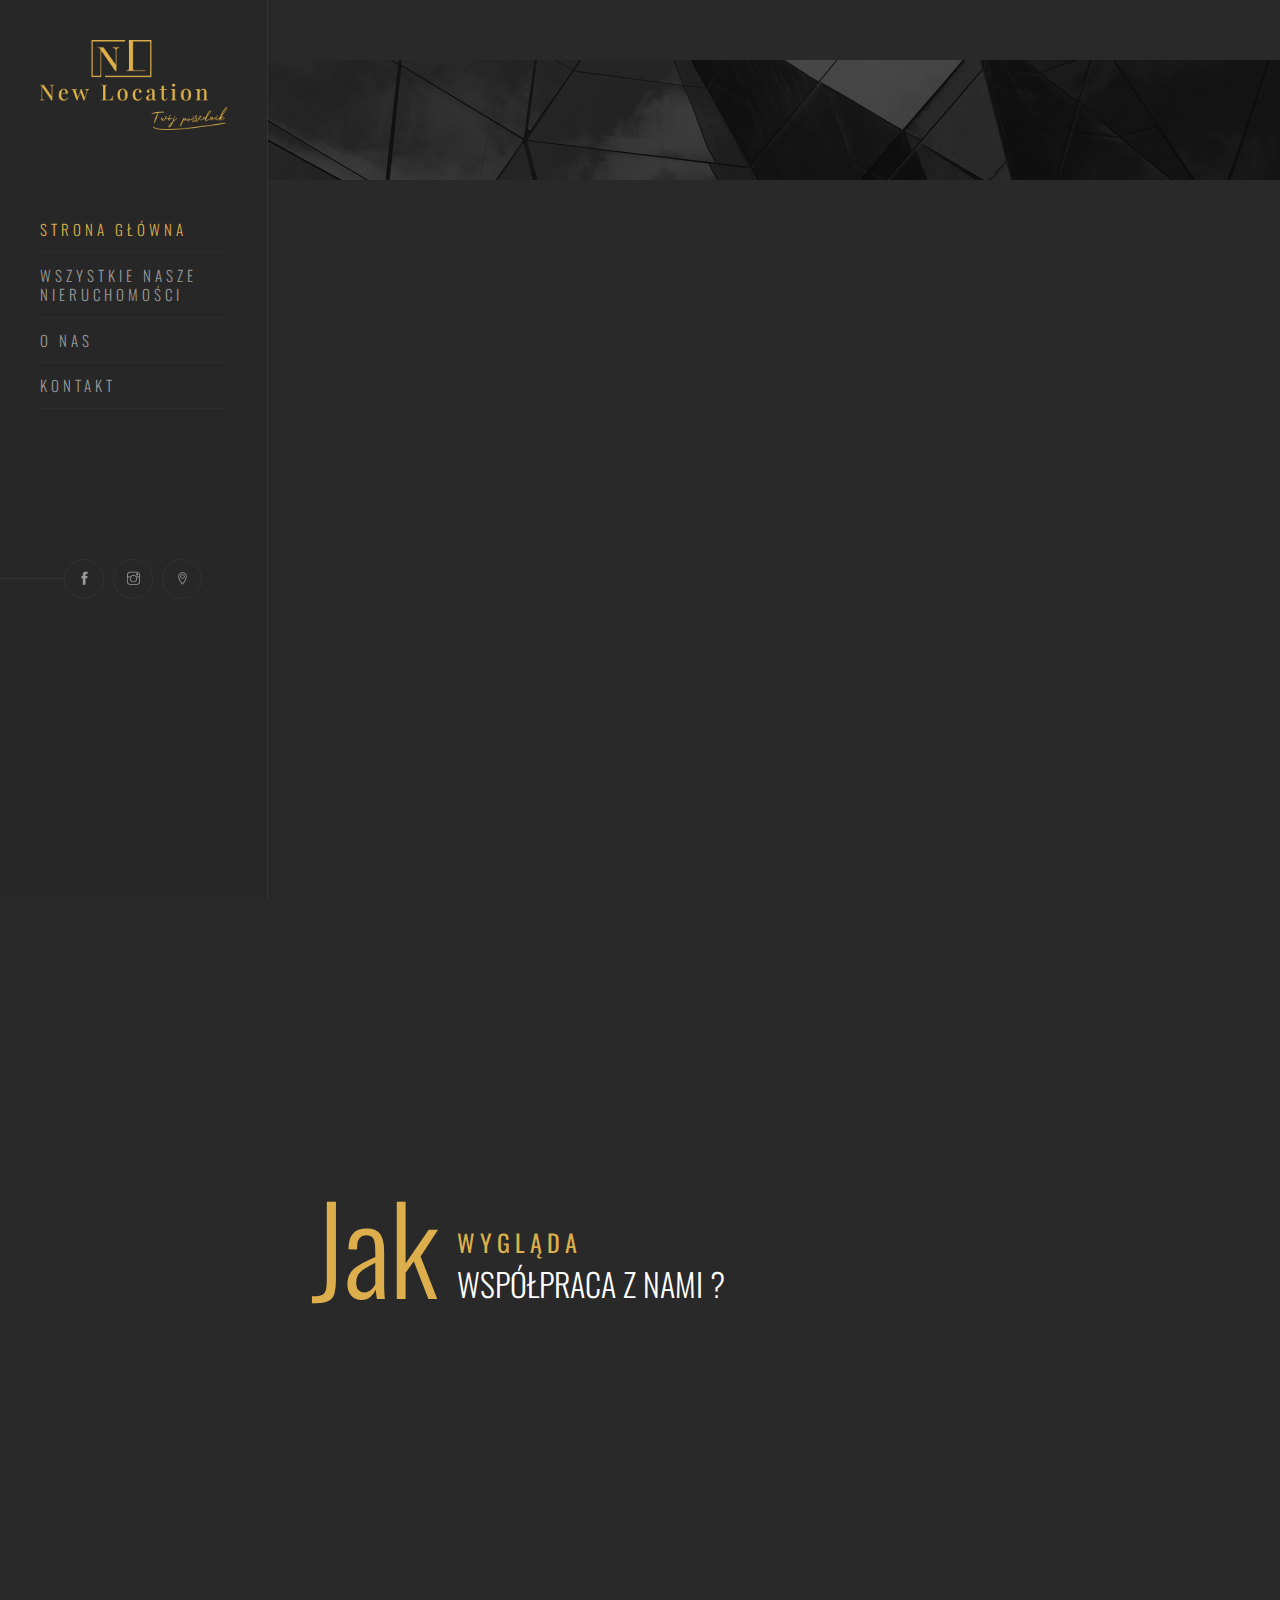
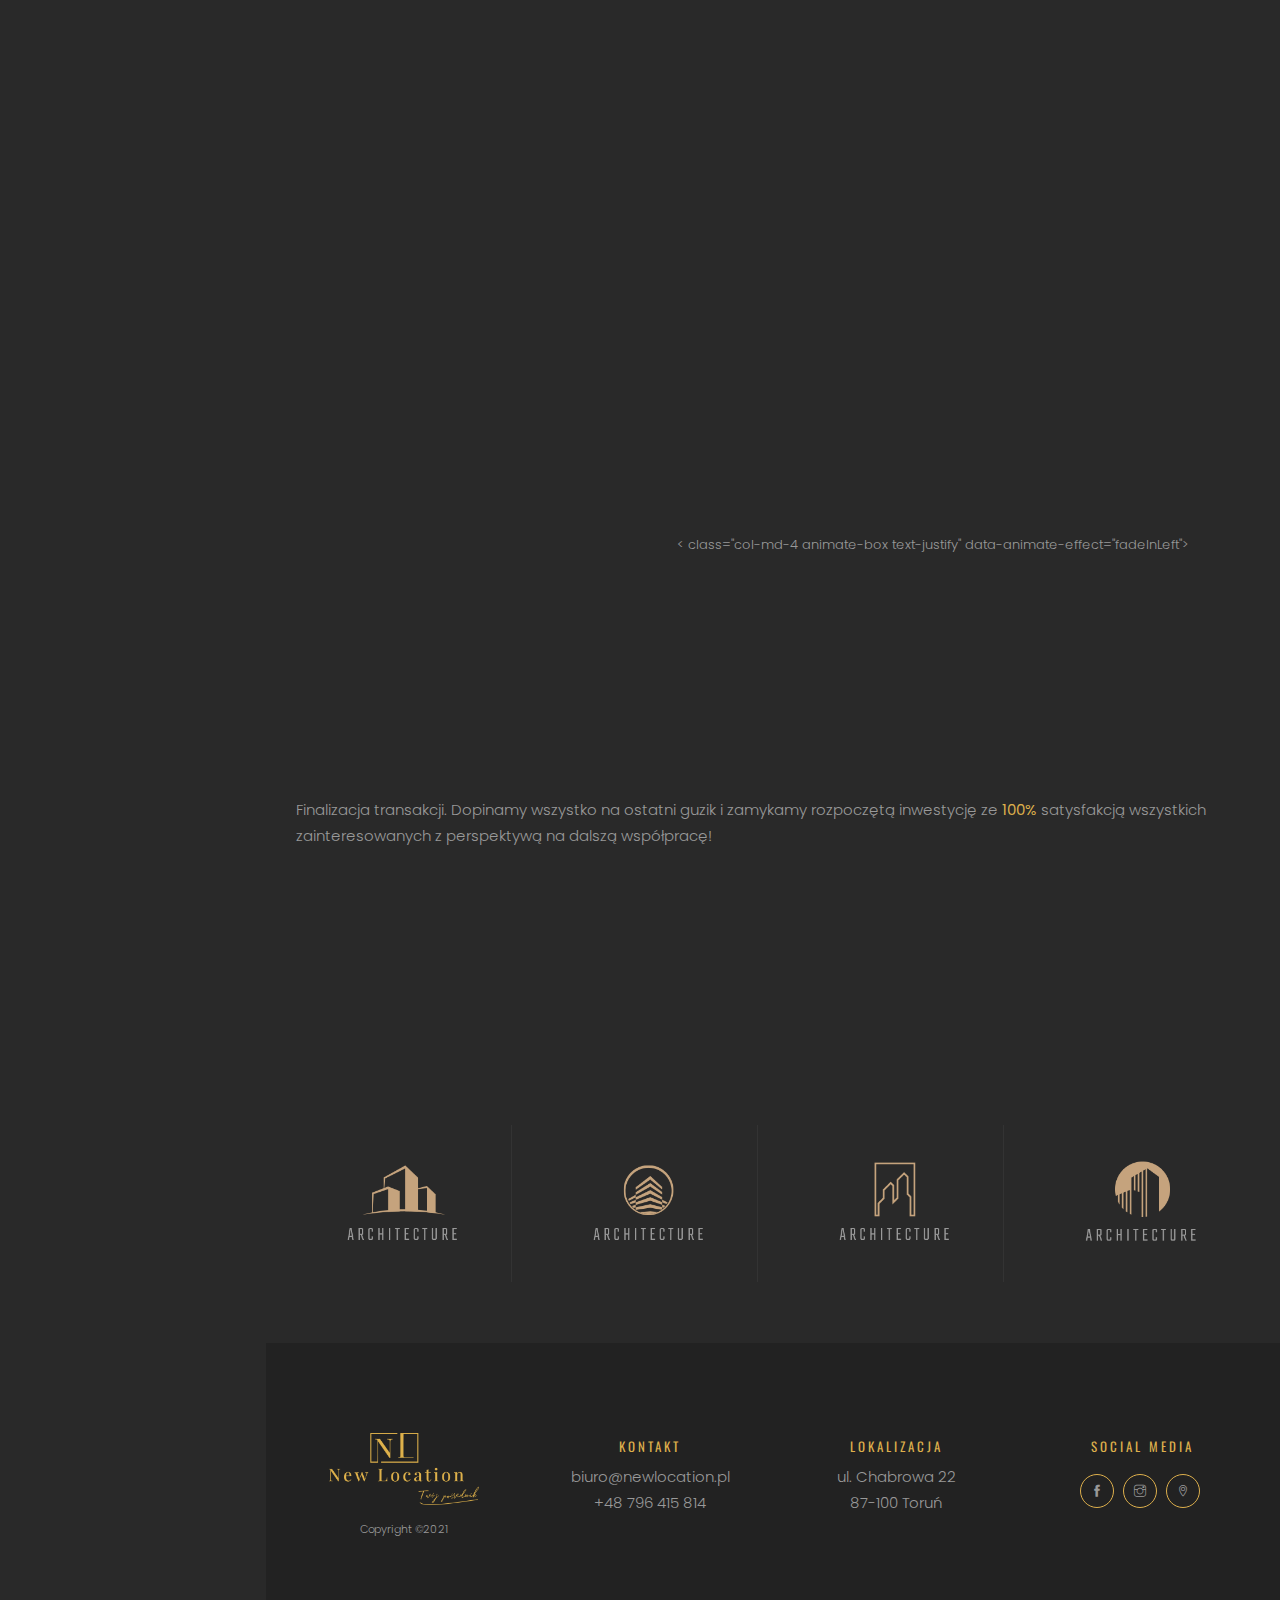
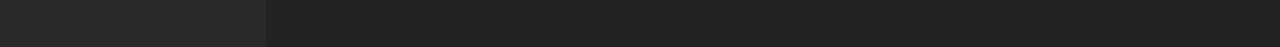
==== commit 4a6db9e4: "next" ====
--- a/about.html
+++ b/about.html
@@ -60,22 +60,22 @@
                                                     data-animate-effect="fadeInLeft"></span></div>
                         <div class="col-md-8 animate-box text-justify" data-animate-effect="fadeInLeft">
                             <p>Jesteśmy prężnie rozwijającą się firmą na rynku nieruchomości. W naszym zawodzie chodzi
-                                przede wszystkim o stawianie na potrzeby klienta!
+                                przede wszystkim o stawianie na potrzeby Klienta!
                             </p>
                             <p>
                                 Nasze biuro w rzeczywistości
                                 rozwijało się już na przestrzeni lat zdobywając doświadczenie oraz licencję w zakresie
                                 pośrednictwa
                                 nieruchomości. W swoich poczynaniach dążyliśmy do utworzenia czegoś, co będzie w
-                                rzeczywistości miejscem pomocy dla każdego przyszłego naszego klienta. Warto dodać, że
+                                rzeczywistości miejscem pomocy dla każdego przyszłego naszego Klienta. Warto dodać, że
                                 nie jesteśmy tylko i wyłącznie pośrednikiem w obrocie nieruchomościami, ale również
                                 Twoim
                                 partnerem biznesowym!
                             </p>
                             <p>
-                                Nasza pomoc to pomoc od A do Z, od samego początku będziemy Cię
+                                Nasza pomoc to pomoc od A do Z. Od samego początku będziemy Cię
                                 wspierać i pomagać załatwić każdą sprawę, która będzie się wiązać z Twoimi przyszłymi,
-                                bądź obecnymi nieruchomościami.
+                                bądź obecnymi nieruchomościami, a formalności notarialne dopełni Nasza Pani Notariusz, z którą współpracujemy już od kilku lat ze względu na Jej dokładność, profesjonalizm oraz wielkie serce.
                             </p>
                         </div>
                     </div>
@@ -118,11 +118,9 @@
                         </div>
                     </div>
                     <div class="col-md-4 animate-box text-justify" data-animate-effect="fadeInLeft">
-                        <div class="centerxy">
                             <p>To rozmowa, zwykłe niezobowiązujące spotkanie, na którym dobierzemy
                                 idealną ofertę do Państwa
                                 potrzeb lub przeprowadzimy oględziny Państwa nieruchomości na sprzedaż. </p>
-                        </div>
                     </div>
                 </div>
                 <div class="row justify-content-center mb-30 ">
@@ -138,13 +136,11 @@
                         </div>
                     </div>
                     <div class="col-md-4 animate-box text-justify" data-animate-effect="fadeInLeft">
-                        <div class="centerxy">
                             <p>Formalności do zawarcia transakcji. Brzmi banalnie, bo to tylko „formalności”, jednak w
-                                praktyce stanowi on najtrudniejszy proces dla każdego przyszłego klienta czy inwestora.
+                                praktyce stanowi on najtrudniejszy proces dla każdego przyszłego Klienta czy Inwestora.
                                 Jednak proszę się nie martwić. To My od tego jesteśmy! Pomożemy, ba nawet wszystko
                                 załatwimy!
                             </p>
-                        </div>
                     </div>
                 </div>
                 <div class="row justify-content-center mb-30 ">
@@ -160,14 +156,12 @@
                         </div>
                     </div>
                     <div class="col-md-4 animate-box text-justify" data-animate-effect="fadeInLeft">
-                        <div class="centerxy">
-                            <p>Dopasowanie klienta do Twoich potrzeb. Na początku niezrozumiała proforma, jednak Nasi
+                            <p>Dopasowanie Klienta do Twoich potrzeb. Na początku niezrozumiała proforma, jednak Nasi
                                 specjaliści na niezobowiązującym spotkaniu wszystko Państwu wyjaśnią. Teraz możemy
                                 zdradzić
                                 jedynie tyle, że owe spotkanie jest niezbędne do zawarcia idealnej relacji miedzy stroną
                                 Kupująca, a Sprzedająca. Działamy na wspólne dobro.
                             </p>
-                        </div>
                     </div>
                 </div>
                 <div class="row justify-content-center">
@@ -182,14 +176,10 @@
                             </div>
                         </div>
                     </div>
-                    <div class="col-md-4 animate-box text-justify" data-animate-effect="fadeInLeft">
-                        <div class="centerxy">
+                    < class="col-md-4 animate-box text-justify" data-animate-effect="fadeInLeft">
                             <p>Finalizacja transakcji. Dopinamy wszystko na ostatni guzik i zamykamy rozpoczętą
-                                współpracę
-                                ze
-                                <b>100%</b> satysfakcją wszystkich zainteresowanych !
-                            </p>
-                        </div>
+                                inwestycję ze <b>100%</b> satysfakcją wszystkich zainteresowanych z perspektywą na dalszą współpracę!
+                            </p>
                     </div>
                 </div>
             </div>
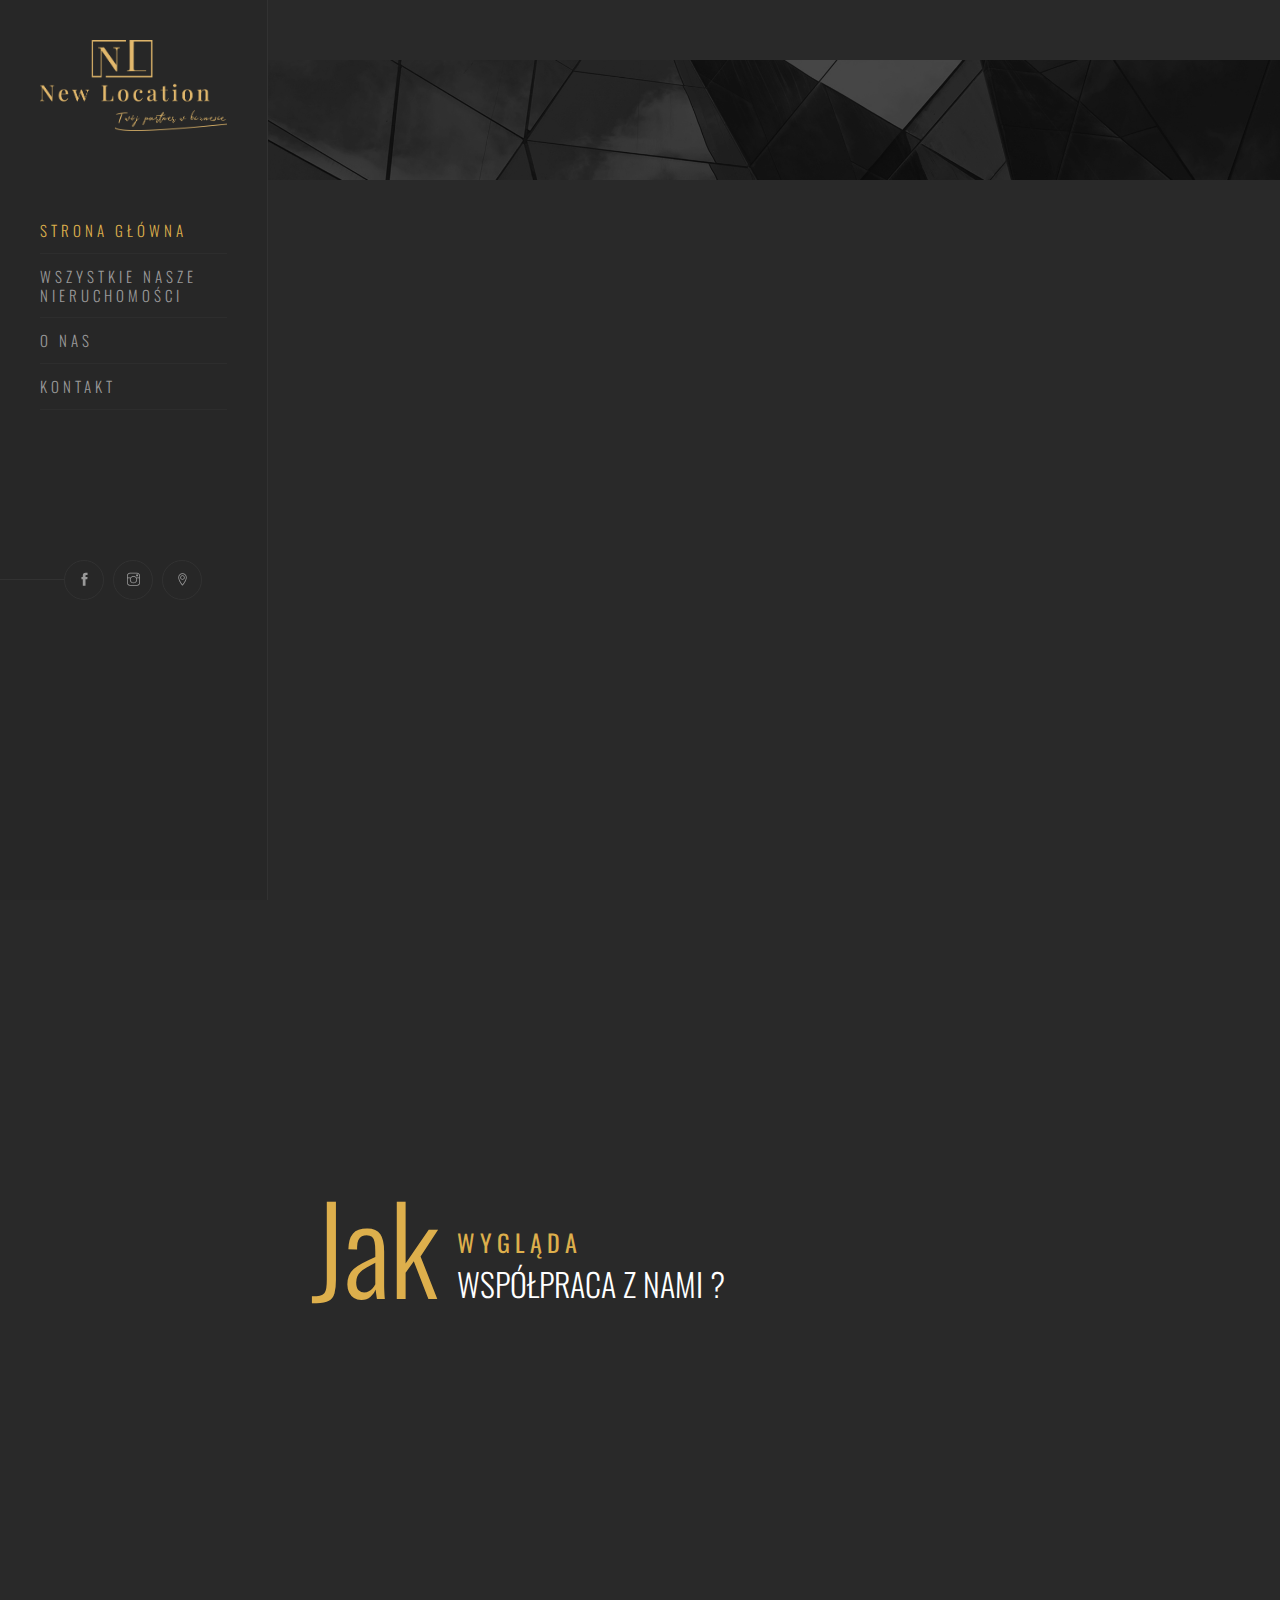
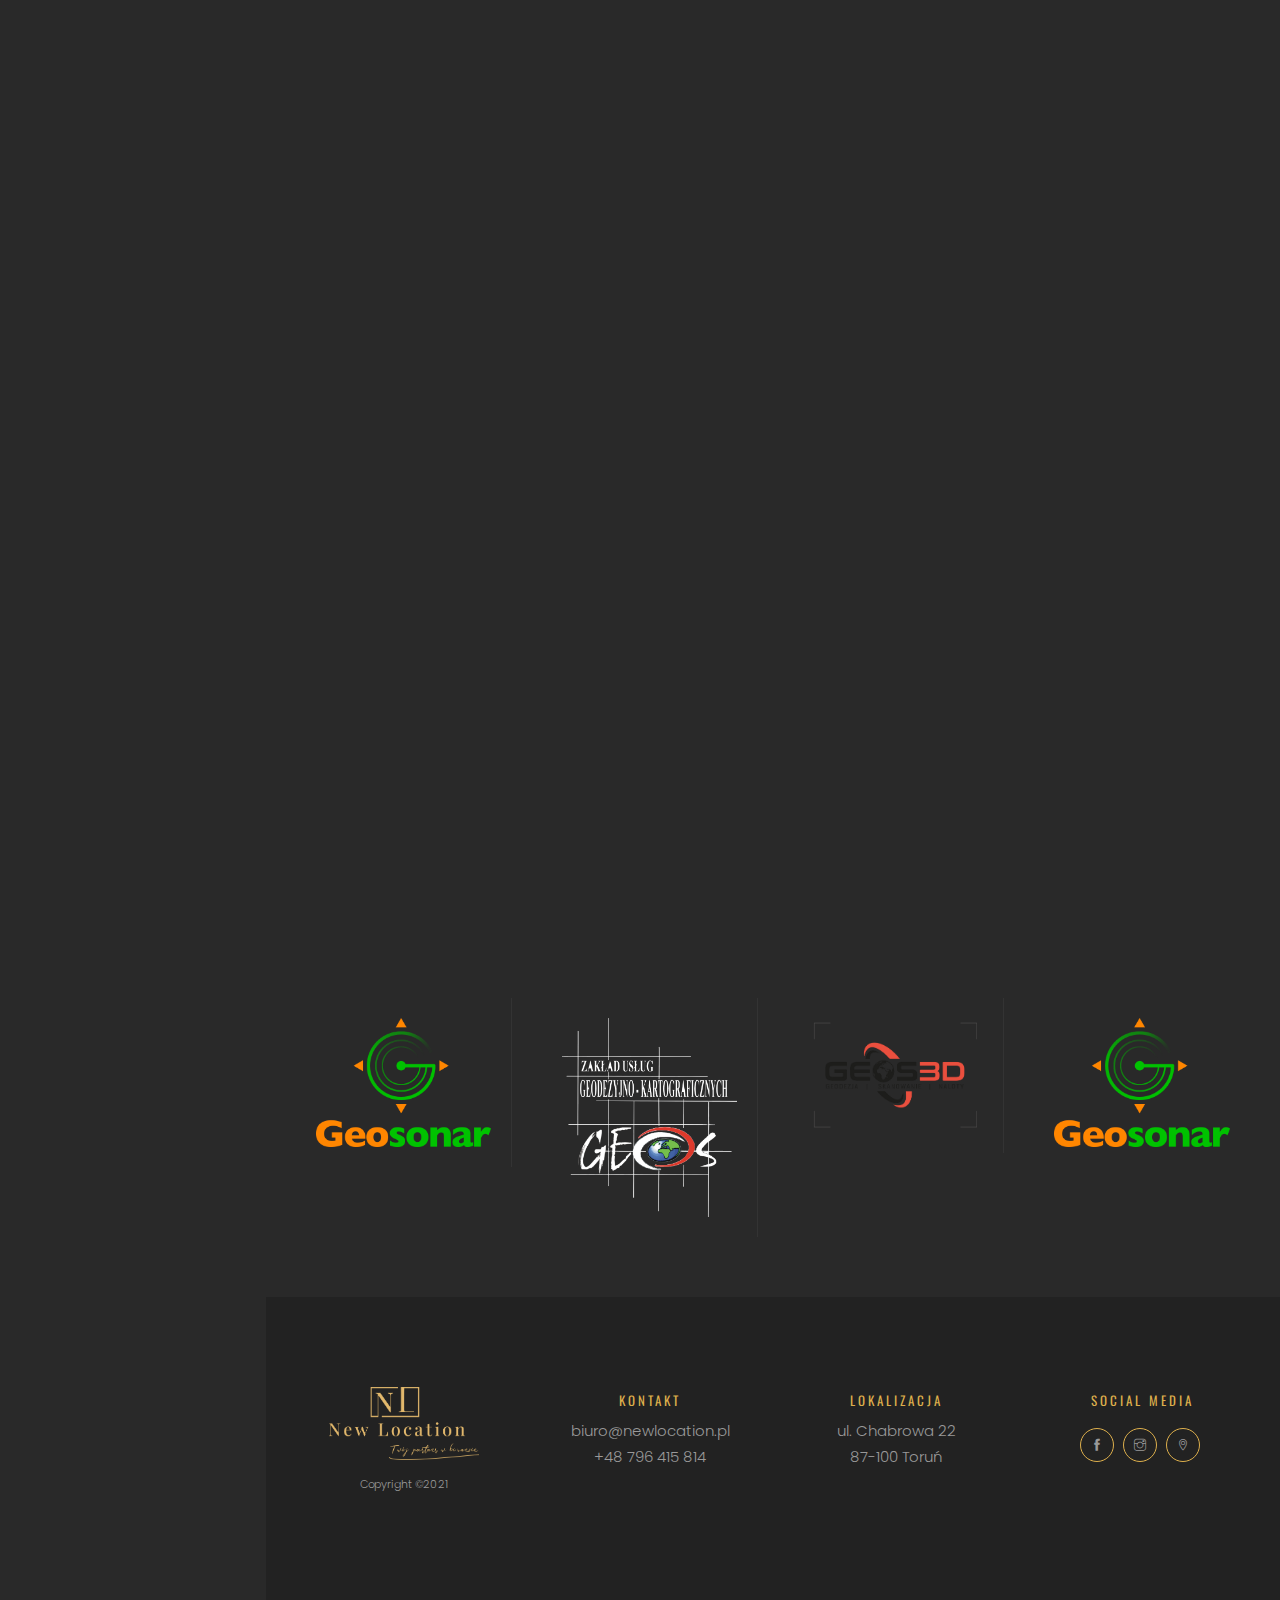
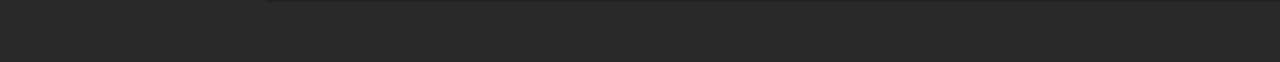
==== commit 8777a42e: "next" ====
--- a/about.html
+++ b/about.html
@@ -176,7 +176,7 @@
                             </div>
                         </div>
                     </div>
-                    < class="col-md-4 animate-box text-justify" data-animate-effect="fadeInLeft">
+                    <div class="col-md-4 animate-box text-justify" data-animate-effect="fadeInLeft">
                             <p>Finalizacja transakcji. Dopinamy wszystko na ostatni guzik i zamykamy rozpoczętą
                                 inwestycję ze <b>100%</b> satysfakcją wszystkich zainteresowanych z perspektywą na dalszą współpracę!
                             </p>
@@ -257,16 +257,16 @@
                     <div class="col-md-12">
                         <div class="row">
                             <div class="col-md-3">
-                                <div class="item"><img src="images/logos/1.png" alt="image"></div>
+                                <div class="item"><img src="images/logos/Geosonar.png" alt="image"></div>
                             </div>
                             <div class="col-md-3">
-                                <div class="item"><img src="images/logos/2.png" alt="image"></div>
+                                <div class="item"><img src="images/logos/Geos.PNG" alt="image"></div>
                             </div>
                             <div class="col-md-3">
-                                <div class="item"><img src="images/logos/3.png" alt="image"></div>
+                                <div class="item"><img src="images/logos/Geos3D.png" alt="image"></div>
                             </div>
                             <div class="col-md-3">
-                                <div class="item no-bord"><img src="images/logos/4.png" alt="image"></div>
+                                <div class="item no-bord"><img src="images/logos/Geosonar.png" alt="image"></div>
                             </div>
                         </div>
                     </div>
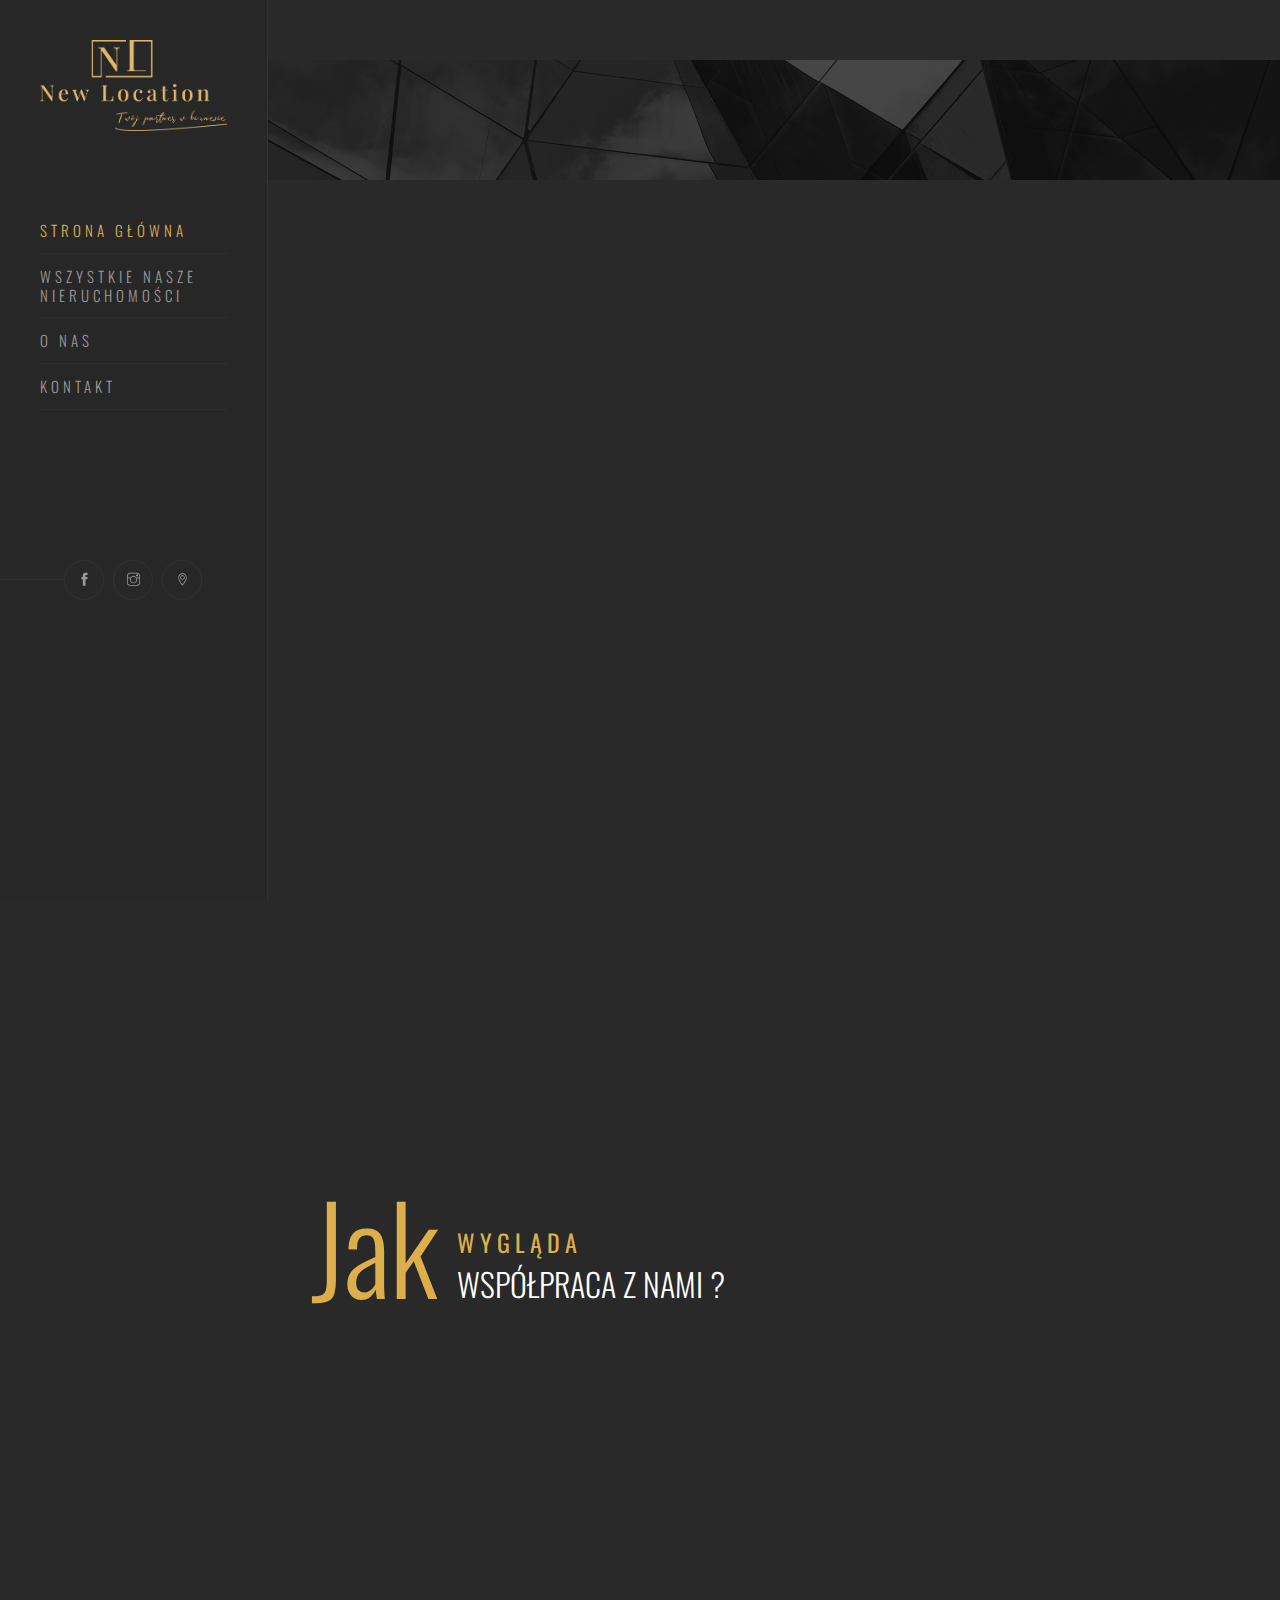
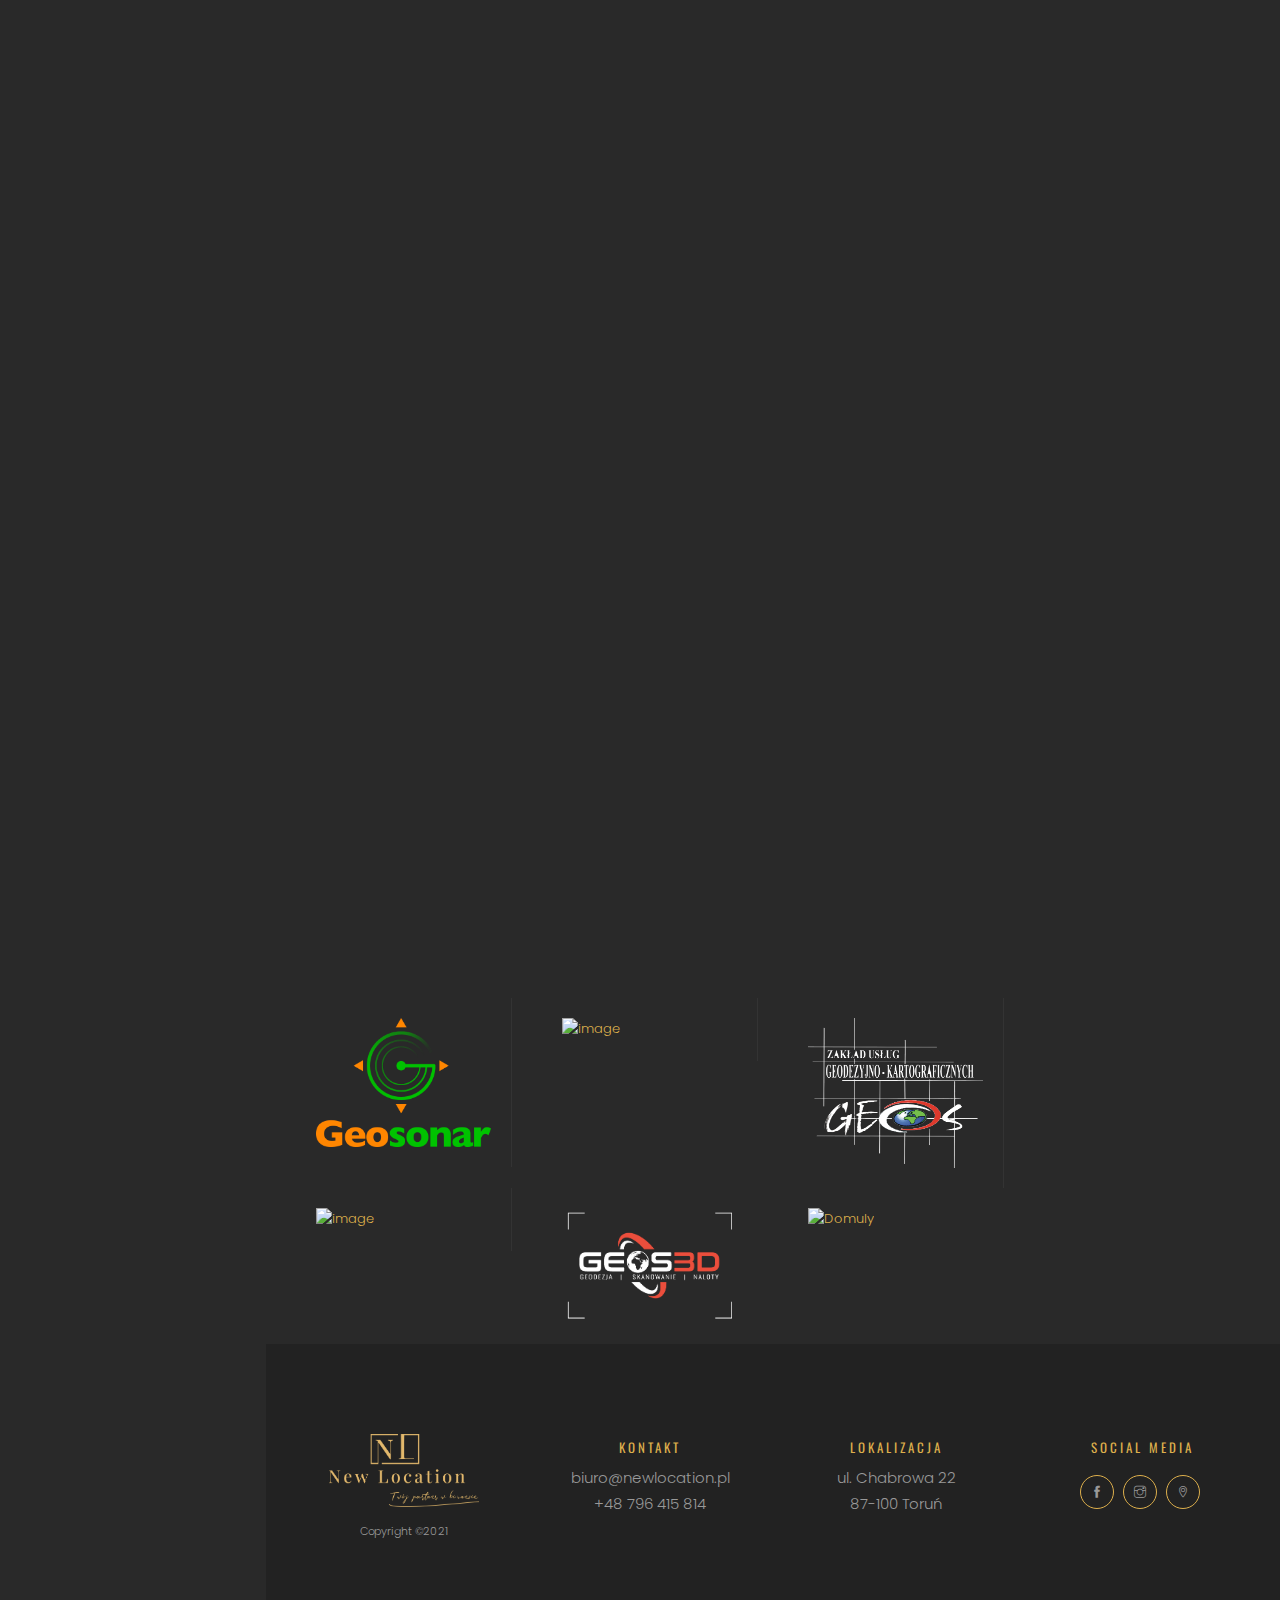
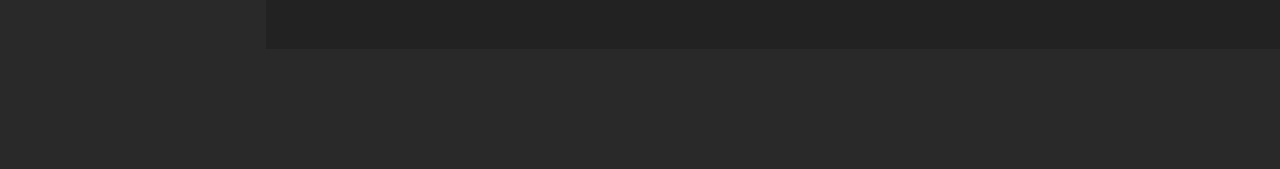
==== commit 08279f75: "next" ====
--- a/about.html
+++ b/about.html
@@ -185,67 +185,7 @@
             </div>
         </div>
 
-        <!-- Team -->
-        <!--        <div class="section-padding">-->
-        <!--            <div class="container">-->
-        <!--                <div class="row">-->
-        <!--                    <div class="col-md-3 mb-30 animate-box" data-animate-effect="fadeInLeft"><span>Architect</span>-->
-        <!--                        <h2>Our Architect and Design Team</h2>-->
-        <!--                    </div>-->
-        <!--                </div>-->
-        <!--                <div class="row">-->
-        <!--                    <div class="col-md-4">-->
-        <!--                        <div class="team-holder animate-box" data-animate-effect="fadeInLeft">-->
-        <!--                            <div class="team-image-holder"><img src="images/300x360.jpg" class="img-fluid" alt="">-->
-        <!--                                <div class="team-side-info">-->
-        <!--                                    <h4 class="team-name">Fiona Velva </h4>-->
-        <!--                                    <h6 class="team-position">Architect</h6>-->
-        <!--                                </div>-->
-        <!--                            </div>-->
-        <!--                            <p>dipl. Arch ETH/SIA</p>-->
-        <!--                            <ul class="team-info-social">-->
-        <!--                                <li><a href="#"><i class="ti-linkedin"></i></a></li>-->
-        <!--                                <li><a href="#"><i class="ti-instagram"></i></a></li>-->
-        <!--                                <li><a href="#"><i class="ti-twitter-alt"></i></a></li>-->
-        <!--                            </ul>-->
-        <!--                        </div>-->
-        <!--                    </div>-->
-        <!--                    <div class="col-md-4">-->
-        <!--                        <div class="team-holder animate-box" data-animate-effect="fadeInLeft">-->
-        <!--                            <div class="team-image-holder"><img src="images/300x360.jpg" class="img-fluid" alt="">-->
-        <!--                                <div class="team-side-info">-->
-        <!--                                    <h4 class="team-name">Carina Dourif </h4>-->
-        <!--                                    <h6 class="team-position">Architect</h6>-->
-        <!--                                </div>-->
-        <!--                            </div>-->
-        <!--                            <p>dipl. Arch FH</p>-->
-        <!--                            <ul class="team-info-social">-->
-        <!--                                <li><a href="#"><i class="ti-linkedin"></i></a></li>-->
-        <!--                                <li><a href="#"><i class="ti-instagram"></i></a></li>-->
-        <!--                                <li><a href="#"><i class="ti-twitter-alt"></i></a></li>-->
-        <!--                            </ul>-->
-        <!--                        </div>-->
-        <!--                    </div>-->
-        <!--                    <div class="col-md-4">-->
-        <!--                        <div class="team-holder animate-box" data-animate-effect="fadeInLeft">-->
-        <!--                            <div class="team-image-holder"><img src="images/300x360.jpg" class="img-fluid" alt="">-->
-        <!--                                <div class="team-side-info">-->
-        <!--                                    <h4 class="team-name">Robert Caine </h4>-->
-        <!--                                    <h6 class="team-position">Architect</h6>-->
-        <!--                                </div>-->
-        <!--                            </div>-->
-        <!--                            <p>M.A. FH in Architecture</p>-->
-        <!--                            <ul class="team-info-social">-->
-        <!--                                <li><a href="#"><i class="ti-linkedin"></i></a></li>-->
-        <!--                                <li><a href="#"><i class="ti-instagram"></i></a></li>-->
-        <!--                                <li><a href="#"><i class="ti-twitter-alt"></i></a></li>-->
-        <!--                            </ul>-->
-        <!--                        </div>-->
-        <!--                    </div>-->
-        <!--                </div>-->
-        <!--            </div>-->
-        <!--        </div>-->
-        <!-- Partners -->
+
         <div class="partner section-padding">
             <div class="container">
                 <div class="row">
@@ -253,26 +193,47 @@
                         <h2>To z nimi współpracujemy</h2>
                     </div>
                 </div>
+
                 <div class="row">
-                    <div class="col-md-12">
+                    <div class="col-md-9">
                         <div class="row">
-                            <div class="col-md-3">
-                                <div class="item"><img src="images/logos/Geosonar.png" alt="image"></div>
-                            </div>
-                            <div class="col-md-3">
-                                <div class="item"><img src="images/logos/Geos.PNG" alt="image"></div>
-                            </div>
-                            <div class="col-md-3">
-                                <div class="item"><img src="images/logos/Geos3D.png" alt="image"></div>
-                            </div>
-                            <div class="col-md-3">
-                                <div class="item no-bord"><img src="images/logos/Geosonar.png" alt="image"></div>
-                            </div>
-                        </div>
-                    </div>
-                </div>
-            </div>
-        </div>
+                                    <div class="col-md-4">
+                                        <div class="item"><img src="images/logos/Geosonar.png" style="max-height: 150px" alt="image"></div>
+                                    </div>
+                                    <div class="col-md-4">
+                                        <div class="item"><img src="images/logos/tawo.png" style="max-height: 150px" alt="image"></div>
+                                    </div>
+                                    <div class="col-md-4">
+                                        <div class="item"><img src="images/logos/Geos.PNG" style="max-height: 150px" alt="image"></div>
+                                    </div>
+
+                        </div>
+                        <div class="row">
+                                    <div class="col-md-4">
+                                        <div class="item"><img src="images/logos/simple.png" style="max-height: 150px" alt="image"></div>
+                                    </div>
+                                    <div class="col-md-4">
+                                        <div class="item no-bord"><img src="images/logos/Geos3D.png" style="max-height: 150px" alt="image"></div>
+                                    </div>
+                                    <div class="col-md-4">
+                                        <div class="item no-bord"><img src="images/logos/domuly.png" style="max-height: 150px" alt="Domuly"></div>
+                                    </div>
+                        </div>
+                    </div>
+                    <div class="col-md-3 pt-3">
+                        <div class="team-holder animate-box" data-animate-effect="fadeInLeft">
+                            <div class="team-image-holder"><img src="images/650x1000.jpg" class="img-fluid" alt="">
+                                <div class="team-side-info">
+                                    <h4 class="team-name">Ewa Pawłowska </h4>
+                                </div>
+                            </div>
+                        </div>
+                    </div>
+            </div>
+        </div>
+
+
+
         <!-- Footer -->
         <footer id="footer" class="footer-section">
         </footer>
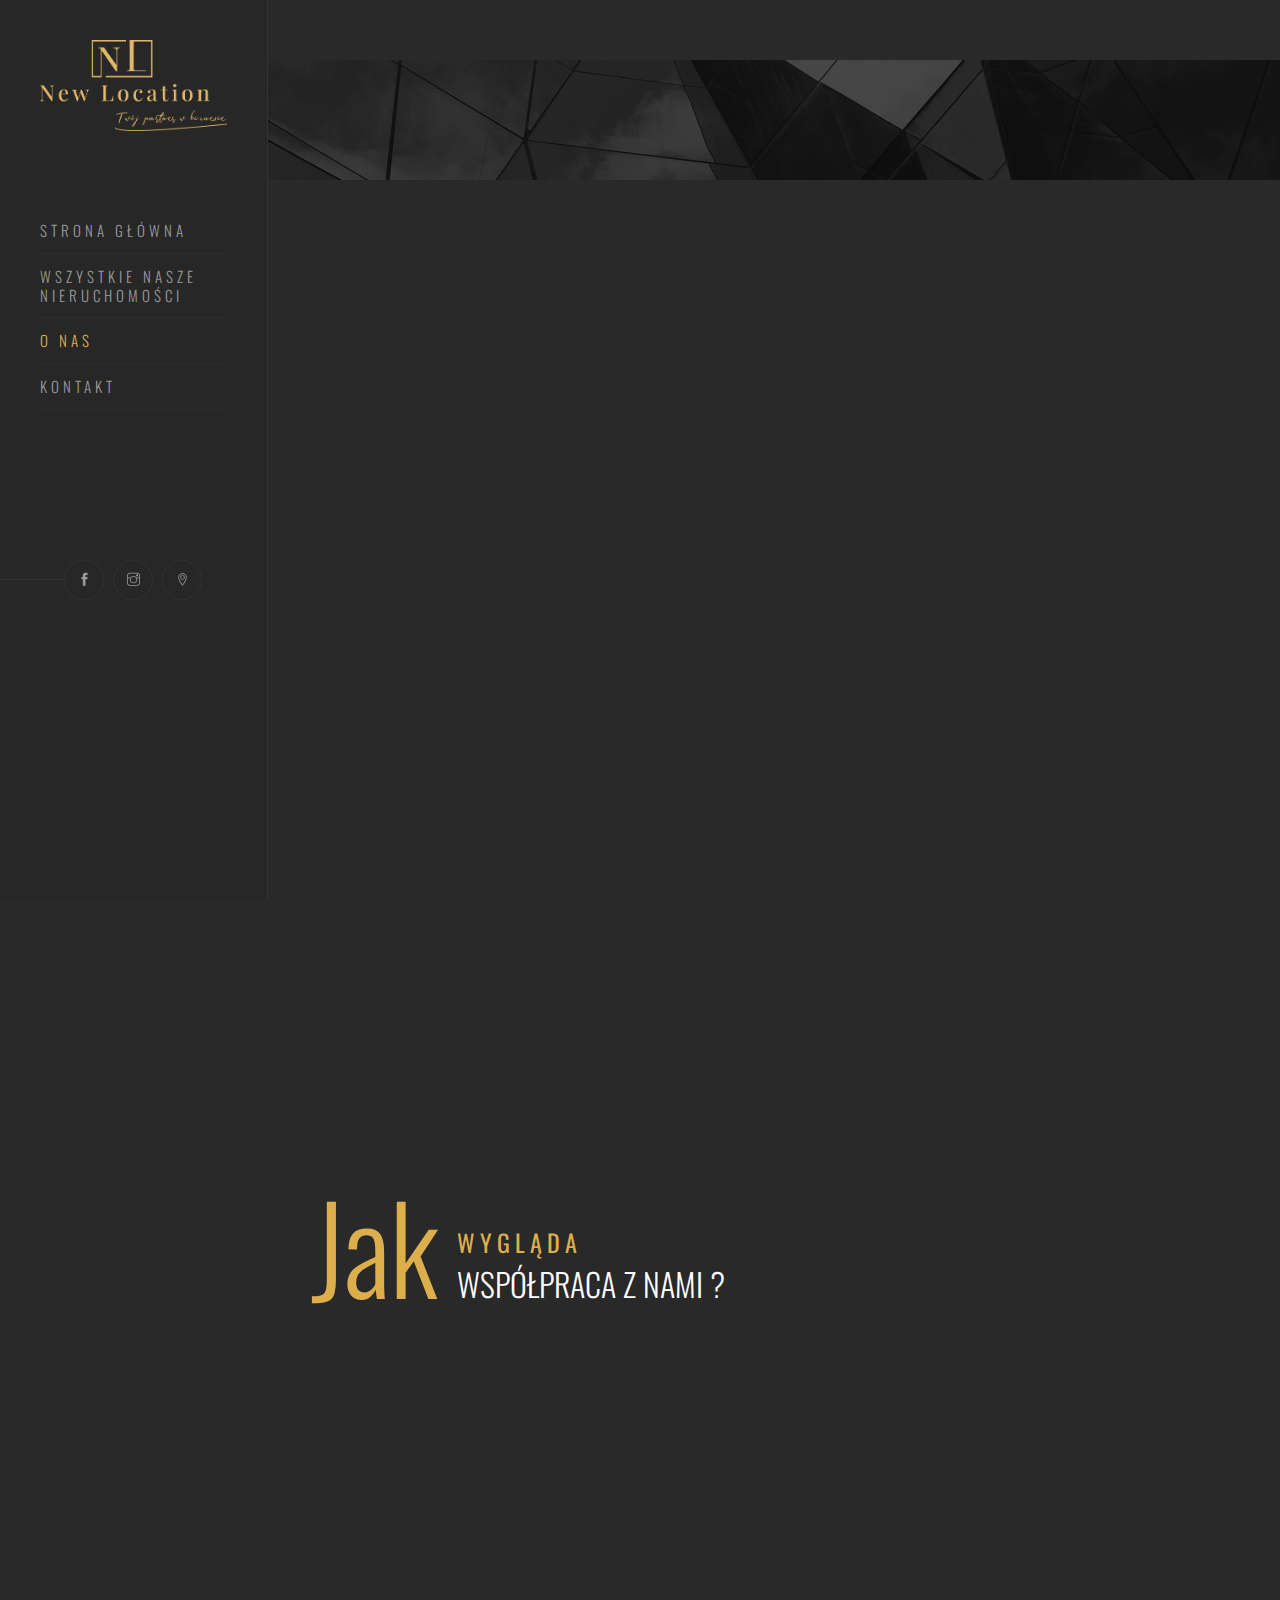
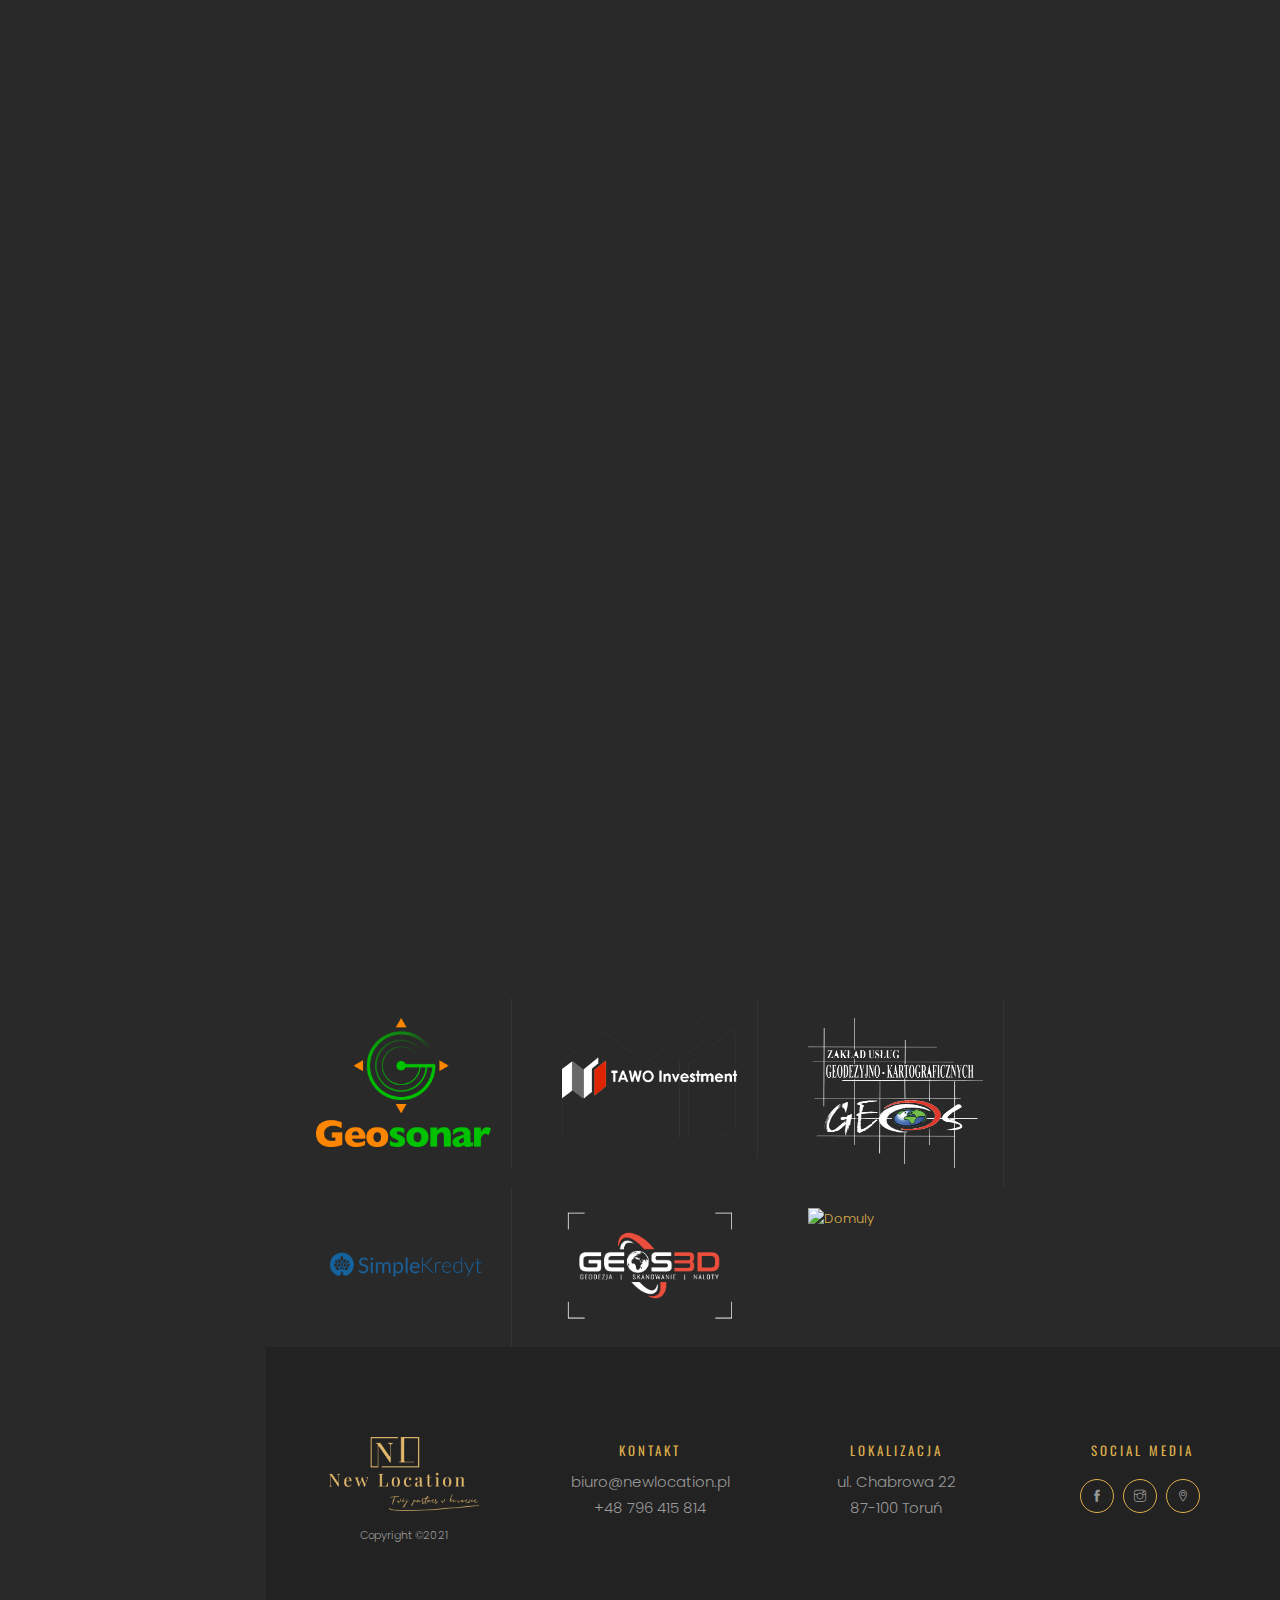
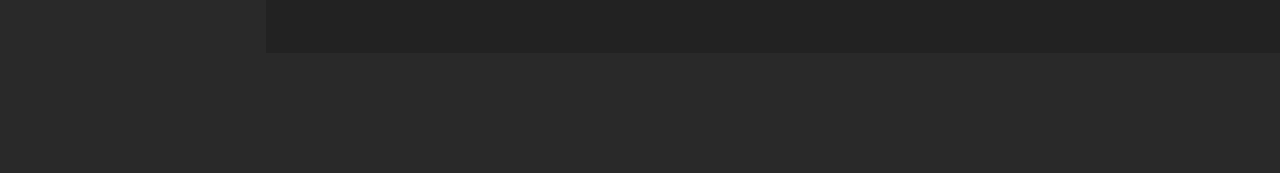
==== commit 2255df8f: "next" ====
--- a/about.html
+++ b/about.html
@@ -27,6 +27,26 @@
 <!--     Left Bar -->
 <a href="#" class="js-bauen-nav-toggle bauen-nav-toggle"><i></i></a>
 <aside id="bauen-aside">
+        <div class="bauen-logo">
+            <a href="index.html"> <img src="images/logo.png" >
+            </a>
+        </div>
+        <nav class="bauen-main-menu">
+            <ul>
+                <li><a href='index.html'>Strona Główna</a></li>
+                <li><a href="real-estate-list.html">Wszystkie nasze nieruchomości</a></li>
+                <li class="active"><a href='about.html'>O nas</a></li>
+                <li><a href='contact.html'>Kontakt</a></li>
+            </ul>
+        </nav>
+        <div class="bauen-footer">
+            <ul>
+                <li><a href="#"><i class="ti-facebook"></i></a></li>
+                <li><a href="#"><i class="ti-instagram"></i></a></li>
+                <li><a href="https://goo.gl/maps/6zFXLqcRfDuFxJR5A" target="_blank"><i class="ti-location-pin"></i></a></li>
+            </ul>
+        </div>
+
 </aside>
 
 <div id="bauen-main">
@@ -255,7 +275,6 @@
     <script>
         $(function () {
             $("#footer").load("layout/footer.html");
-            $("#bauen-aside").load("layout/left-bar.html");
         });
     </script>
 </body>
